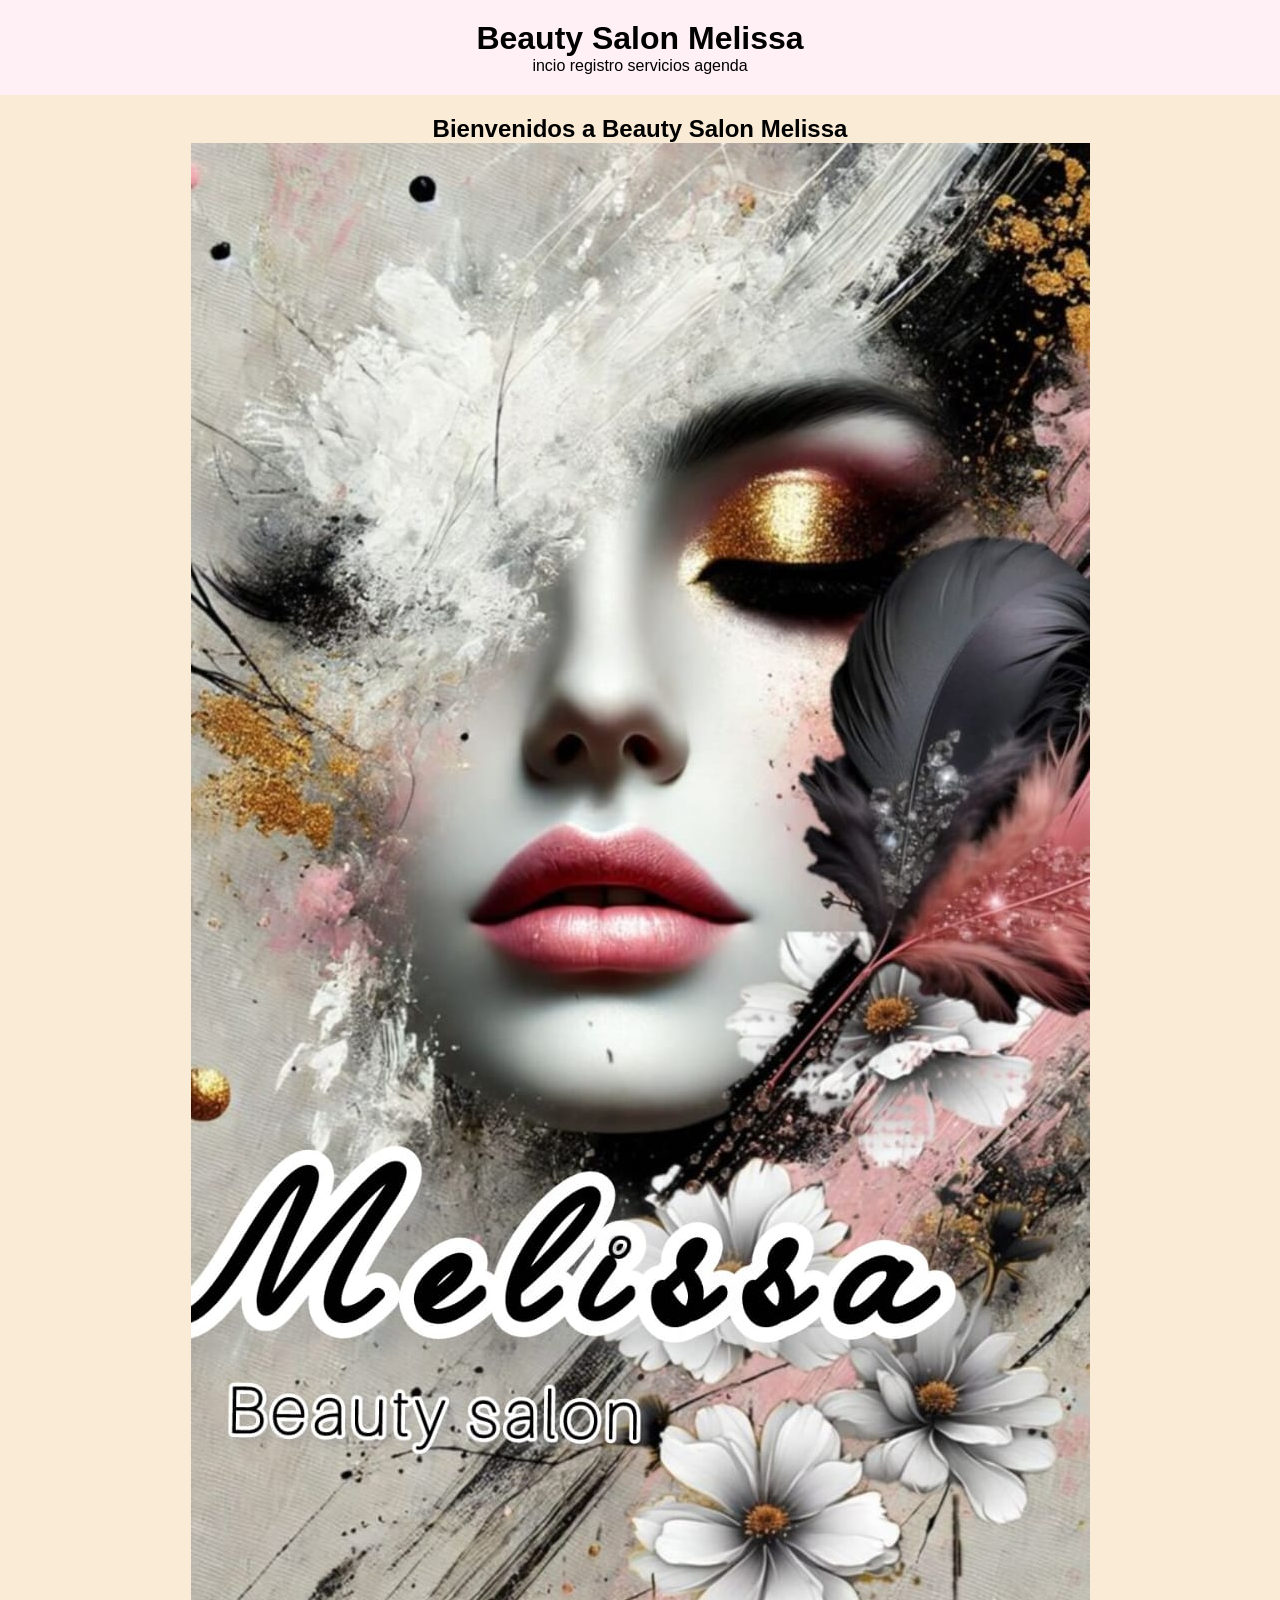
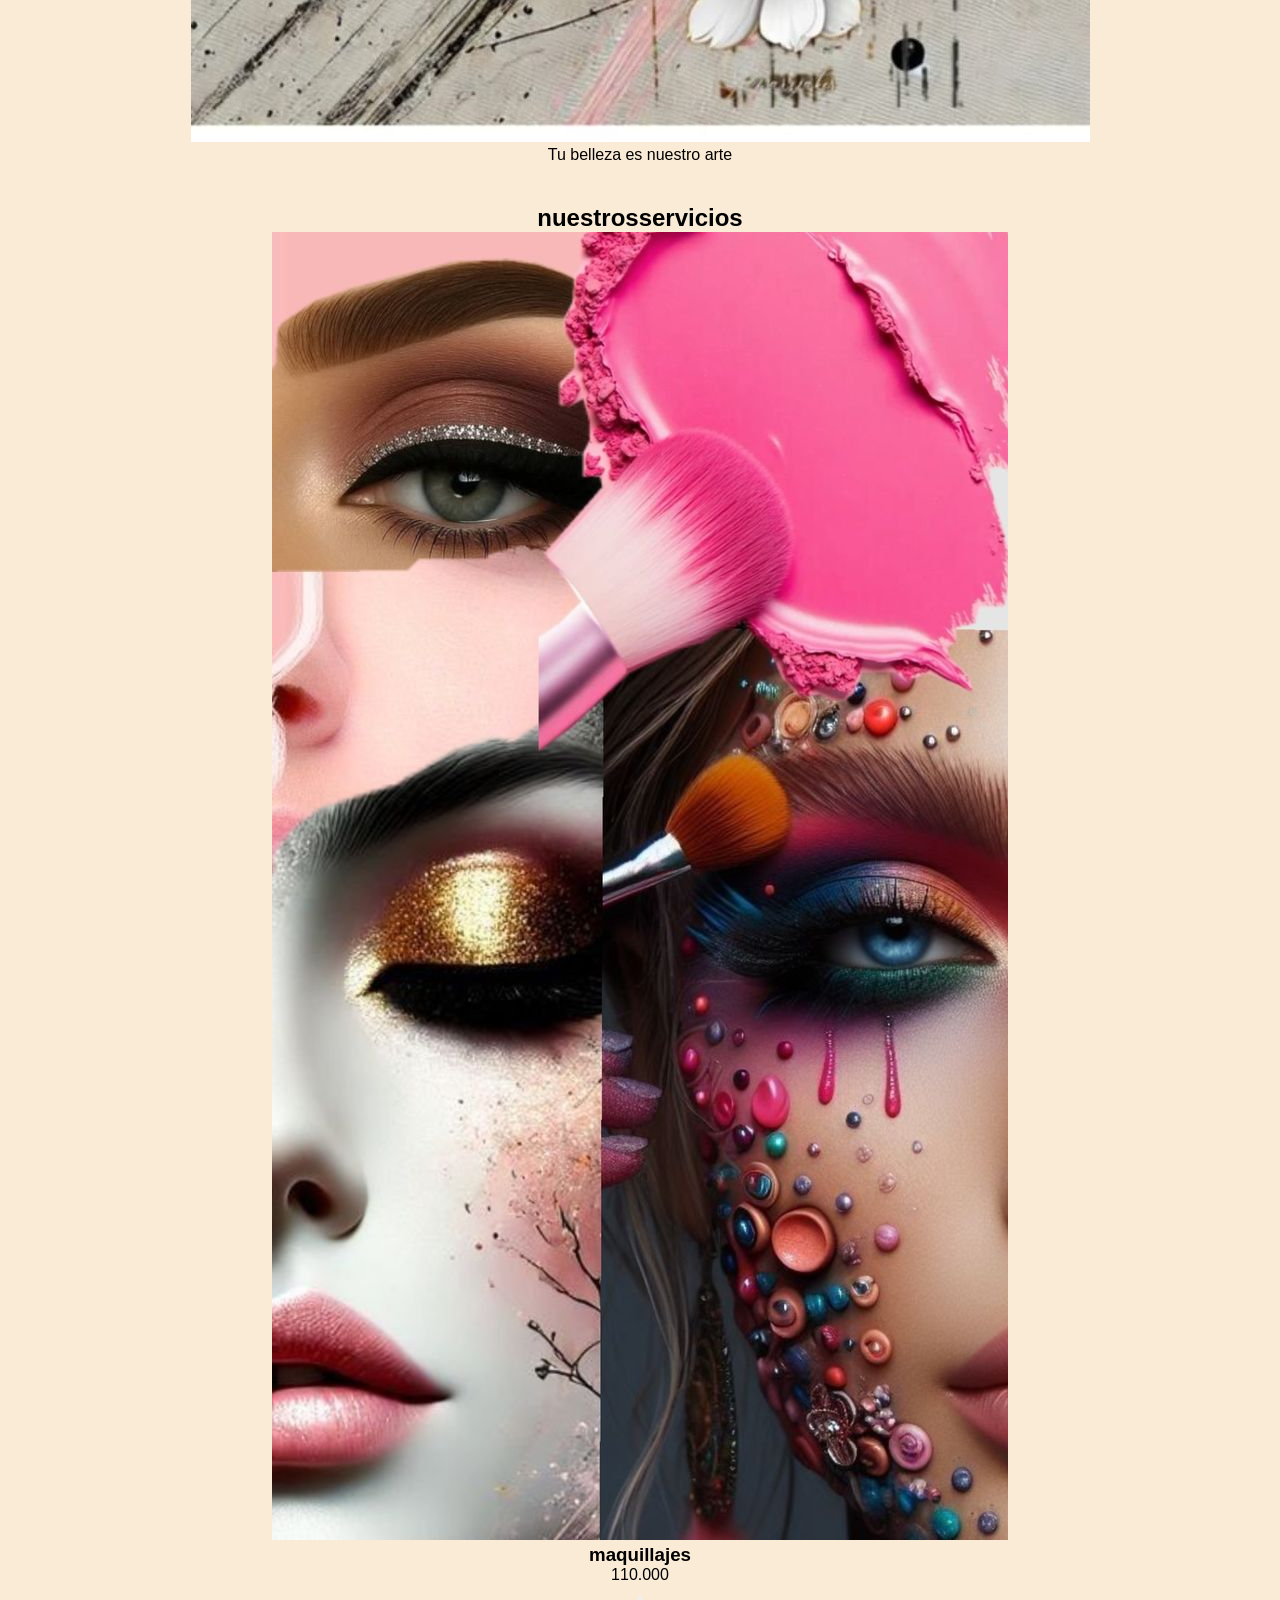
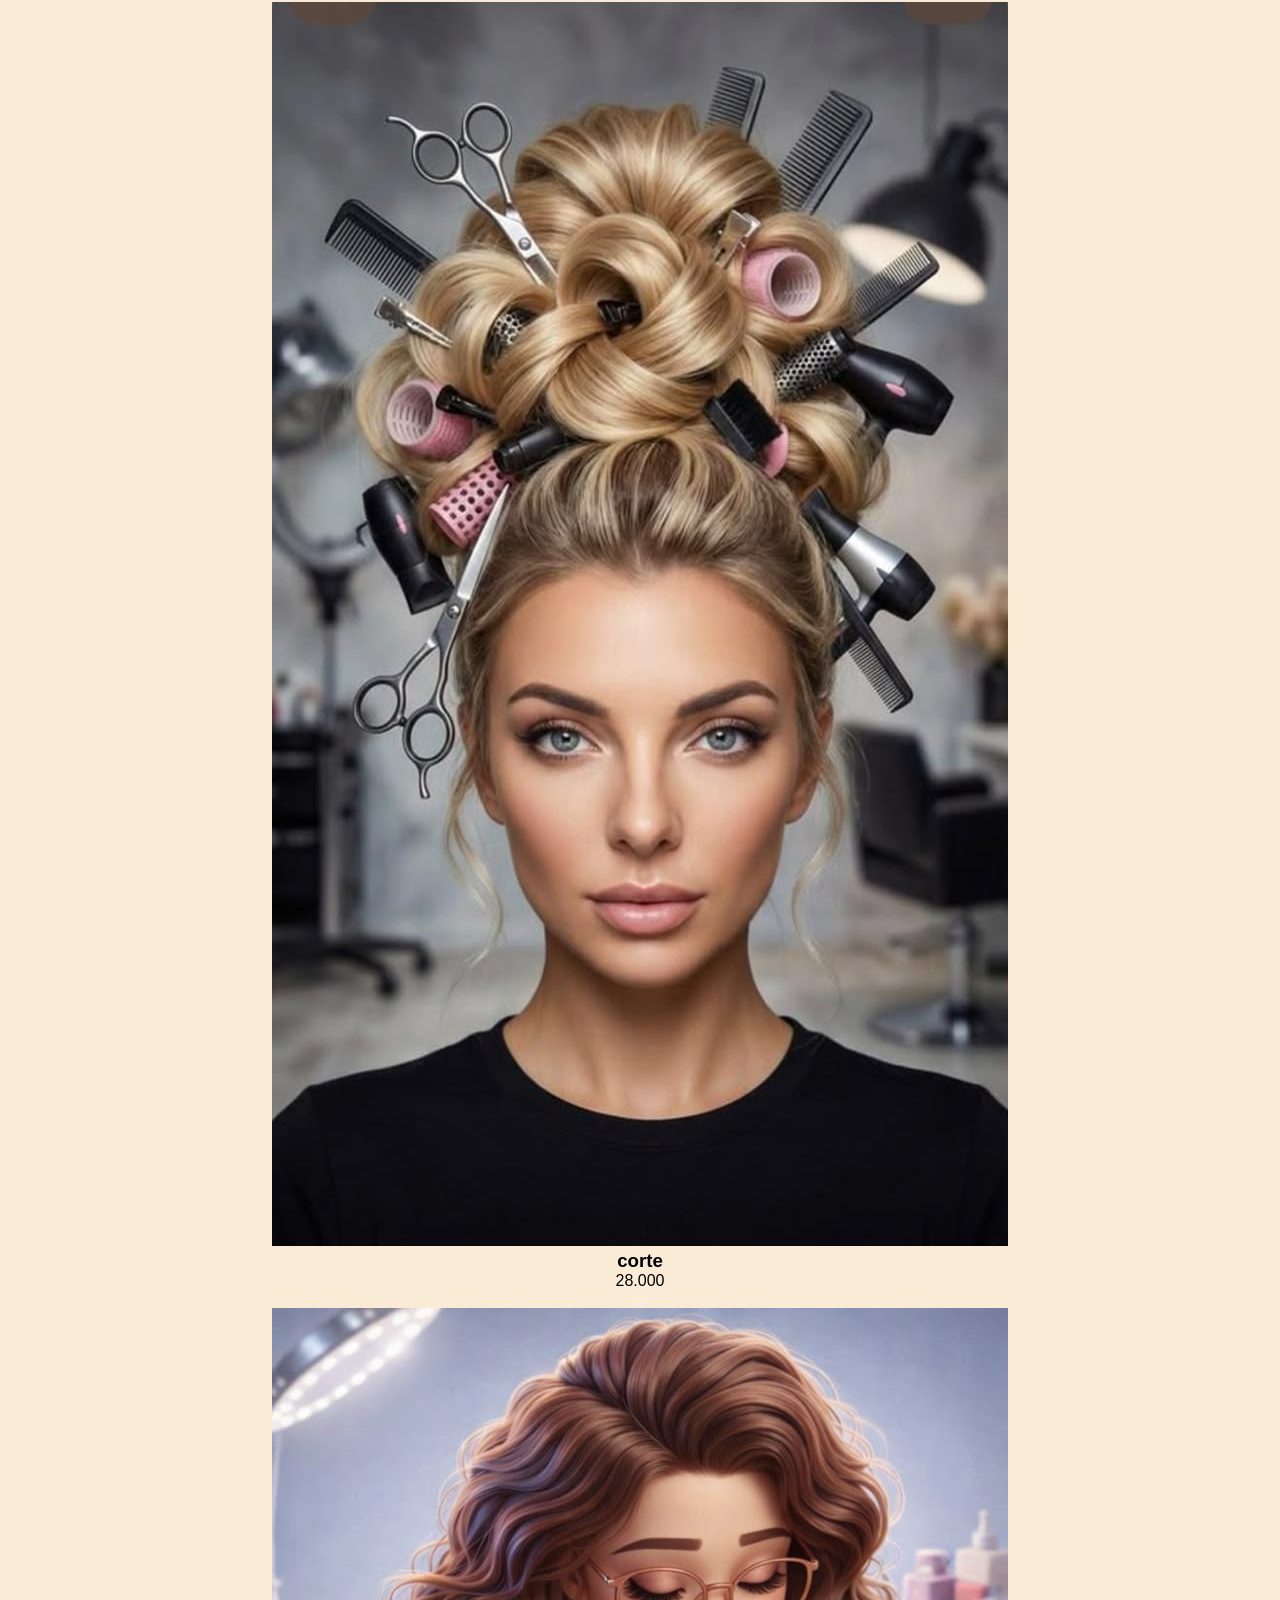
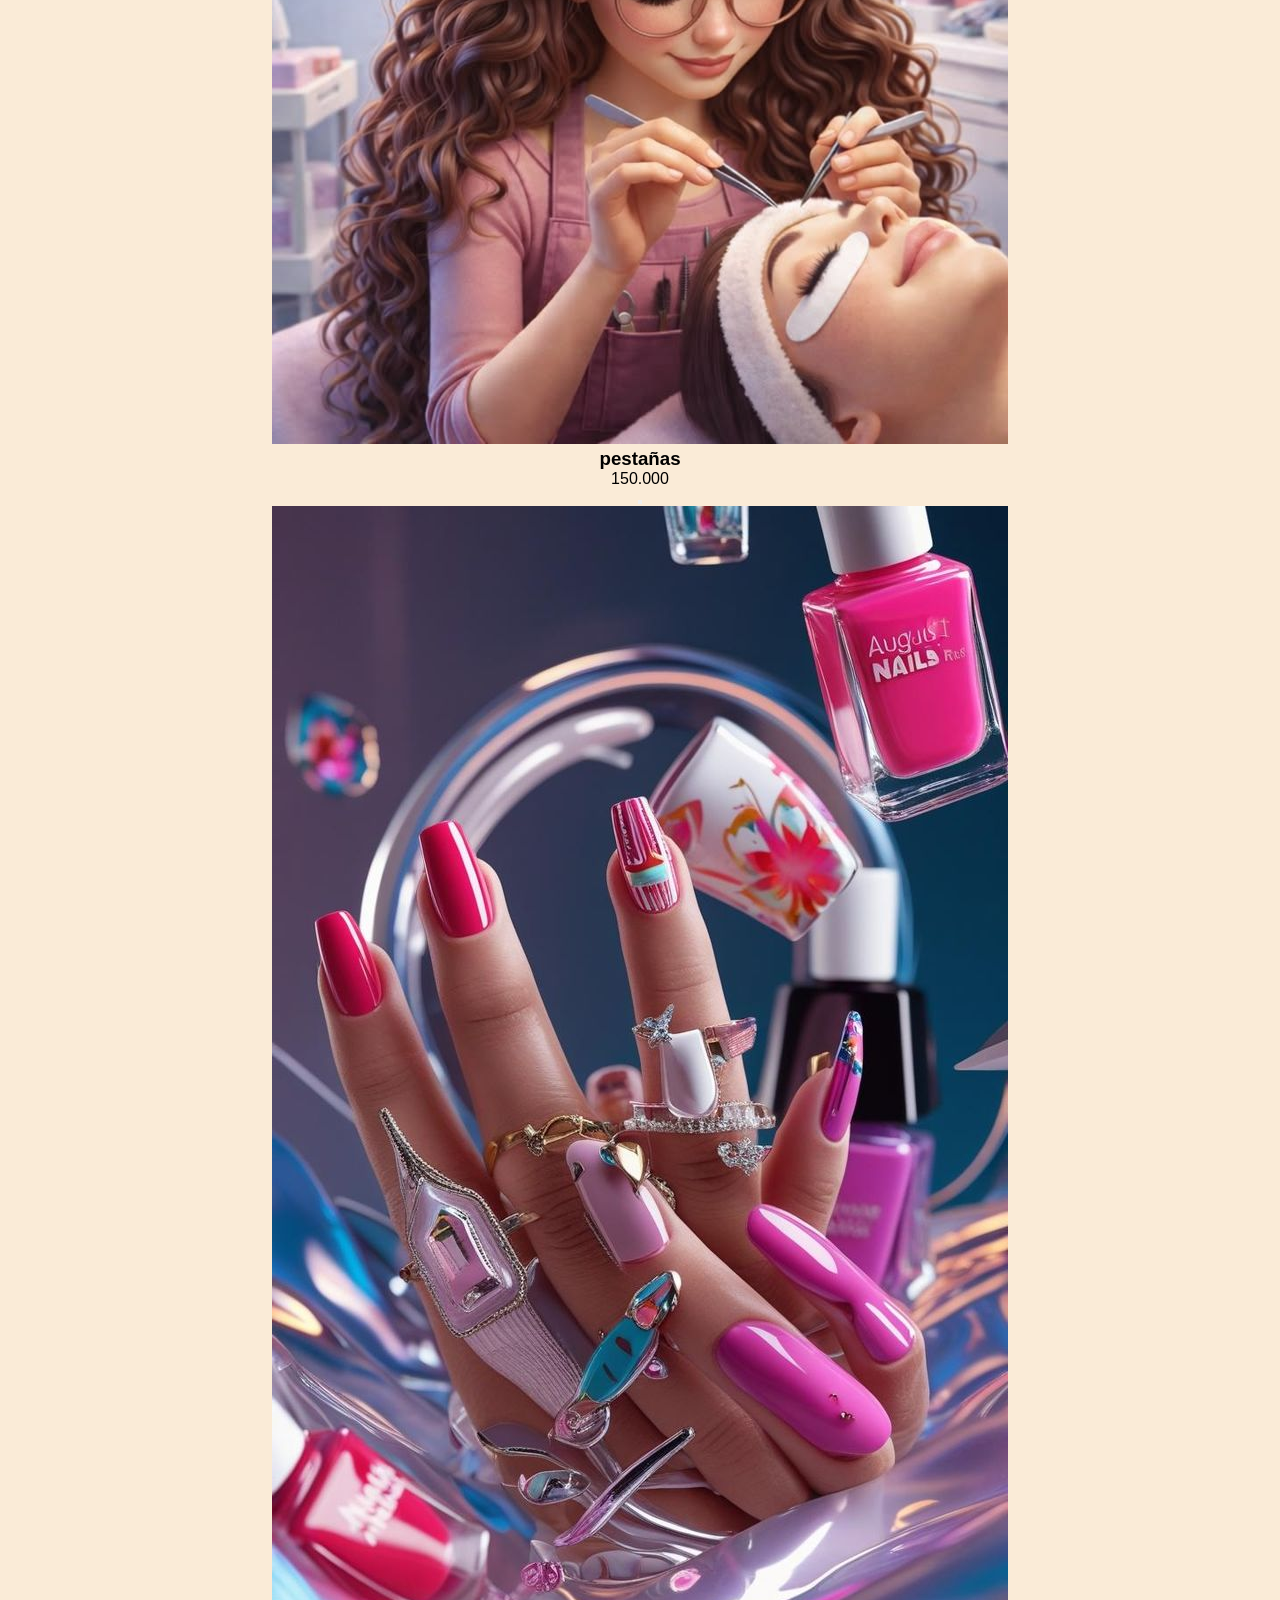
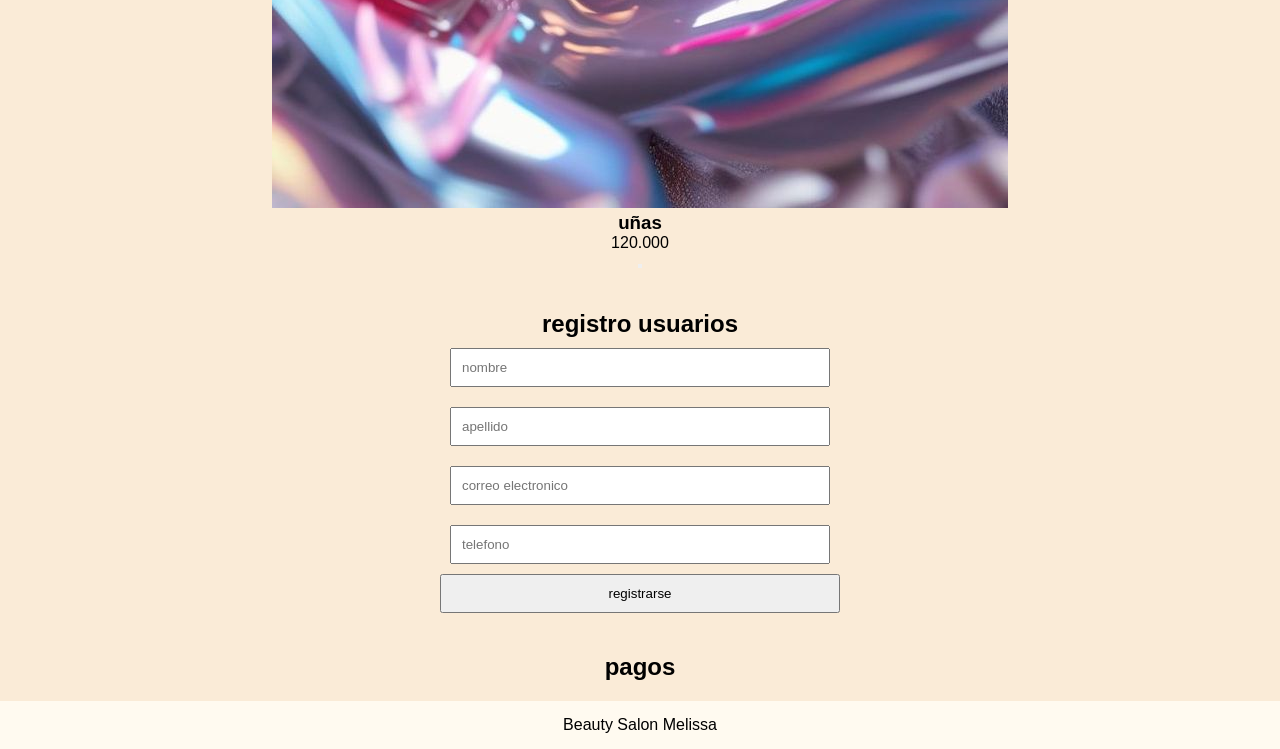
==== index.html @ 38e1acf8 "Fix HTML structure and update text content Corrected HTML formatting and improved text readability." ====
<!DOCTYPE html>
<html lang="es">
    <head>
        <meta charset="UTF-8">
        <meta name="viewport"content="width=devise-width,initial-scale=1.0">
        <title>Beauty Salon Melissa</title>
        <link rel="stylesheet" href="estilos.css">
        <head>
            <body>
                <header>
                    <h1>Beauty Salon Melissa</h1>
                    <nav>
                        <ul>
                            <li><a href="index.html">incio</a></li>
                            <li><a href="registro.html">registro</a></li>
                            <li><a href="servicios.html">servicios</a></li>
                            <li><a href="agenda.html">agenda</a></li>
                        </ul>
                    </nav>
                </header>
                <section id="incio">
                    <h2>Bienvenidos a Beauty Salon Melissa</h2>
                    <img src="portada.jpeg" alt="portada">
                    <p>Tu belleza es nuestro arte</p>
                </section> 
                <section id="servicios">
                    <h2>nuestrosservicios</h2>
                    <div class="servicio">
                        <img src="maquillaje.jpeg" alt="maquillaje">
                        <h3>maquillajes</h3>
                        <p>110.000</p>
                        <button onclick="agendar(maquillaje,110.000)">
                        </button>
                    </div>
                    <div class="servicio">
                        <img src="corte.jpeg" alt="corte">
                        <h3>corte</h3>
                        <p>28.000</p>
                        <button onclick="agendar(corte,28.000)">
                        </button>
                        </div>
                <div class="servicio">
                        <img src="pestañas.jpeg" alt="pestañas">
                        <h3>pestañas</h3>
                        <p>150.000</p>
                        <button onclick="agendar(pestañas,150.000)">
                        </button>
                        </div>
                         <div class="servicio">
                        <img src="uñas.jpeg" alt="uñas">
                        <h3>uñas</h3>
                        <p>120.000</p>
                        <button onclick="agendar(unas,120.000)">
                        </button>
                        </div>
                </section>
                <section id="registro">
                   <h2>registro usuarios</h2>
                   <form>
                    <input type="text"placeholder="nombre" required>
                    <input type="text"placeholder="apellido" required>
                    <input type="email"placeholder="correo electronico" required>
                    <input type="tel"placeholder="telefono" required>
                    <button type="submit">registrarse</button>
                   </form>
                </section>
                <section id="pagos">
                    <h2>pagos</h2>
                    <ul id="listapagos">
                    </ul>
                    <h3 id="total"></h3>
                </section>
                <footer>
                    <p>Beauty Salon Melissa</p>
                </footer>
                <script src="script.js"></script>
            </body>
            </html>
---- estilos.css ----
*{
margin:0;
padding:0;
box-sizing:border-box;
}
body{
    font-family:Arial, sans-serif;
    background-color: antiquewhite;
}
header{
    background-color: lavenderblush;
    color:black;
    text-align:center;
    padding:20px;
}
nav ul{
    list-style: none;
}
nav ul li {
    display: inline-block;
    margin: m15px;
}
nav ul li a{
    color: black;
    text-decoration: none;
}
section{
    text-align:center;
    padding:20px;
}
#inicioimg {
    width:80%;
    max-width:800px;
}
.producto {
background:white;
width:300px;
margin:20px auto;
padding:20px;
border-radius:10px;
box-shadow: 0  4px 10px rgba (0,0,0,0.1);
text-align:center;
}
.productoimg {
    width:100%;
    height:200px;
}
form{
    width:400px;
    margin:auto;
    display:flex;
    flex-direction:column;
}
form input {
    margin:10px;
    padding:10px;
}
form button {
    padding:10px;
    cursor:pointer;
}
#pagos{
    text-align: center;
    padding:20px;
}
footer{
    background: floralwhite;
    color:black;
    text-align:center;
    padding:15px;
}
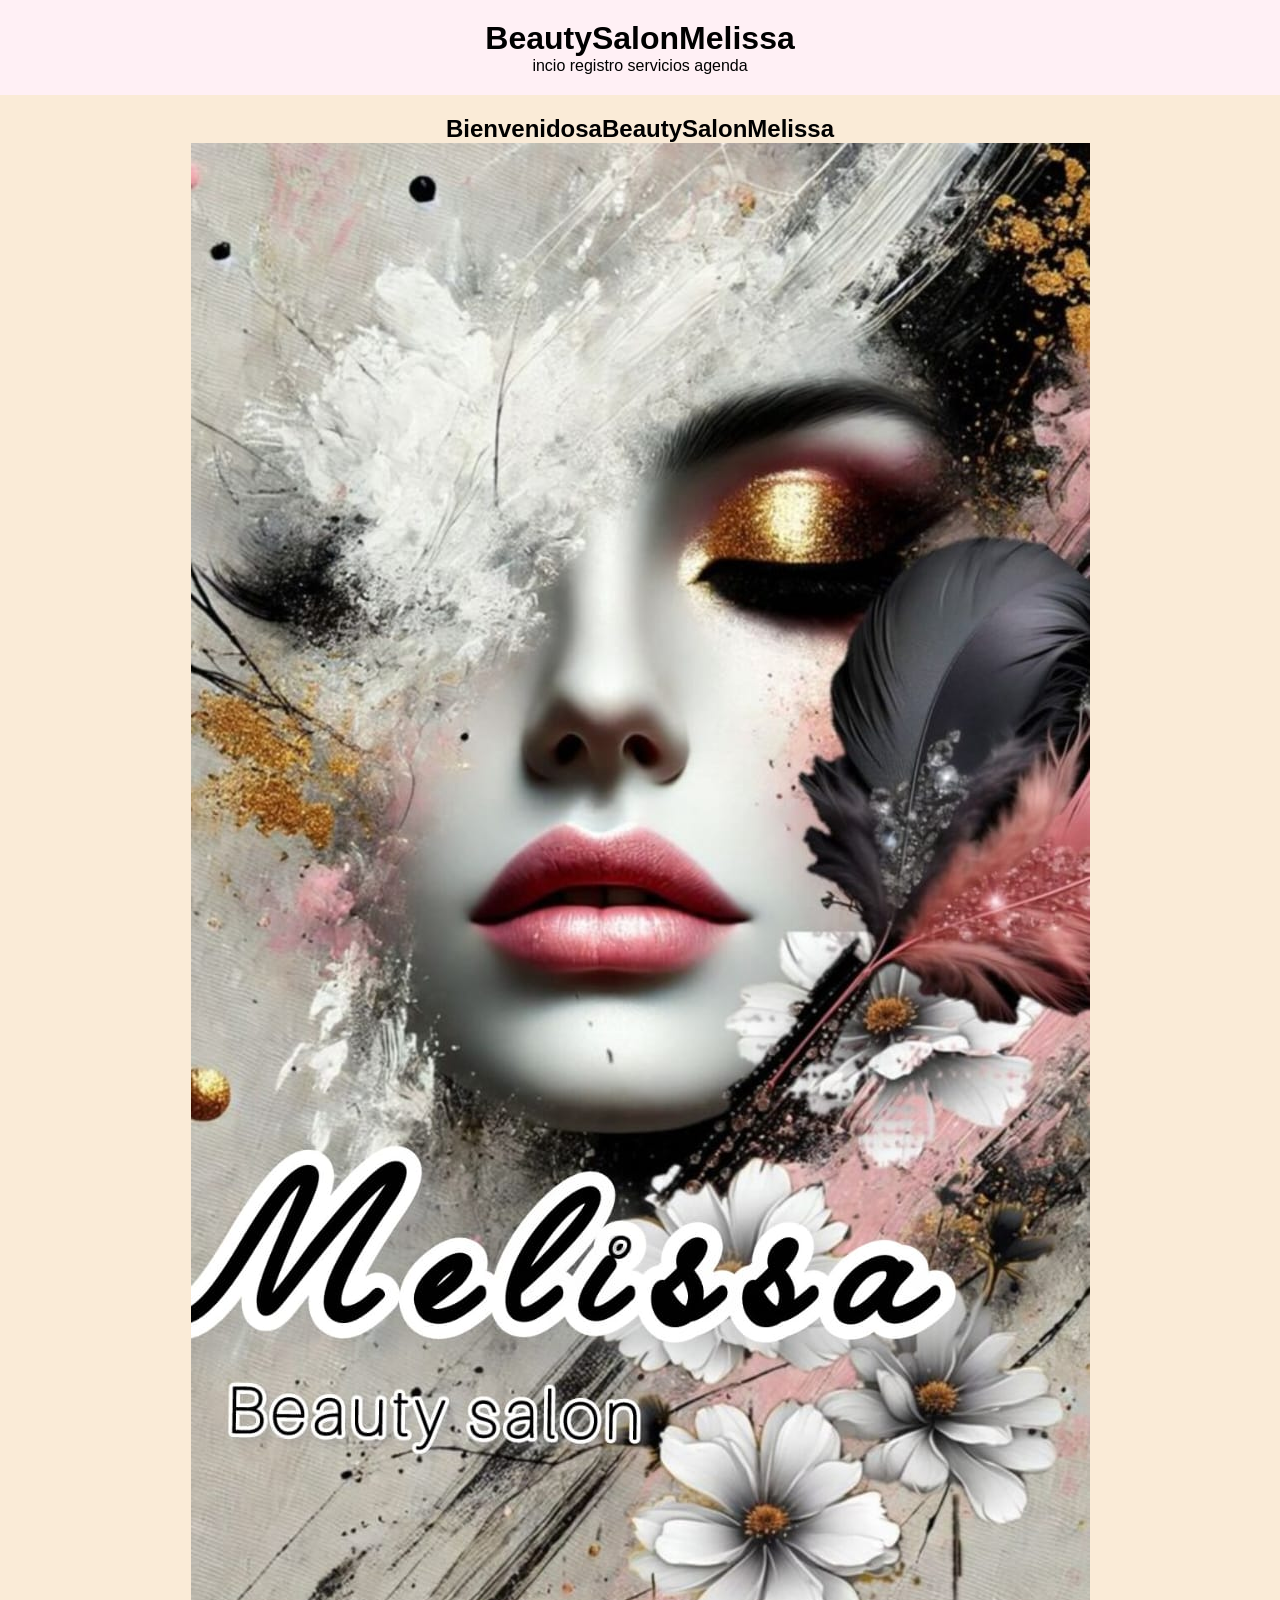
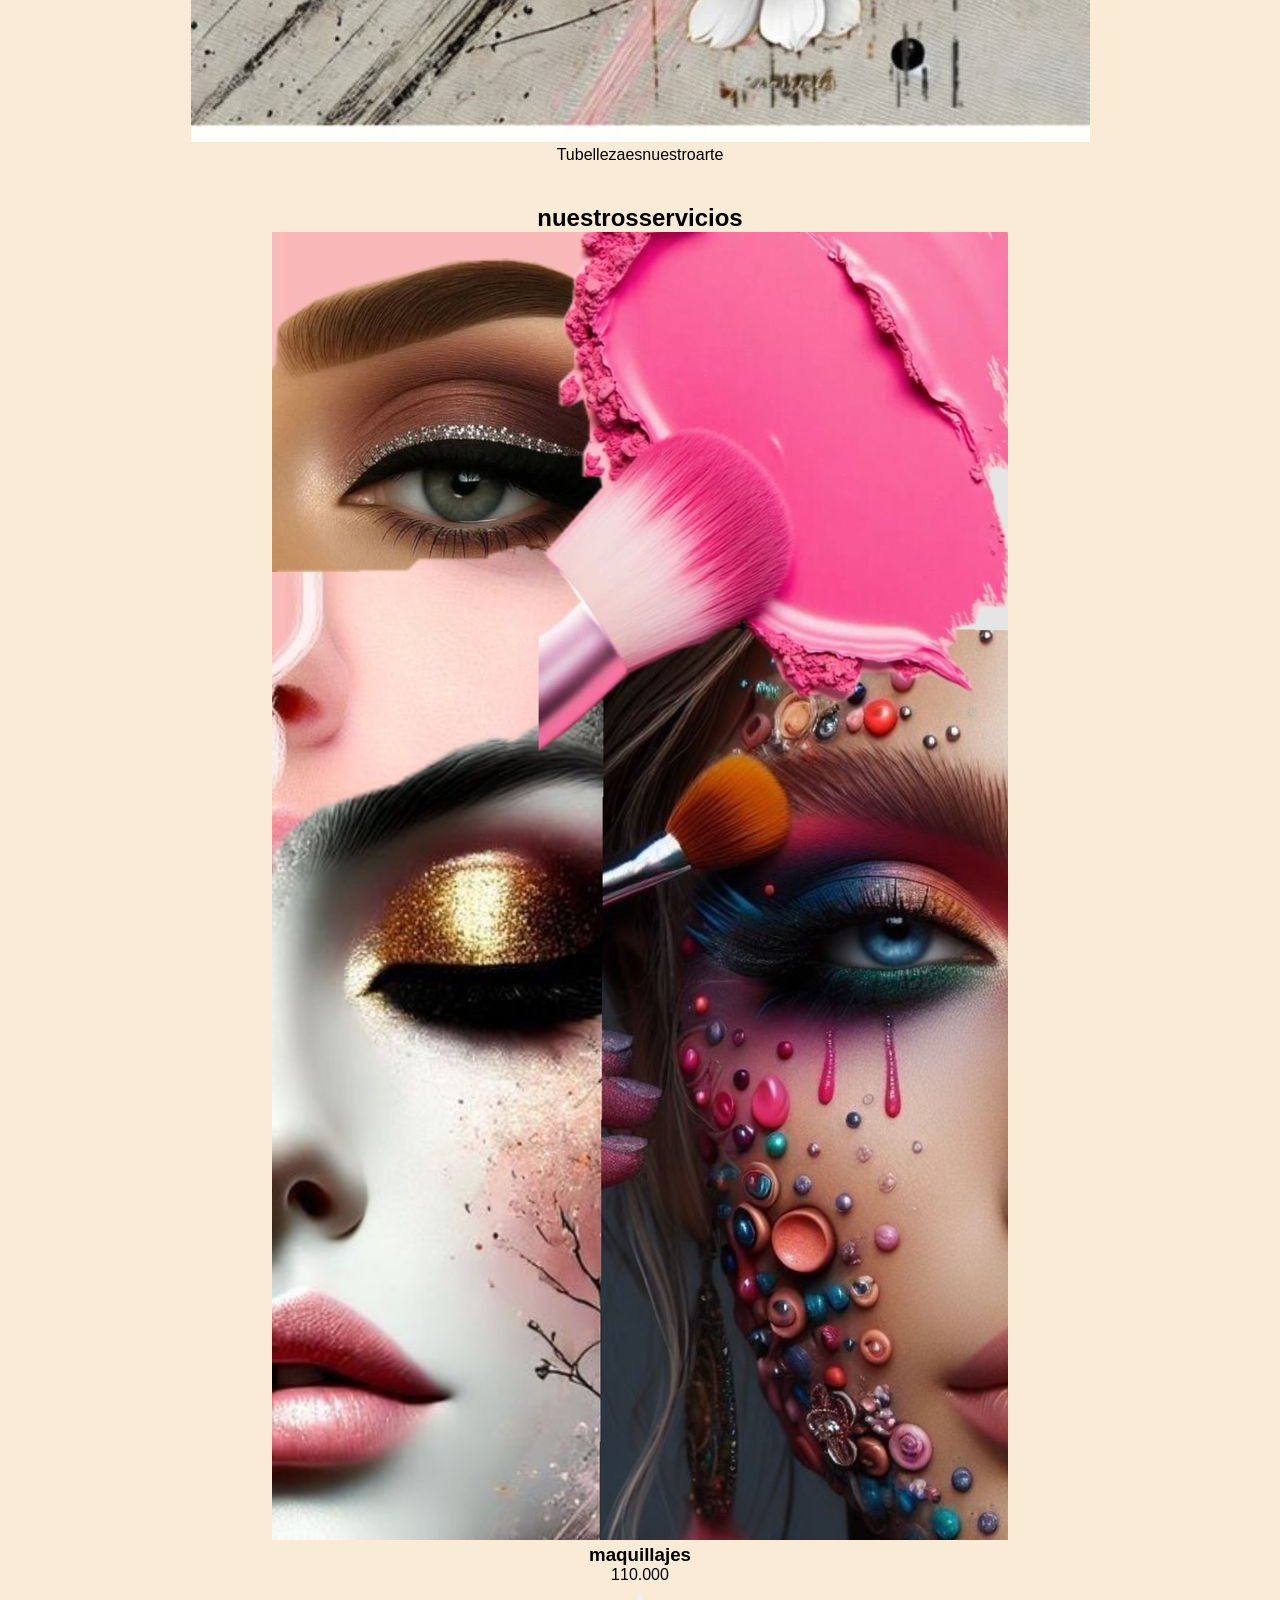
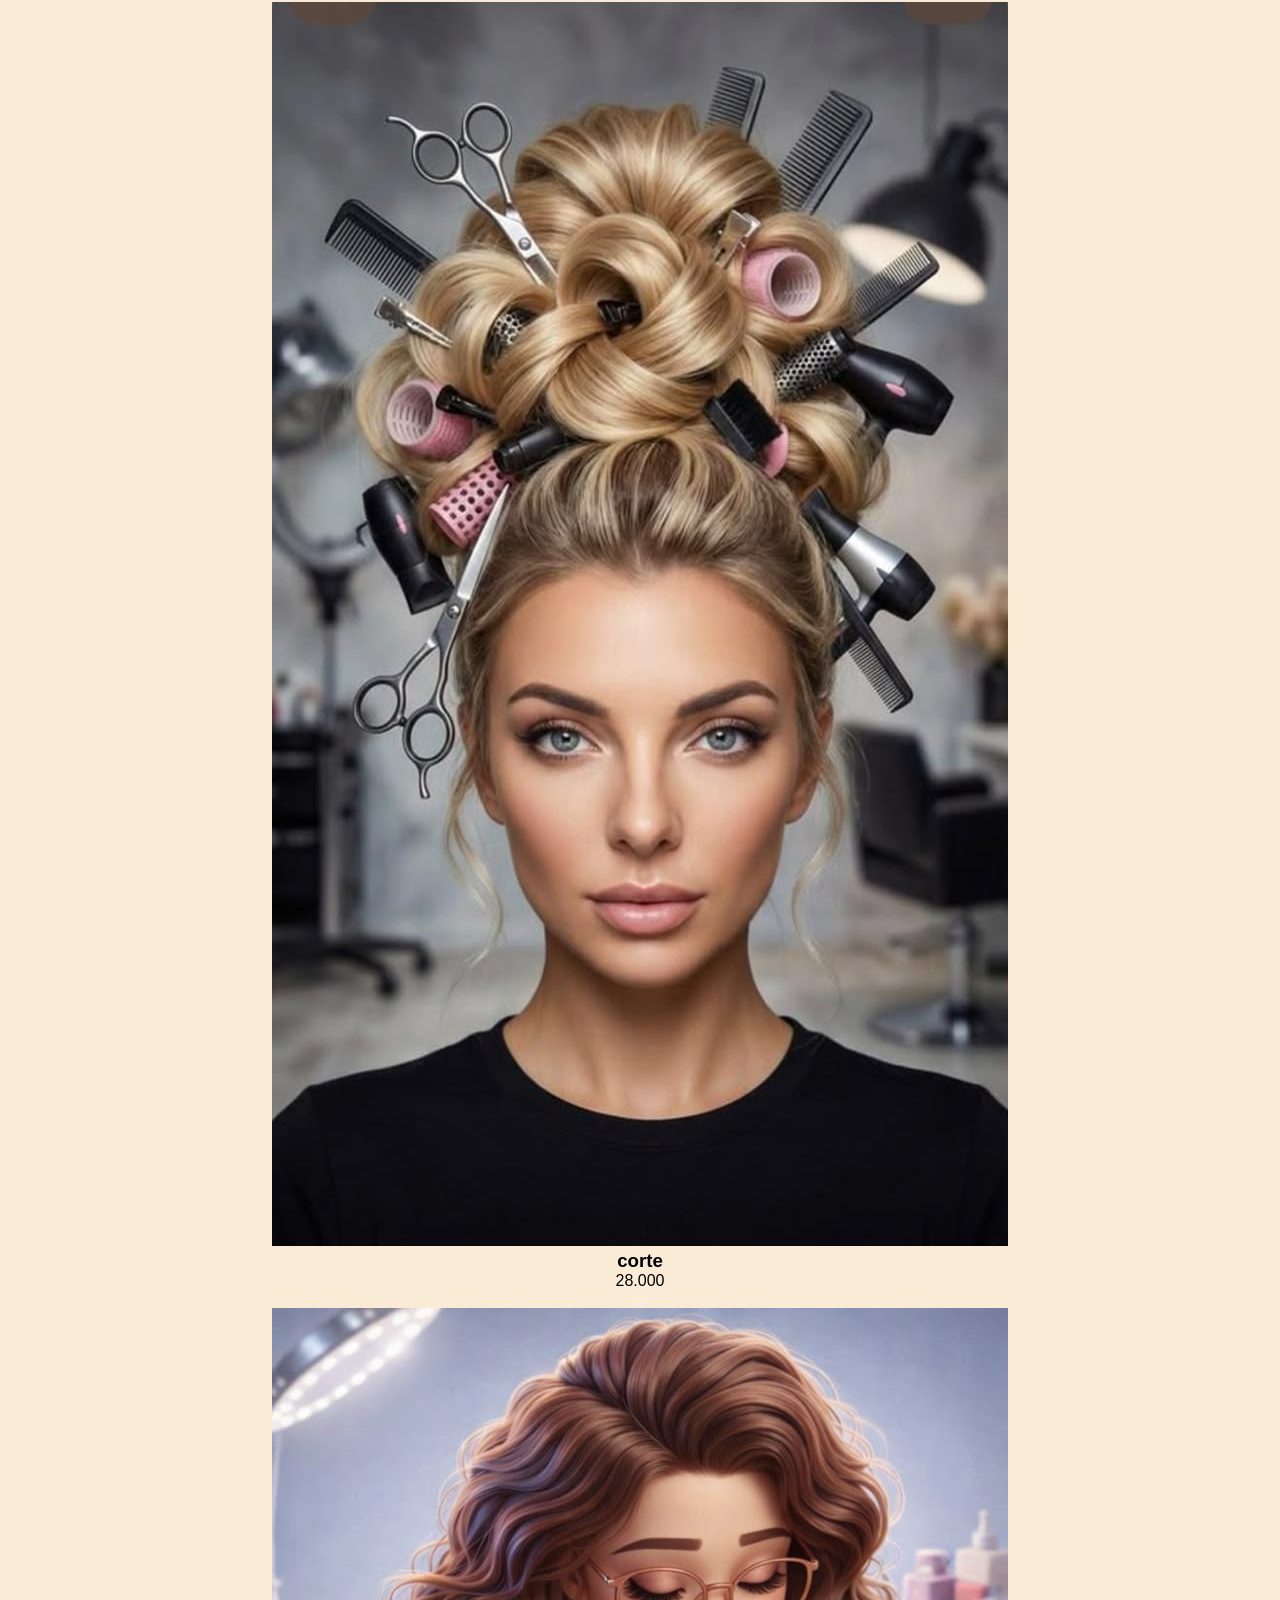
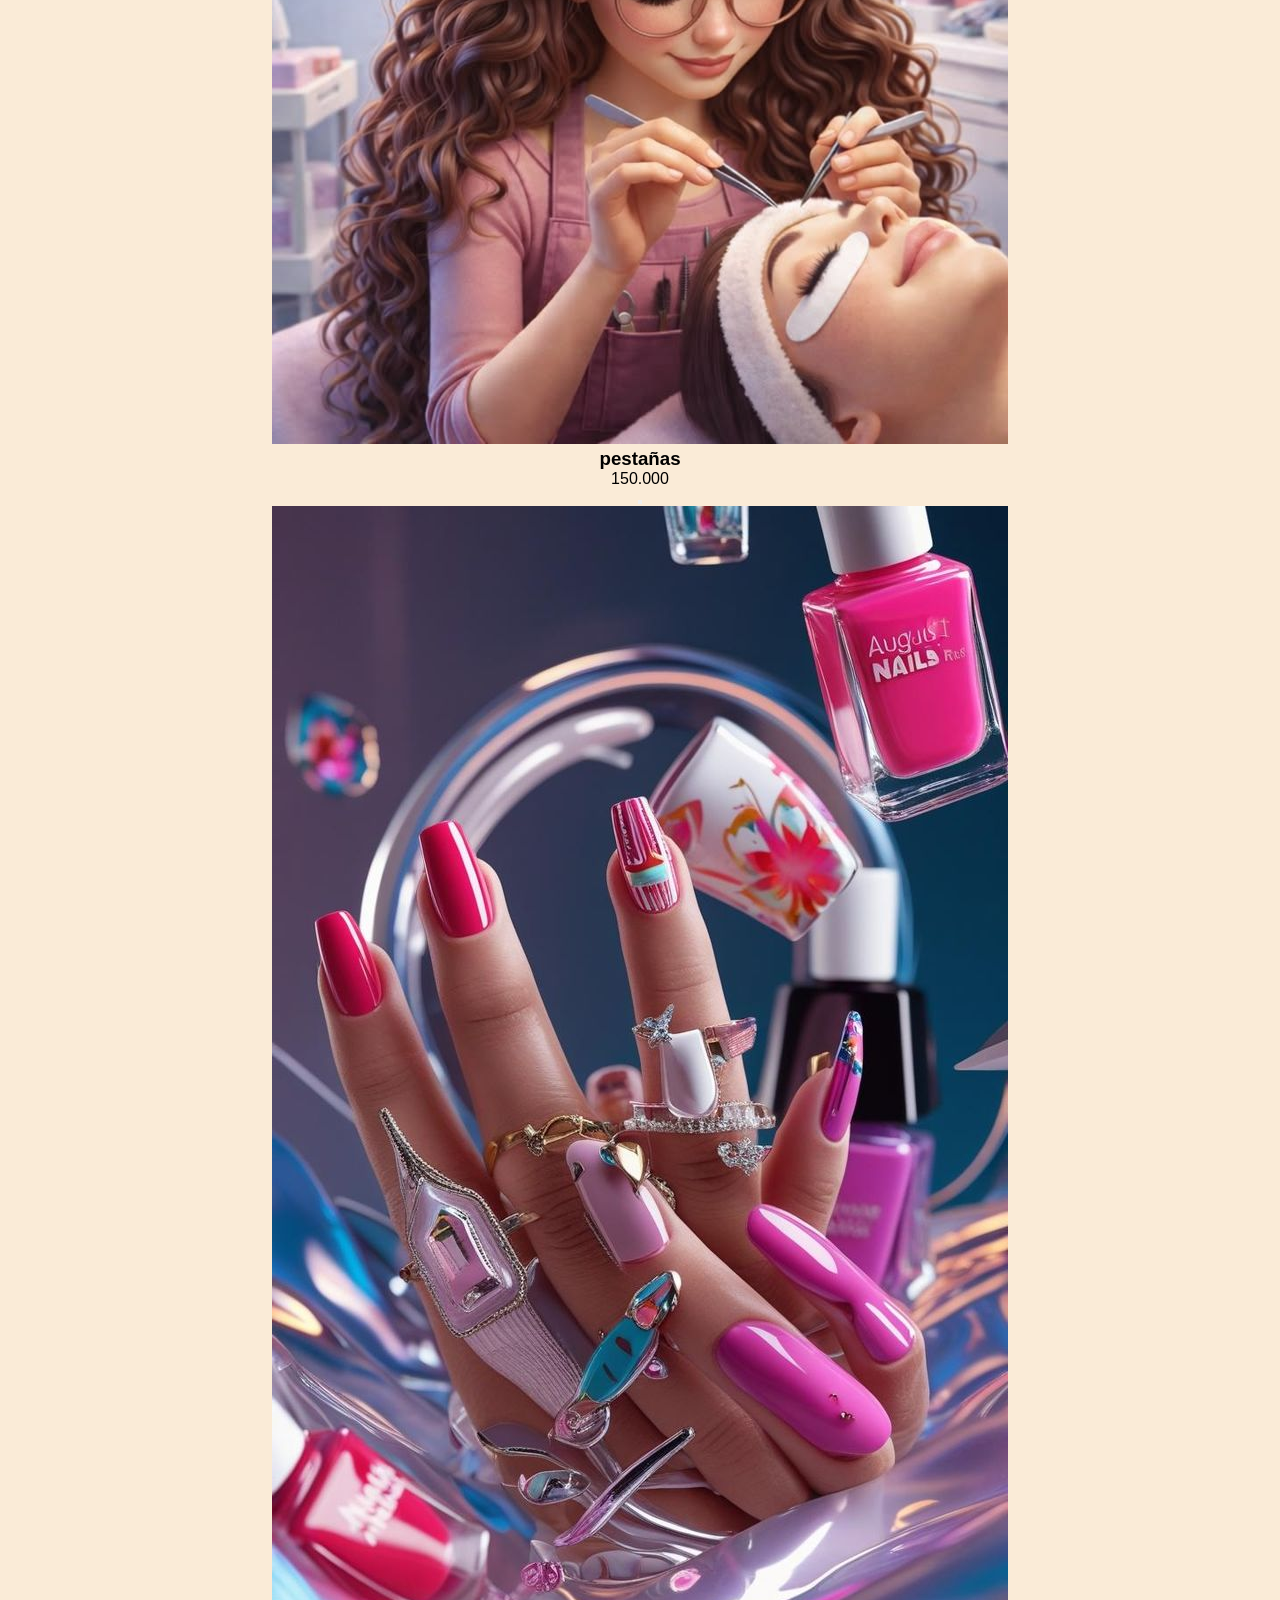
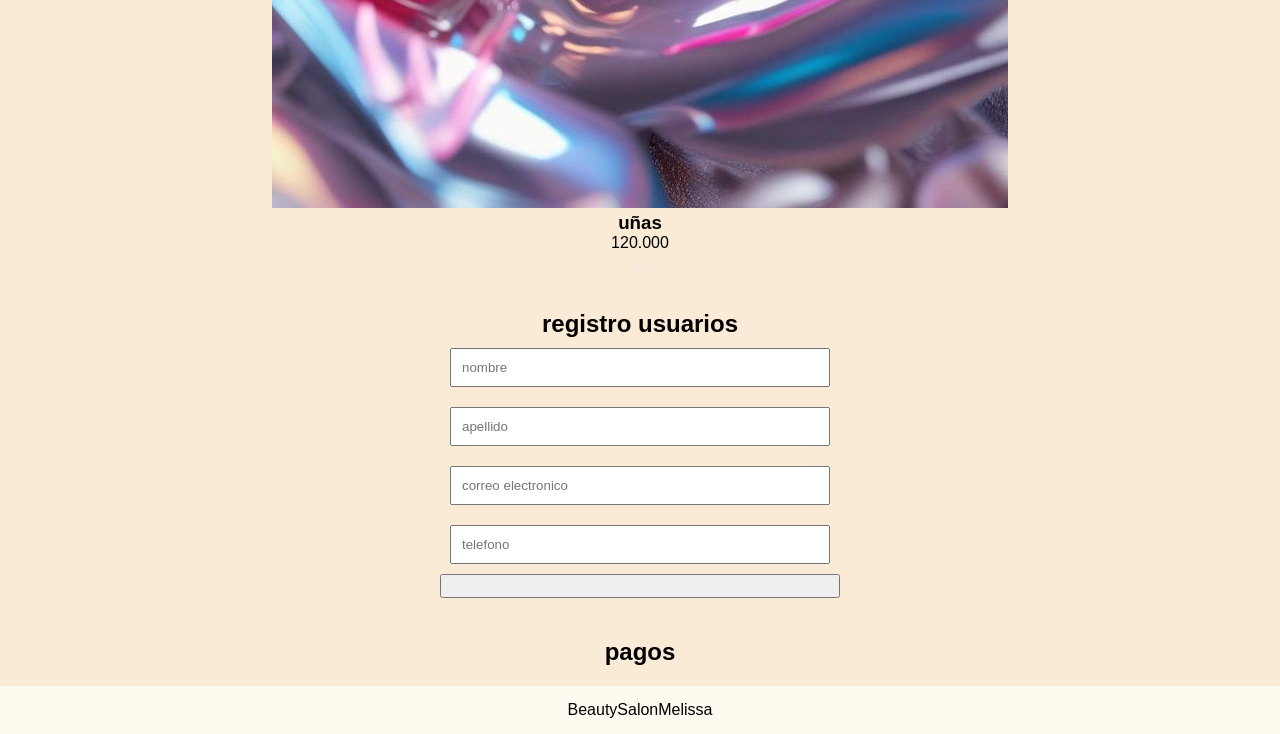
==== commit d9de77b3: "mi pagina web" ====
--- a/index.html
+++ b/index.html
@@ -1,78 +1,79 @@
-<!DOCTYPE html>
-<html lang="es">
-    <head>
-        <meta charset="UTF-8">
-        <meta name="viewport"content="width=devise-width,initial-scale=1.0">
-        <title>Beauty Salon Melissa</title>
-        <link rel="stylesheet" href="estilos.css">
-        <head>
-            <body>
-                <header>
-                    <h1>Beauty Salon Melissa</h1>
-                    <nav>
-                        <ul>
-                            <li><a href="index.html">incio</a></li>
-                            <li><a href="registro.html">registro</a></li>
-                            <li><a href="servicios.html">servicios</a></li>
-                            <li><a href="agenda.html">agenda</a></li>
-                        </ul>
-                    </nav>
-                </header>
-                <section id="incio">
-                    <h2>Bienvenidos a Beauty Salon Melissa</h2>
-                    <img src="portada.jpeg" alt="portada">
-                    <p>Tu belleza es nuestro arte</p>
-                </section> 
-                <section id="servicios">
-                    <h2>nuestrosservicios</h2>
-                    <div class="servicio">
-                        <img src="maquillaje.jpeg" alt="maquillaje">
-                        <h3>maquillajes</h3>
-                        <p>110.000</p>
-                        <button onclick="agendar(maquillaje,110.000)">
-                        </button>
-                    </div>
-                    <div class="servicio">
-                        <img src="corte.jpeg" alt="corte">
-                        <h3>corte</h3>
-                        <p>28.000</p>
-                        <button onclick="agendar(corte,28.000)">
-                        </button>
-                        </div>
-                <div class="servicio">
-                        <img src="pestañas.jpeg" alt="pestañas">
-                        <h3>pestañas</h3>
-                        <p>150.000</p>
-                        <button onclick="agendar(pestañas,150.000)">
-                        </button>
-                        </div>
-                         <div class="servicio">
-                        <img src="uñas.jpeg" alt="uñas">
-                        <h3>uñas</h3>
-                        <p>120.000</p>
-                        <button onclick="agendar(unas,120.000)">
-                        </button>
-                        </div>
-                </section>
-                <section id="registro">
-                   <h2>registro usuarios</h2>
-                   <form>
-                    <input type="text"placeholder="nombre" required>
-                    <input type="text"placeholder="apellido" required>
-                    <input type="email"placeholder="correo electronico" required>
-                    <input type="tel"placeholder="telefono" required>
-                    <button type="submit">registrarse</button>
-                   </form>
-                </section>
-                <section id="pagos">
-                    <h2>pagos</h2>
-                    <ul id="listapagos">
-                    </ul>
-                    <h3 id="total"></h3>
-                </section>
-                <footer>
-                    <p>Beauty Salon Melissa</p>
-                </footer>
-                <script src="script.js"></script>
-            </body>
-            </html>
+<!DOCTYPE html>
+<html lang="es">
+    <head>
+        <meta charset="UTF-8">
+        <meta name="viewport"content="width=device-width,initial-scale=1.0">
+        <title>BeautySalonMelissa</title>
+        <link rel="stylesheet" href="estilos.css">
+        <head>
+            <body>
+                <header>
+                    <h1>BeautySalonMelissa</h1>
+                    <nav>
+                        <ul>
+                            <li><a href="index.html">incio</a></li>
+                            <li><a href="registro.html">registro</a></li>
+                            <li><a href="servicios.html">servicios</a></li>
+                            <li><a href="agenda.html">agenda</a></li>
+                        </ul>
+                    </nav>
+                </header>
+                <section id="inicio">
+                    <h2>BienvenidosaBeautySalonMelissa</h2>
+                    <img src="portada.jpeg"alt="portada">
+                    <p>Tubellezaesnuestroarte</p>
+                </section> 
+                <section id="servicios">
+                    <h2>nuestrosservicios</h2>
+                    <div class="servicio">
+                        <img src="maquillaje.jpeg" alt="maquillaje">
+                        <h3>maquillajes</h3>
+                        <p>110.000</p>
+                        <button onclick="agendar(maquillaje,110.000)">
+                        </button>
+                    </div>
+                    <div class="servicio">
+                        <img src="corte.jpeg"alt="corte">
+                        <h3>corte</h3>
+                        <p>28.000</p>
+                        <button onclick="agendar(corte,28.000)">
+                        </button>
+                        </div>
+                <div class="servicio">
+                        <img src="pestañas.jpeg"alt="pestañas">
+                        <h3>pestañas</h3>
+                        <p>150.000</p>
+                        <button onclick="agendar(pestañas,150.000)">
+                        </button>
+                        </div>
+                        <div class="servicio">
+                        <img src="uñas.jpeg"alt="uñas">
+                        <h3>uñas</h3>
+                        <p>120.000</p>
+                        <button onclick="agendar(unas,120.000)">
+                        </button>
+                        </div>
+                </section>
+                <section id="registro">
+                   <h2>registro usuarios</h2>
+                   <form>
+                    <input type="text"placeholder="nombre"required>
+                    <input type="text"placeholder="apellido"required>
+                    <input type="email"placeholder="correo electronico"required>
+                    <input type="tel"placeholder="telefono"required>
+                    <button type="submit">
+                   </button>
+                   </form>
+                </section>
+                <section id="pagos">
+                    <h2>pagos</h2>
+                    <ul id="lista-pagos">
+                    </ul>
+                    <h3 id="total"></h3>
+                </section>
+                <footer>
+                    <p>BeautySalonMelissa</p>
+                </footer>
+                <script src="script.js"></script>
+            </body>
+            </html>
--- a/estilos.css
+++ b/estilos.css
@@ -1,71 +1,71 @@
-*{
-margin:0;
-padding:0;
-box-sizing:border-box;
-}
-body{
-    font-family:Arial, sans-serif;
-    background-color: antiquewhite;
-}
-header{
-    background-color: lavenderblush;
-    color:black;
-    text-align:center;
-    padding:20px;
-}
-nav ul{
-    list-style: none;
-}
-nav ul li {
-    display: inline-block;
-    margin: m15px;
-}
-nav ul li a{
-    color: black;
-    text-decoration: none;
-}
-section{
-    text-align:center;
-    padding:20px;
-}
-#inicioimg {
-    width:80%;
-    max-width:800px;
-}
-.producto {
-background:white;
-width:300px;
-margin:20px auto;
-padding:20px;
-border-radius:10px;
-box-shadow: 0  4px 10px rgba (0,0,0,0.1);
-text-align:center;
-}
-.productoimg {
-    width:100%;
-    height:200px;
-}
-form{
-    width:400px;
-    margin:auto;
-    display:flex;
-    flex-direction:column;
-}
-form input {
-    margin:10px;
-    padding:10px;
-}
-form button {
-    padding:10px;
-    cursor:pointer;
-}
-#pagos{
-    text-align: center;
-    padding:20px;
-}
-footer{
-    background: floralwhite;
-    color:black;
-    text-align:center;
-    padding:15px;
+*{
+margin:0;
+padding:0;
+box-sizing:border-box;
+}
+body{
+    font-family:Arial, sans-serif;
+    background-color: antiquewhite;
+}
+header{
+    background-color: lavenderblush;
+    color:black;
+    text-align:center;
+    padding:20px;
+}
+nav ul{
+    list-style: none;
+}
+nav ul li {
+    display: inline-block;
+    margin: m15px;
+}
+nav ul li a{
+    color: black;
+    text-decoration: none;
+}
+section{
+    text-align:center;
+    padding:20px;
+}
+#inicioimg {
+    width:80%;
+    max-width:800px;
+}
+.producto {
+background:white;
+width:300px;
+margin:20px auto;
+padding:20px;
+border-radius:10px;
+box-shadow: 0  4px 10px rgba (0,0,0,0.1);
+text-align:center;
+}
+.productoimg {
+    width:100%;
+    height:200px;
+}
+form{
+    width:400px;
+    margin:auto;
+    display:flex;
+    flex-direction:column;
+}
+form input {
+    margin:10px;
+    padding:10px;
+}
+form button {
+    padding:10px;
+    cursor:pointer;
+}
+#pagos{
+    text-align: center;
+    padding:20px;
+}
+footer{
+    background: floralwhite;
+    color:black;
+    text-align:center;
+    padding:15px;
 }
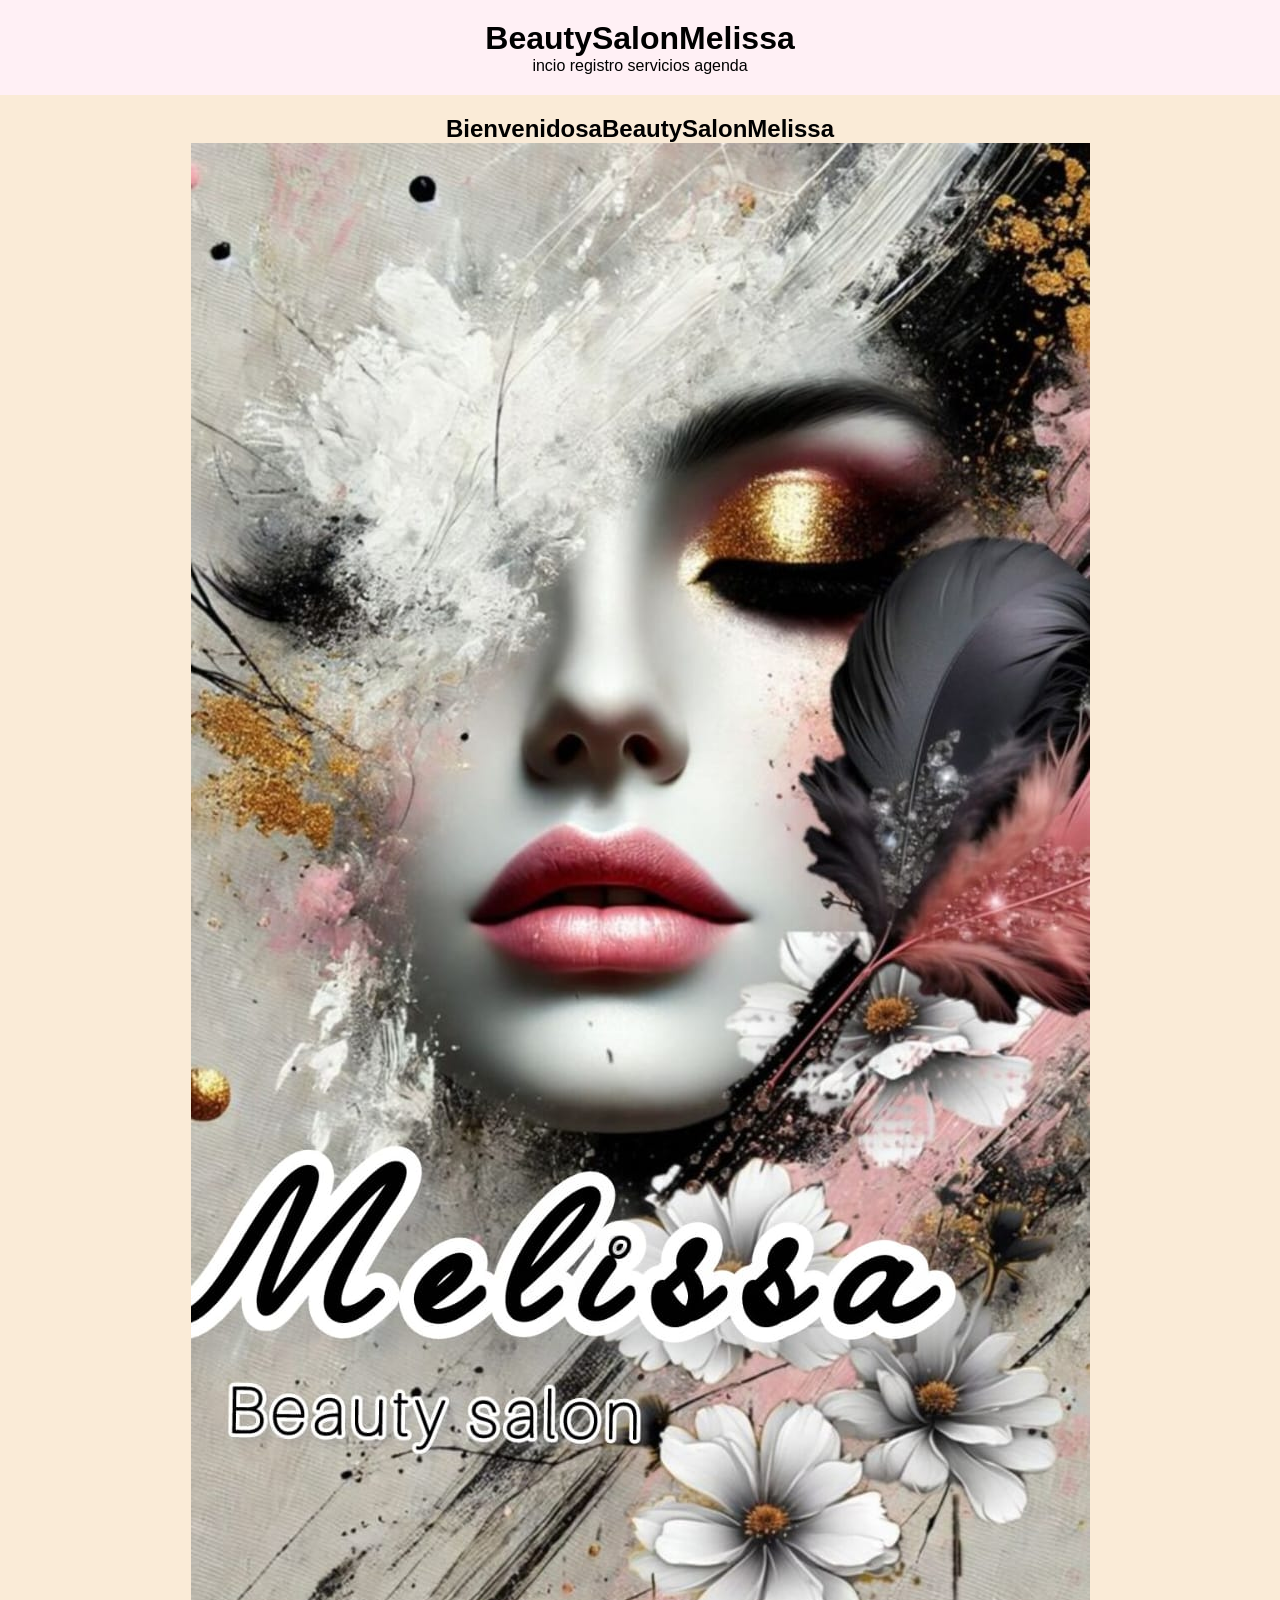
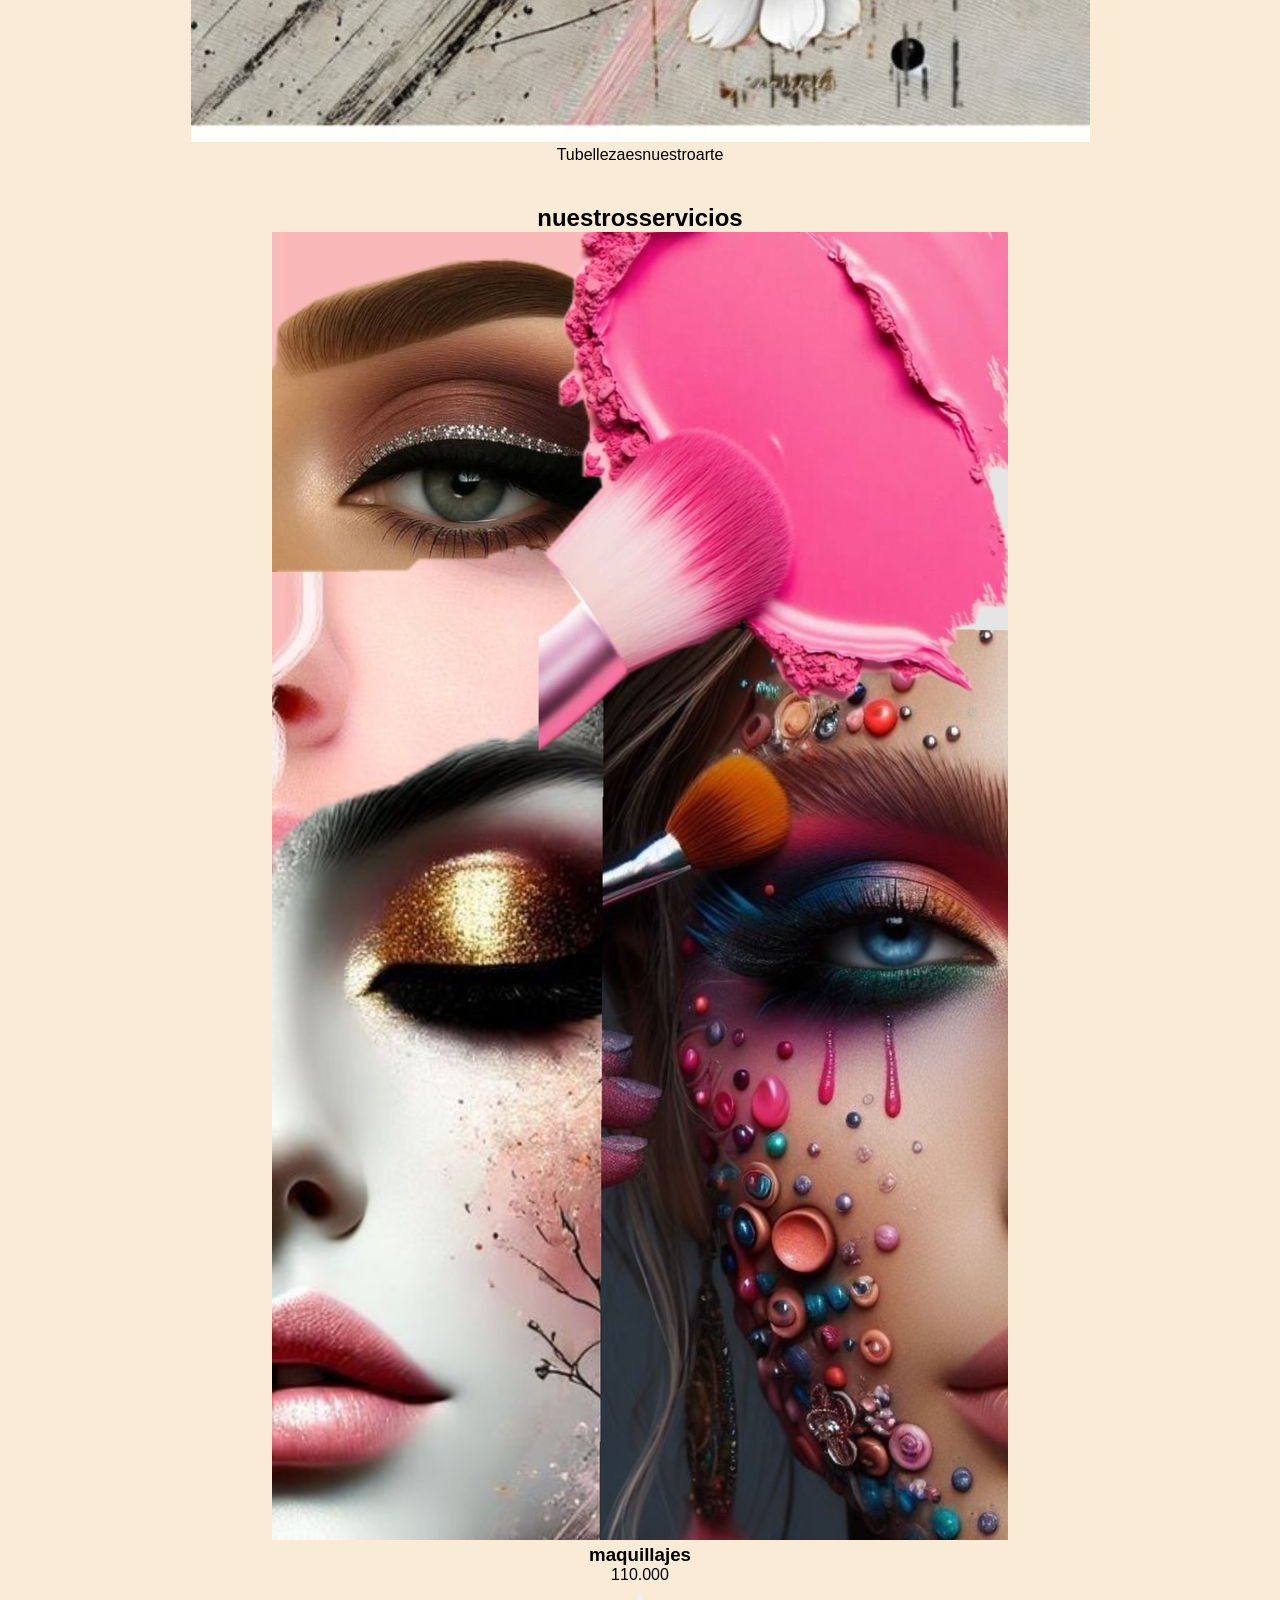
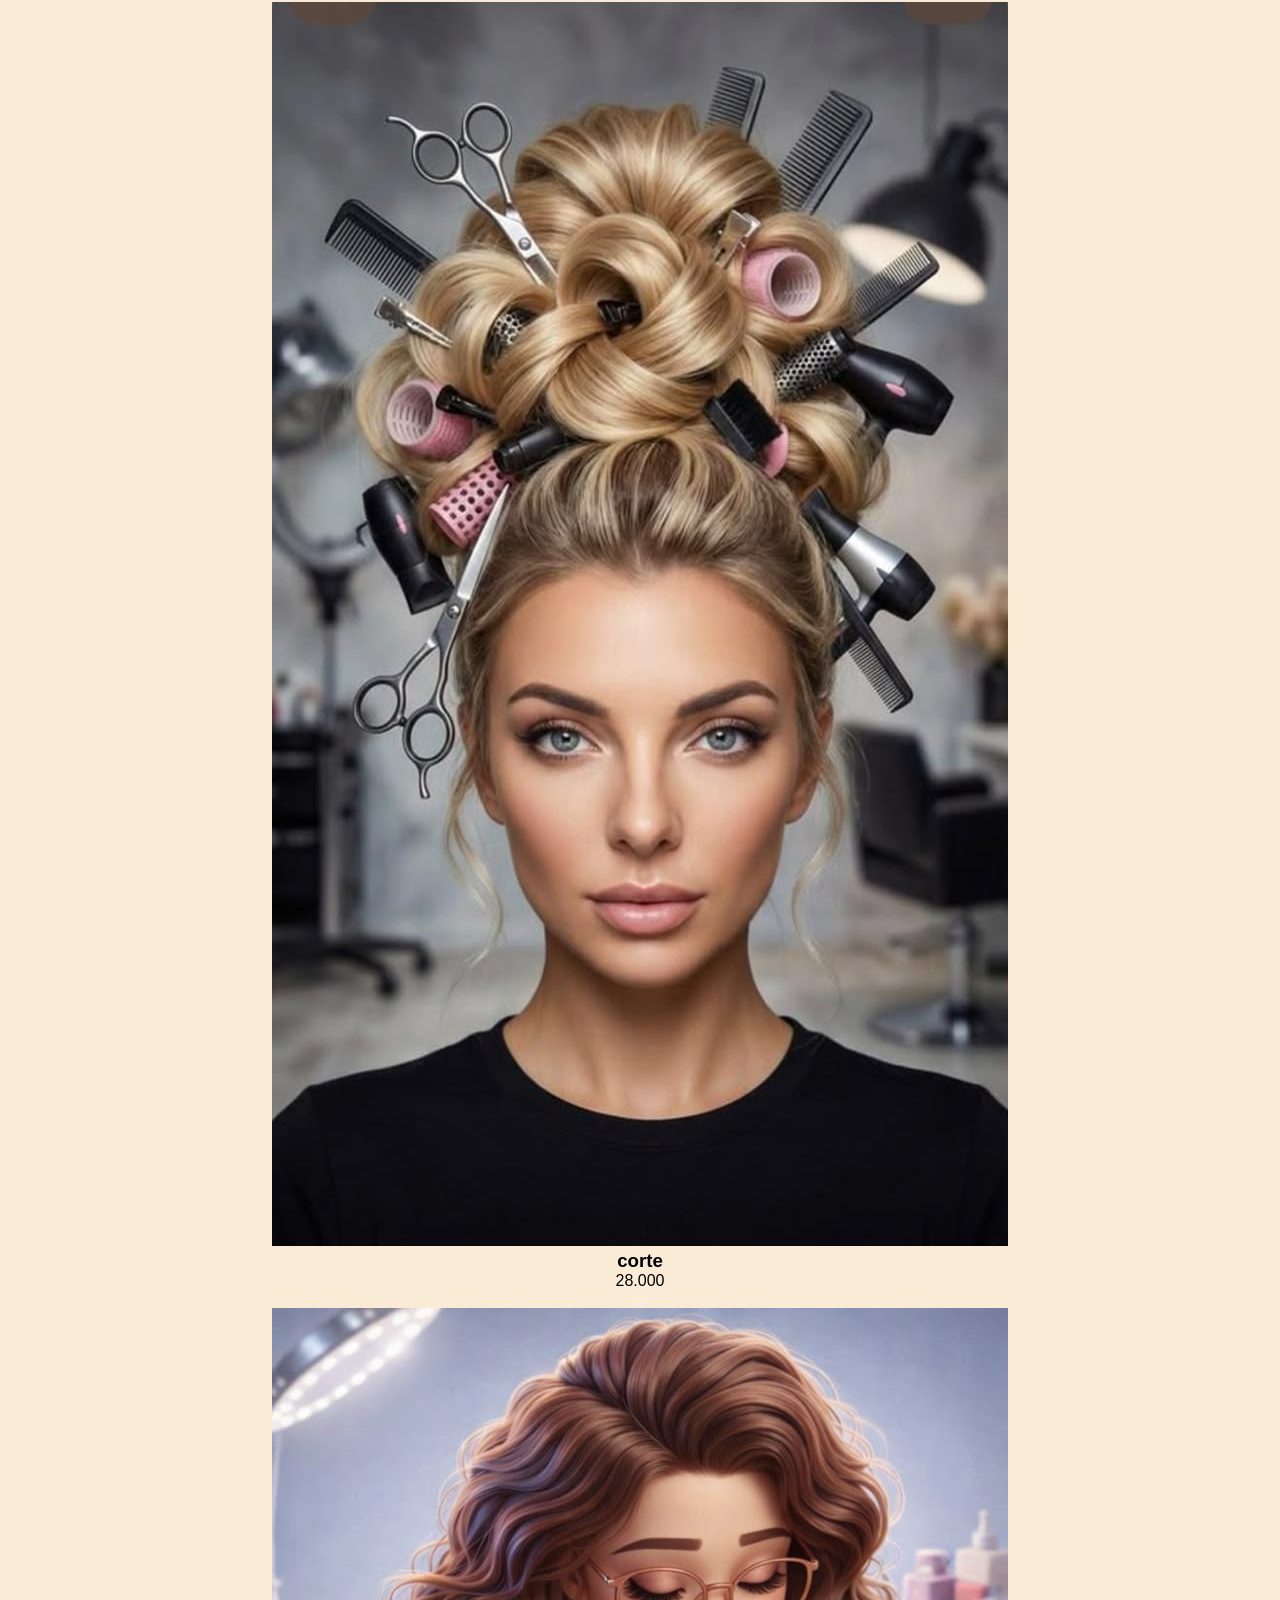
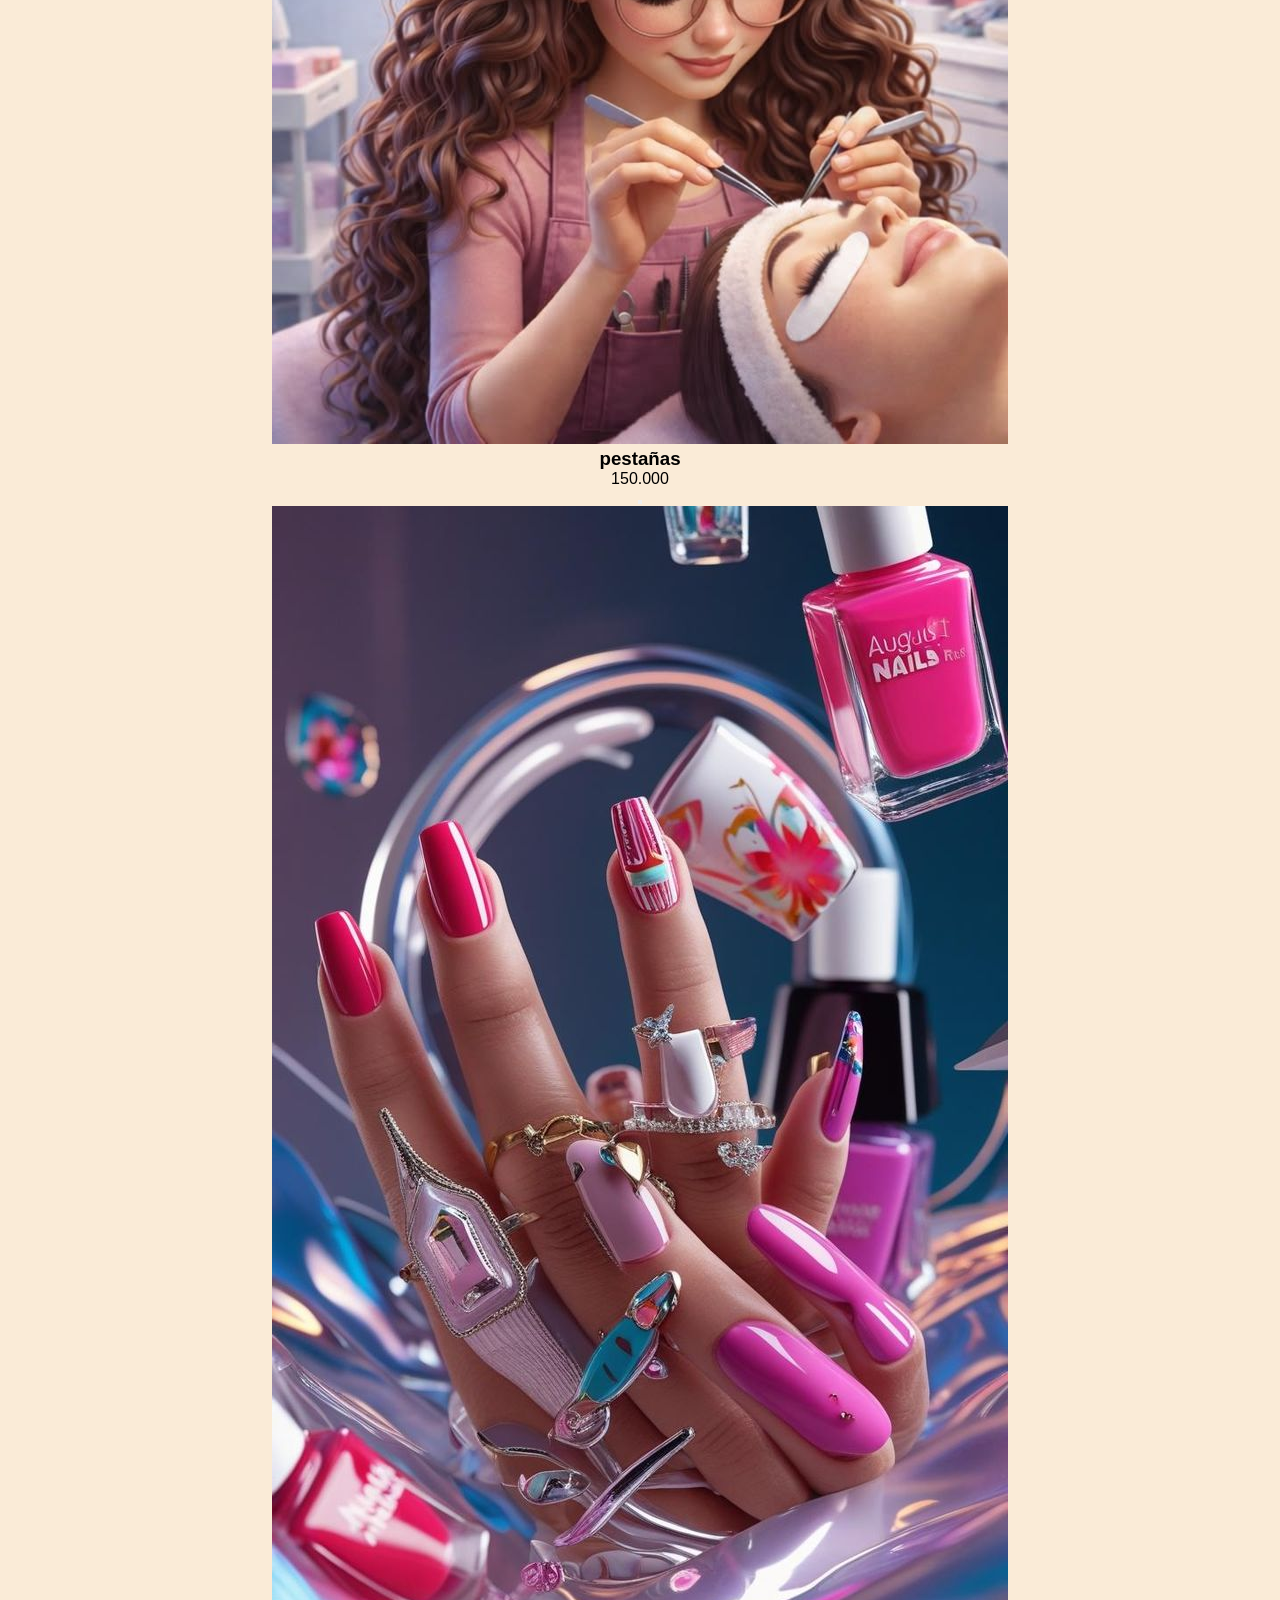
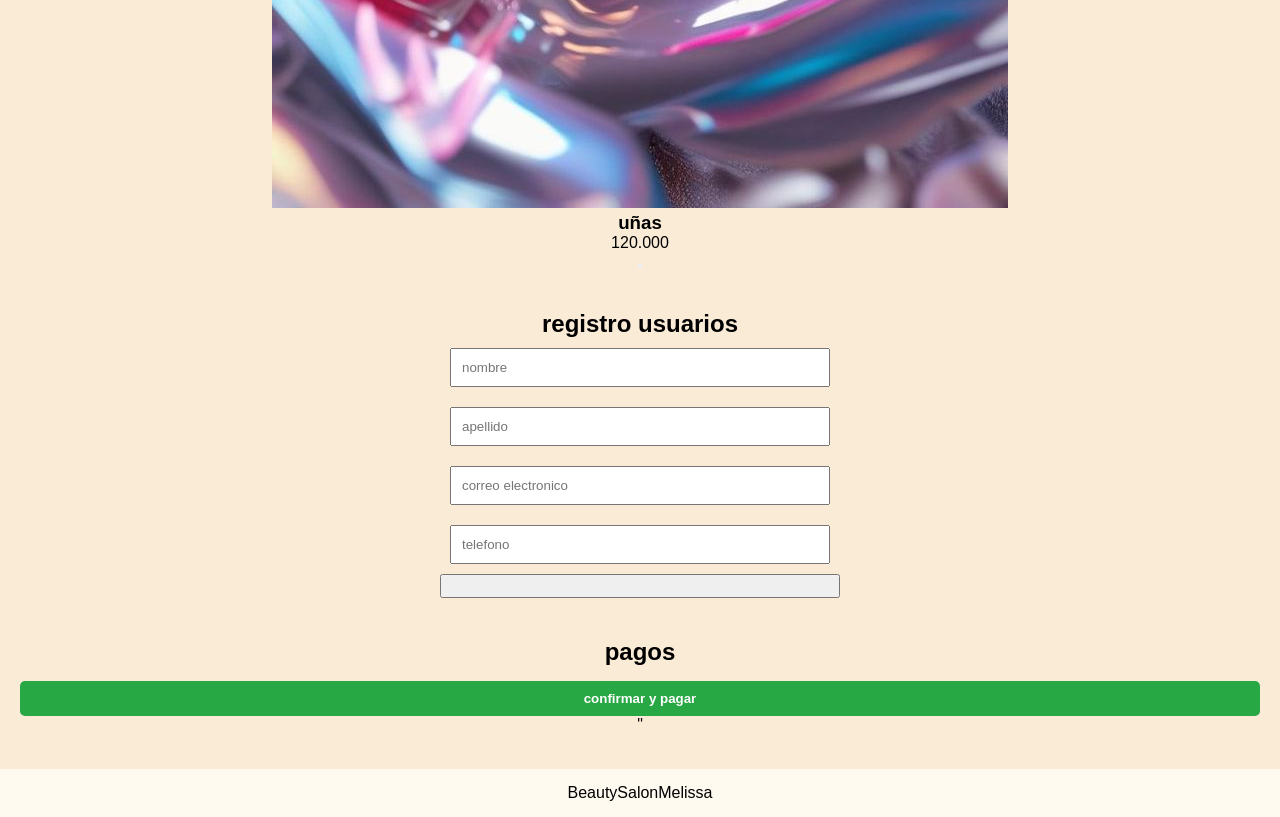
==== commit a268bd80: "Add files via upload index" ====
--- a/index.html
+++ b/index.html
@@ -1,79 +1,86 @@
-<!DOCTYPE html>
-<html lang="es">
-    <head>
-        <meta charset="UTF-8">
-        <meta name="viewport"content="width=device-width,initial-scale=1.0">
-        <title>BeautySalonMelissa</title>
-        <link rel="stylesheet" href="estilos.css">
-        <head>
-            <body>
-                <header>
-                    <h1>BeautySalonMelissa</h1>
-                    <nav>
-                        <ul>
-                            <li><a href="index.html">incio</a></li>
-                            <li><a href="registro.html">registro</a></li>
-                            <li><a href="servicios.html">servicios</a></li>
-                            <li><a href="agenda.html">agenda</a></li>
-                        </ul>
-                    </nav>
-                </header>
-                <section id="inicio">
-                    <h2>BienvenidosaBeautySalonMelissa</h2>
-                    <img src="portada.jpeg"alt="portada">
-                    <p>Tubellezaesnuestroarte</p>
-                </section> 
-                <section id="servicios">
-                    <h2>nuestrosservicios</h2>
-                    <div class="servicio">
-                        <img src="maquillaje.jpeg" alt="maquillaje">
-                        <h3>maquillajes</h3>
-                        <p>110.000</p>
-                        <button onclick="agendar(maquillaje,110.000)">
-                        </button>
-                    </div>
-                    <div class="servicio">
-                        <img src="corte.jpeg"alt="corte">
-                        <h3>corte</h3>
-                        <p>28.000</p>
-                        <button onclick="agendar(corte,28.000)">
-                        </button>
-                        </div>
-                <div class="servicio">
-                        <img src="pestañas.jpeg"alt="pestañas">
-                        <h3>pestañas</h3>
-                        <p>150.000</p>
-                        <button onclick="agendar(pestañas,150.000)">
-                        </button>
-                        </div>
-                        <div class="servicio">
-                        <img src="uñas.jpeg"alt="uñas">
-                        <h3>uñas</h3>
-                        <p>120.000</p>
-                        <button onclick="agendar(unas,120.000)">
-                        </button>
-                        </div>
-                </section>
-                <section id="registro">
-                   <h2>registro usuarios</h2>
-                   <form>
-                    <input type="text"placeholder="nombre"required>
-                    <input type="text"placeholder="apellido"required>
-                    <input type="email"placeholder="correo electronico"required>
-                    <input type="tel"placeholder="telefono"required>
-                    <button type="submit">
-                   </button>
-                   </form>
-                </section>
-                <section id="pagos">
-                    <h2>pagos</h2>
-                    <ul id="lista-pagos">
-                    </ul>
-                    <h3 id="total"></h3>
-                </section>
-                <footer>
-                    <p>BeautySalonMelissa</p>
-                </footer>
-                <script src="script.js"></script>
-            </body>
-            </html>
+<!DOCTYPE html>
+<html lang="es">
+    <head>
+        <meta charset="UTF-8">
+        <meta name="viewport"content="width=device-width,initial-scale=1.0">
+        <title>BeautySalonMelissa</title>
+        <link rel="stylesheet" href="estilos.css">
+        <head>
+            <body>
+                <header>
+                    <h1>BeautySalonMelissa</h1>
+                    <nav>
+                        <ul>
+                            <li><a href="index.html">incio</a></li>
+                            <li><a href="registro.html">registro</a></li>
+                            <li><a href="servicios.html">servicios</a></li>
+                            <li><a href="agenda.html">agenda</a></li>
+                        </ul>
+                    </nav>
+                </header>
+                <section id="inicio">
+                    <h2>BienvenidosaBeautySalonMelissa</h2>
+                    <img src="portada.jpeg"alt="portada">
+                    <p>Tubellezaesnuestroarte</p>
+                </section> 
+                <section id="servicios">
+                    <h2>nuestrosservicios</h2>
+                    <div class="servicio">
+                        <img src="maquillaje.jpeg" alt="maquillaje">
+                        <h3>maquillajes</h3>
+                        <p>110.000</p>
+                        <button onclick="agendar(maquillaje,110.000)">
+                        </button>
+                    </div>
+                    <div class="servicio">
+                        <img src="corte.jpeg"alt="corte">
+                        <h3>corte</h3>
+                        <p>28.000</p>
+                        <button onclick="agendar(corte,28.000)">
+                        </button>
+                        </div>
+                <div class="servicio">
+                        <img src="pestañas.jpeg"alt="pestañas">
+                        <h3>pestañas</h3>
+                        <p>150.000</p>
+                        <button onclick="agendar(pestañas,150.000)">
+                        </button>
+                        </div>
+                        <div class="servicio">
+                        <img src="uñas.jpeg"alt="uñas">
+                        <h3>uñas</h3>
+                        <p>120.000</p>
+                        <button onclick="agendar(unas,120.000)">
+                        </button>
+                        </div>
+                </section>
+                <section id="registro">
+                   <h2>registro usuarios</h2>
+                   <form>
+                    <input type="text"placeholder="nombre"required>
+                    <input type="text"placeholder="apellido"required>
+                    <input type="email"placeholder="correo electronico"required>
+                    <input type="tel"placeholder="telefono"required>
+                    <button type="submit"><registrarse</button>
+                   </form>
+                </section>
+                 <section id="pagos">
+                    <h2>pagos</h2>
+                    <!--aqui scrip.js metera la lista de lo que compro-->
+                    <ul id="lista-pagos"></ul>
+                    <!--el total va por fuera de la lista, suelto-->
+                        <h3 id="total"></h3>
+                    <!--CONTENEDOR OBLIGATORIO: Aui es donde scrip.js inyectara el boton verde-->
+                    <button type="button" id="btn-confirmar-pago"style="margin-top:15px; background-color: #28a745; color:white; padding:10px;border: none; border-radius: 5px; width: 100%; font-weight: bold; cursor: pointer;">
+                        confirmar y pagar
+                    </button>"
+                    <!--CAJA CONTENEDORA OBLIGATORIA: aqui es donde scrip.js metera el boton azul de wompi-->
+                    <div id="contenedor-wompi-real"style="margin-top:15px; width: 100%;"></div>
+                    <div id="mensaje-pago"style="margin-top:10px; font-weight:bold;"></div>
+                </section>
+                <footer>
+                    <p>BeautySalonMelissa</p>
+                </footer>
+                <script src="scrip.js"></script>
+            </body>
+            </html>
--- a/estilos.css
+++ b/estilos.css
@@ -1,71 +1,97 @@
-*{
-margin:0;
-padding:0;
-box-sizing:border-box;
-}
-body{
-    font-family:Arial, sans-serif;
-    background-color: antiquewhite;
-}
-header{
-    background-color: lavenderblush;
-    color:black;
-    text-align:center;
-    padding:20px;
-}
-nav ul{
-    list-style: none;
-}
-nav ul li {
-    display: inline-block;
-    margin: m15px;
-}
-nav ul li a{
-    color: black;
-    text-decoration: none;
-}
-section{
-    text-align:center;
-    padding:20px;
-}
-#inicioimg {
-    width:80%;
-    max-width:800px;
-}
-.producto {
-background:white;
-width:300px;
-margin:20px auto;
-padding:20px;
-border-radius:10px;
-box-shadow: 0  4px 10px rgba (0,0,0,0.1);
-text-align:center;
-}
-.productoimg {
-    width:100%;
-    height:200px;
-}
-form{
-    width:400px;
-    margin:auto;
-    display:flex;
-    flex-direction:column;
-}
-form input {
-    margin:10px;
-    padding:10px;
-}
-form button {
-    padding:10px;
-    cursor:pointer;
-}
-#pagos{
-    text-align: center;
-    padding:20px;
-}
-footer{
-    background: floralwhite;
-    color:black;
-    text-align:center;
-    padding:15px;
+*{
+margin:0;
+padding:0;
+box-sizing:border-box;
+}
+body{
+    font-family:Arial, sans-serif;
+    background-color: antiquewhite;
+}
+header{
+    background-color: lavenderblush;
+    color:black;
+    text-align:center;
+    padding:20px;
+}
+nav ul{
+    list-style: none;
+}
+nav ul li {
+    display: inline-block;
+    margin: m15px;
+}
+nav ul li a{
+    color: black;
+    text-decoration: none;
+}
+section{
+    text-align:center;
+    padding:20px;
+}
+#inicioimg {
+    width:80%;
+    max-width:800px;
+}
+.producto {
+background:white;
+width:300px;
+margin:20px auto;
+padding:20px;
+border-radius:10px;
+box-shadow: 0  4px 10px rgba (0,0,0,0.1);
+text-align:center;
+}
+.productoimg {
+    width:100%;
+    height:200px;
+}
+form{
+    width:400px;
+    margin:auto;
+    display:flex;
+    flex-direction:column;
+}
+form input {
+    margin:10px;
+    padding:10px;
+}
+form button {
+    padding:10px;
+    cursor:pointer;
+}
+#pagos{
+    text-align: center;
+    padding:20px;
+}
+footer{
+    background: floralwhite;
+    color:black;
+    text-align:center;
+    padding:15px;
+}
+/* Estilos aplicados directamente al botón dinámico que genera Wompi */
+#btn-pagos-wompi {
+    display: block;
+    width: 100%;
+    max-width: 350px;
+    margin: 20px auto;
+    padding: 14px 20px;
+    background-color: #00c3de !important; /* Azul oficial de Wompi */
+    color: #ffffff !important;
+    font-size: 16px;
+    font-weight: bold;
+    border: none;
+    border-radius: 8px;
+    cursor: pointer;
+    box-shadow: 0 4px 6px rgba(0, 0, 0, 0.1);
+    transition: background-color 0.3s ease, transform 0.2s ease;
+}
+
+#btn-pagos-wompi:hover {
+    background-color: #00a0b8 !important; /* Azul más oscuro al pasar el cursor */
+    transform: translateY(-2px);
+}
+
+#btn-pagos-wompi:active {
+    transform: translateY(0);
 }
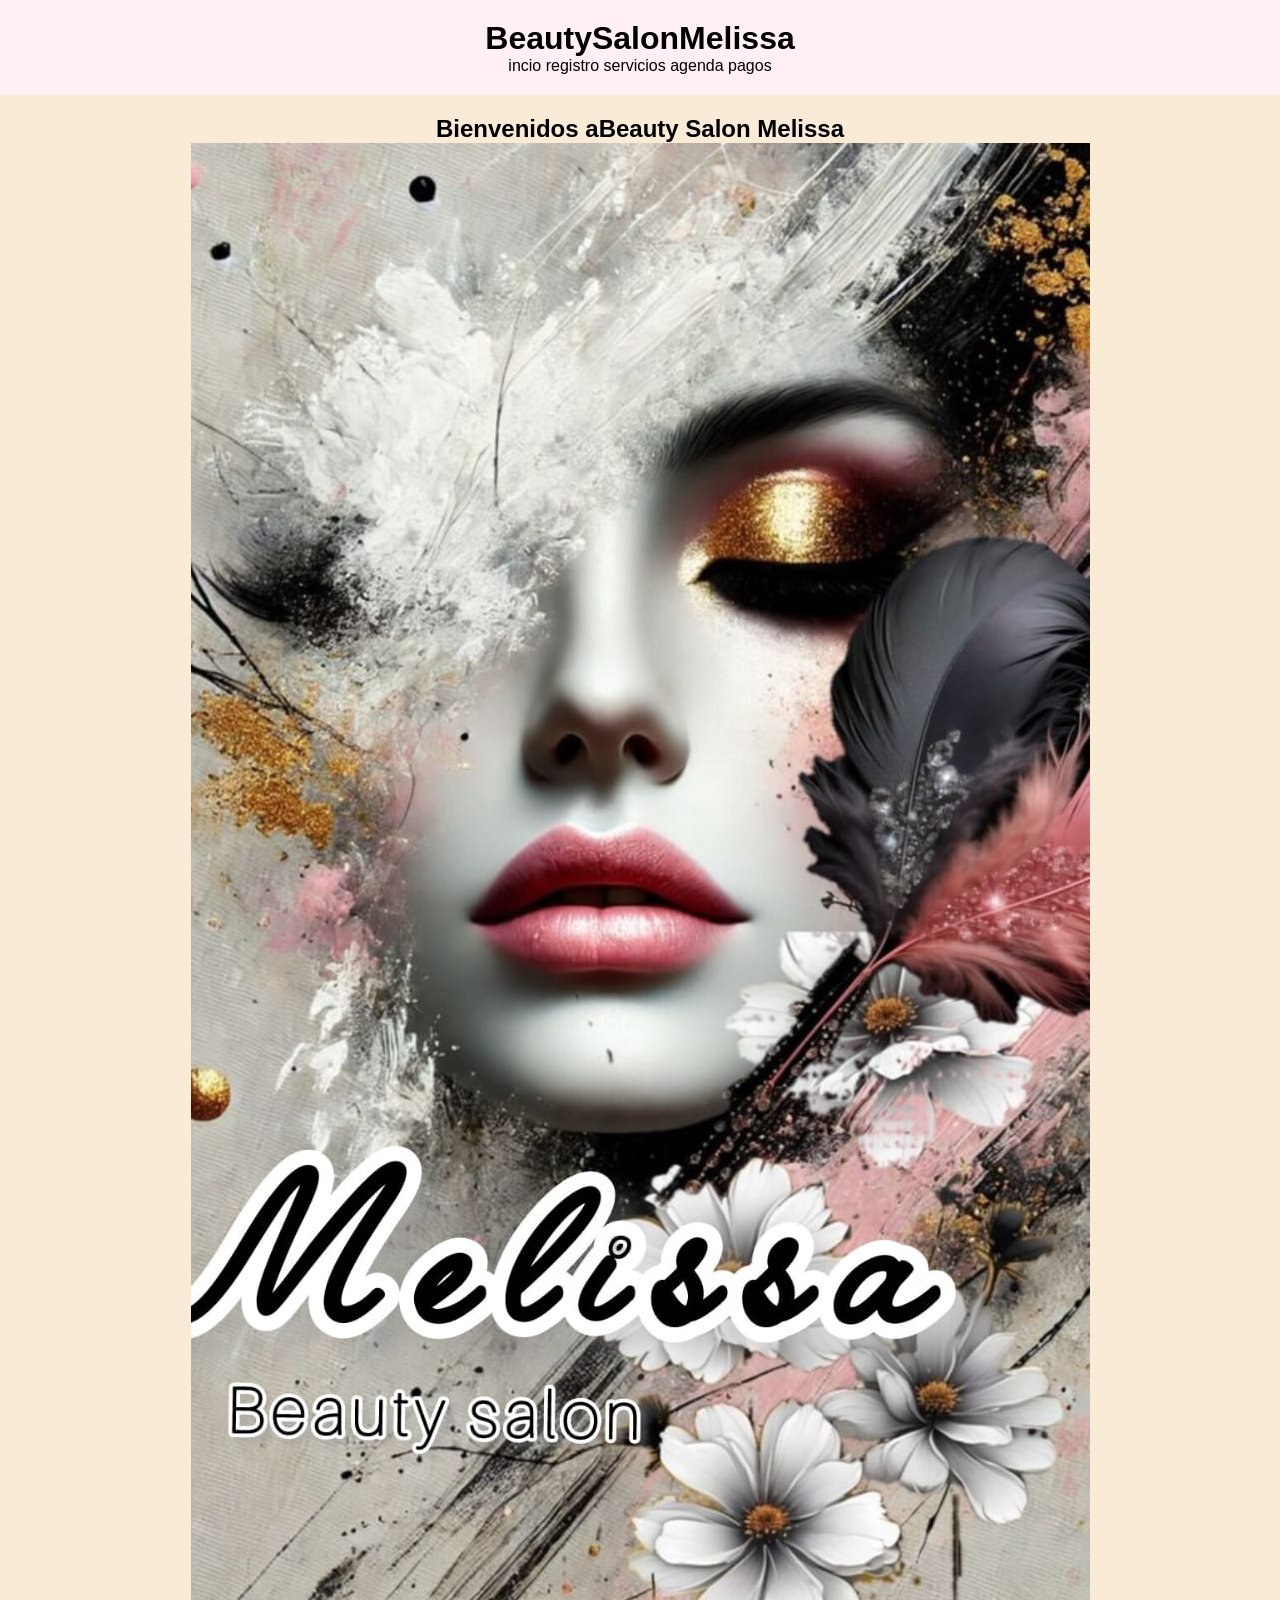
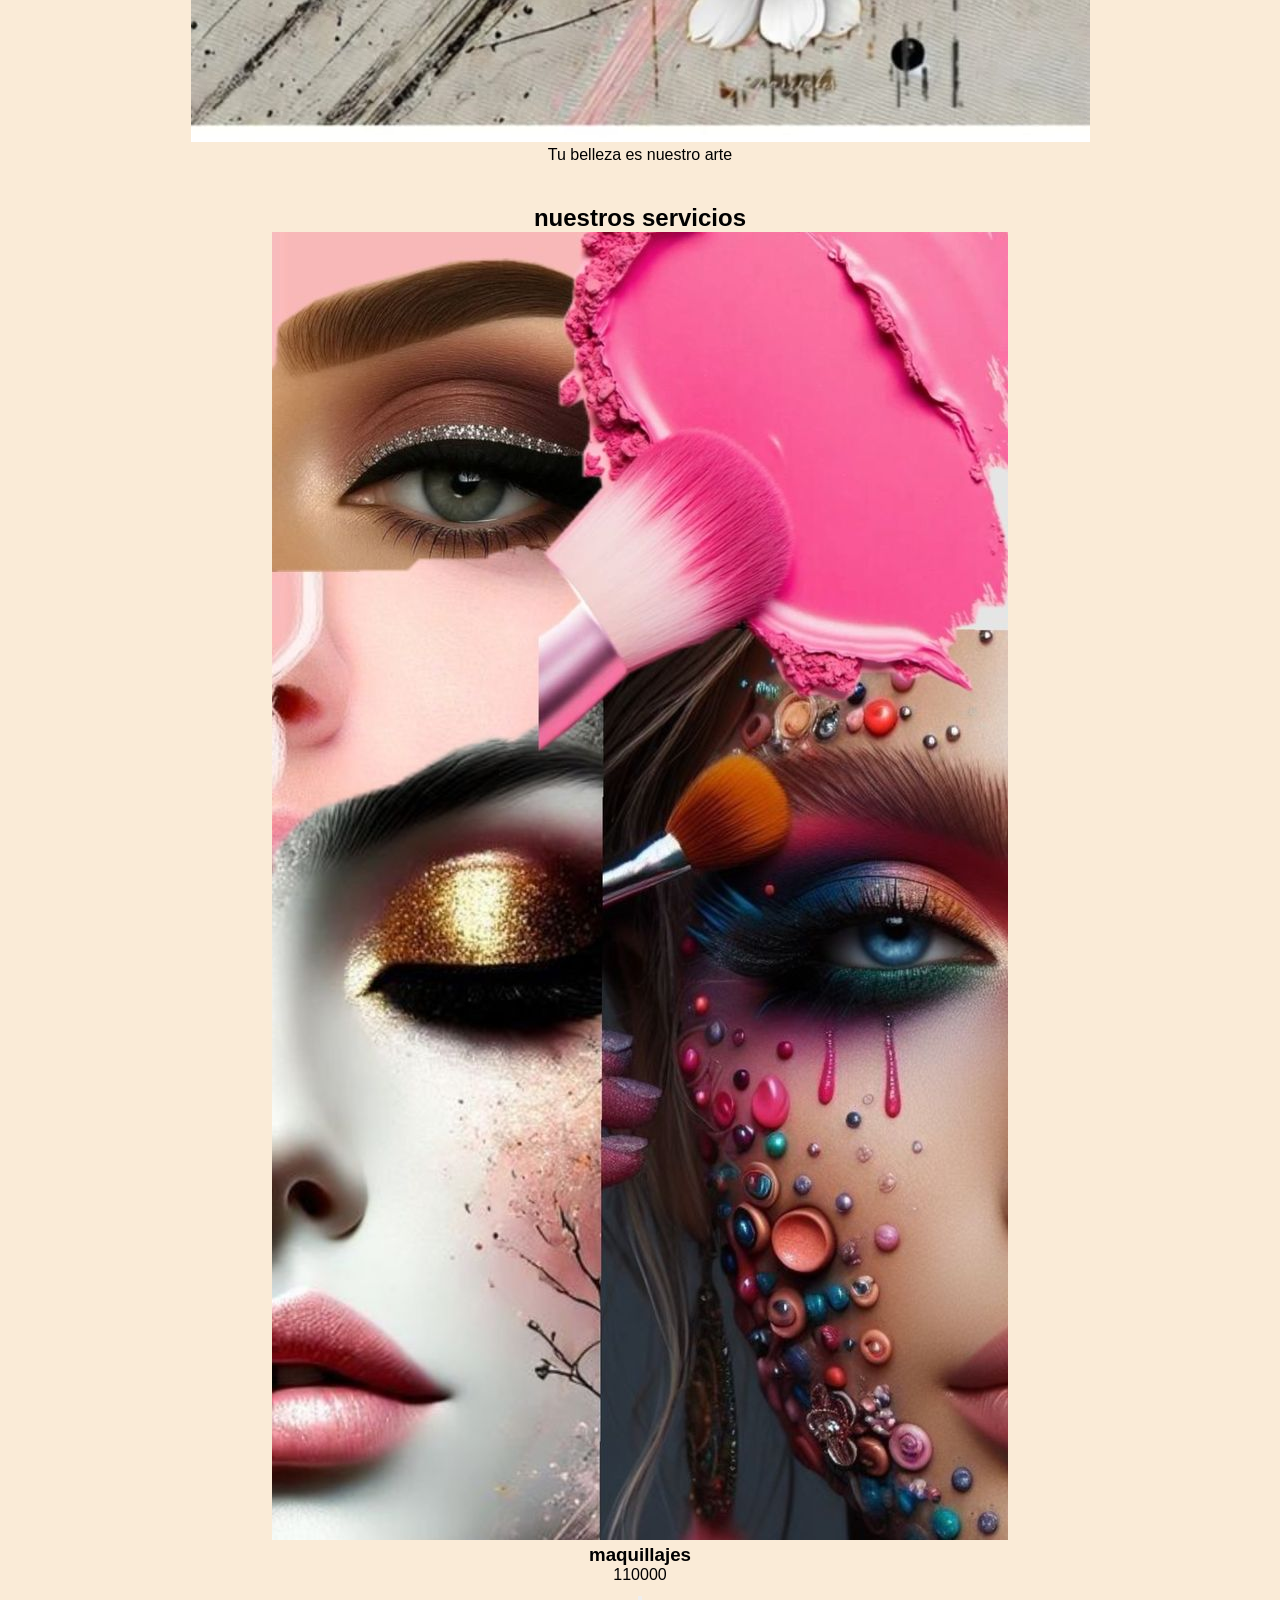
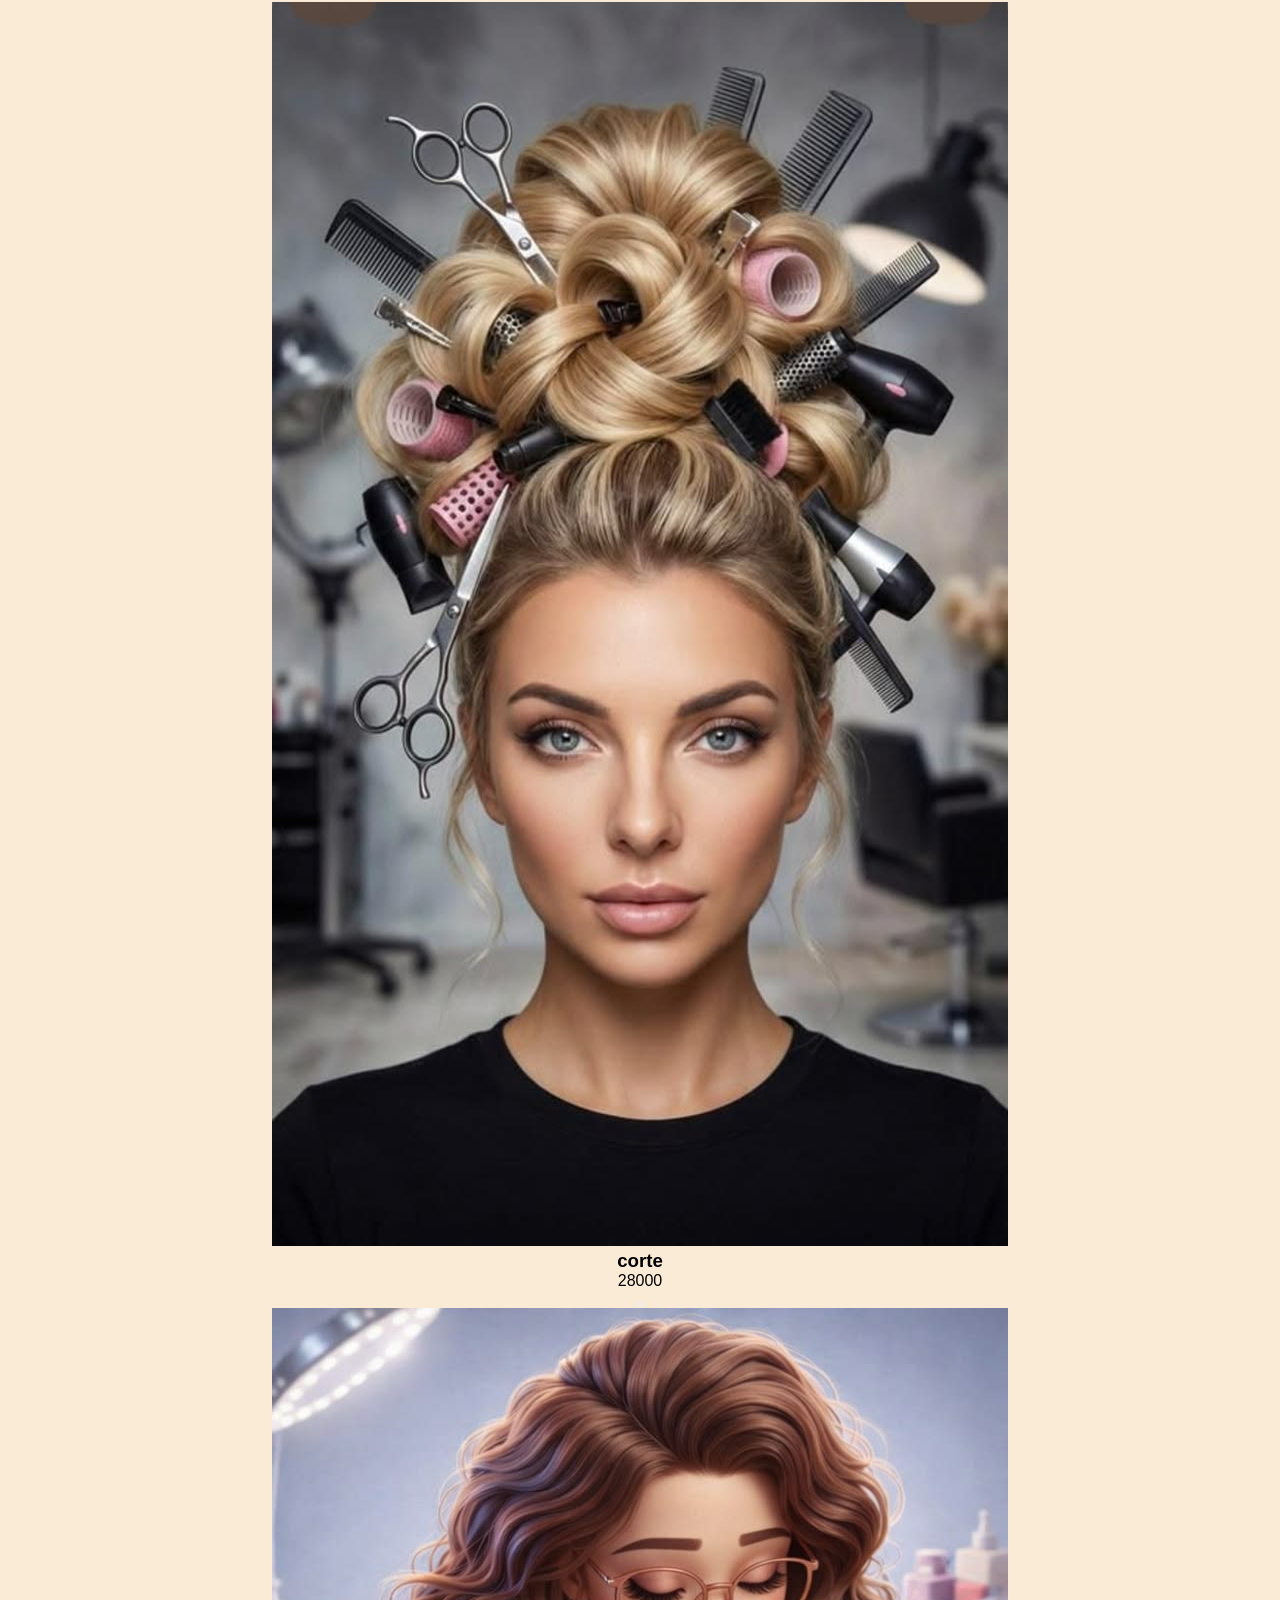
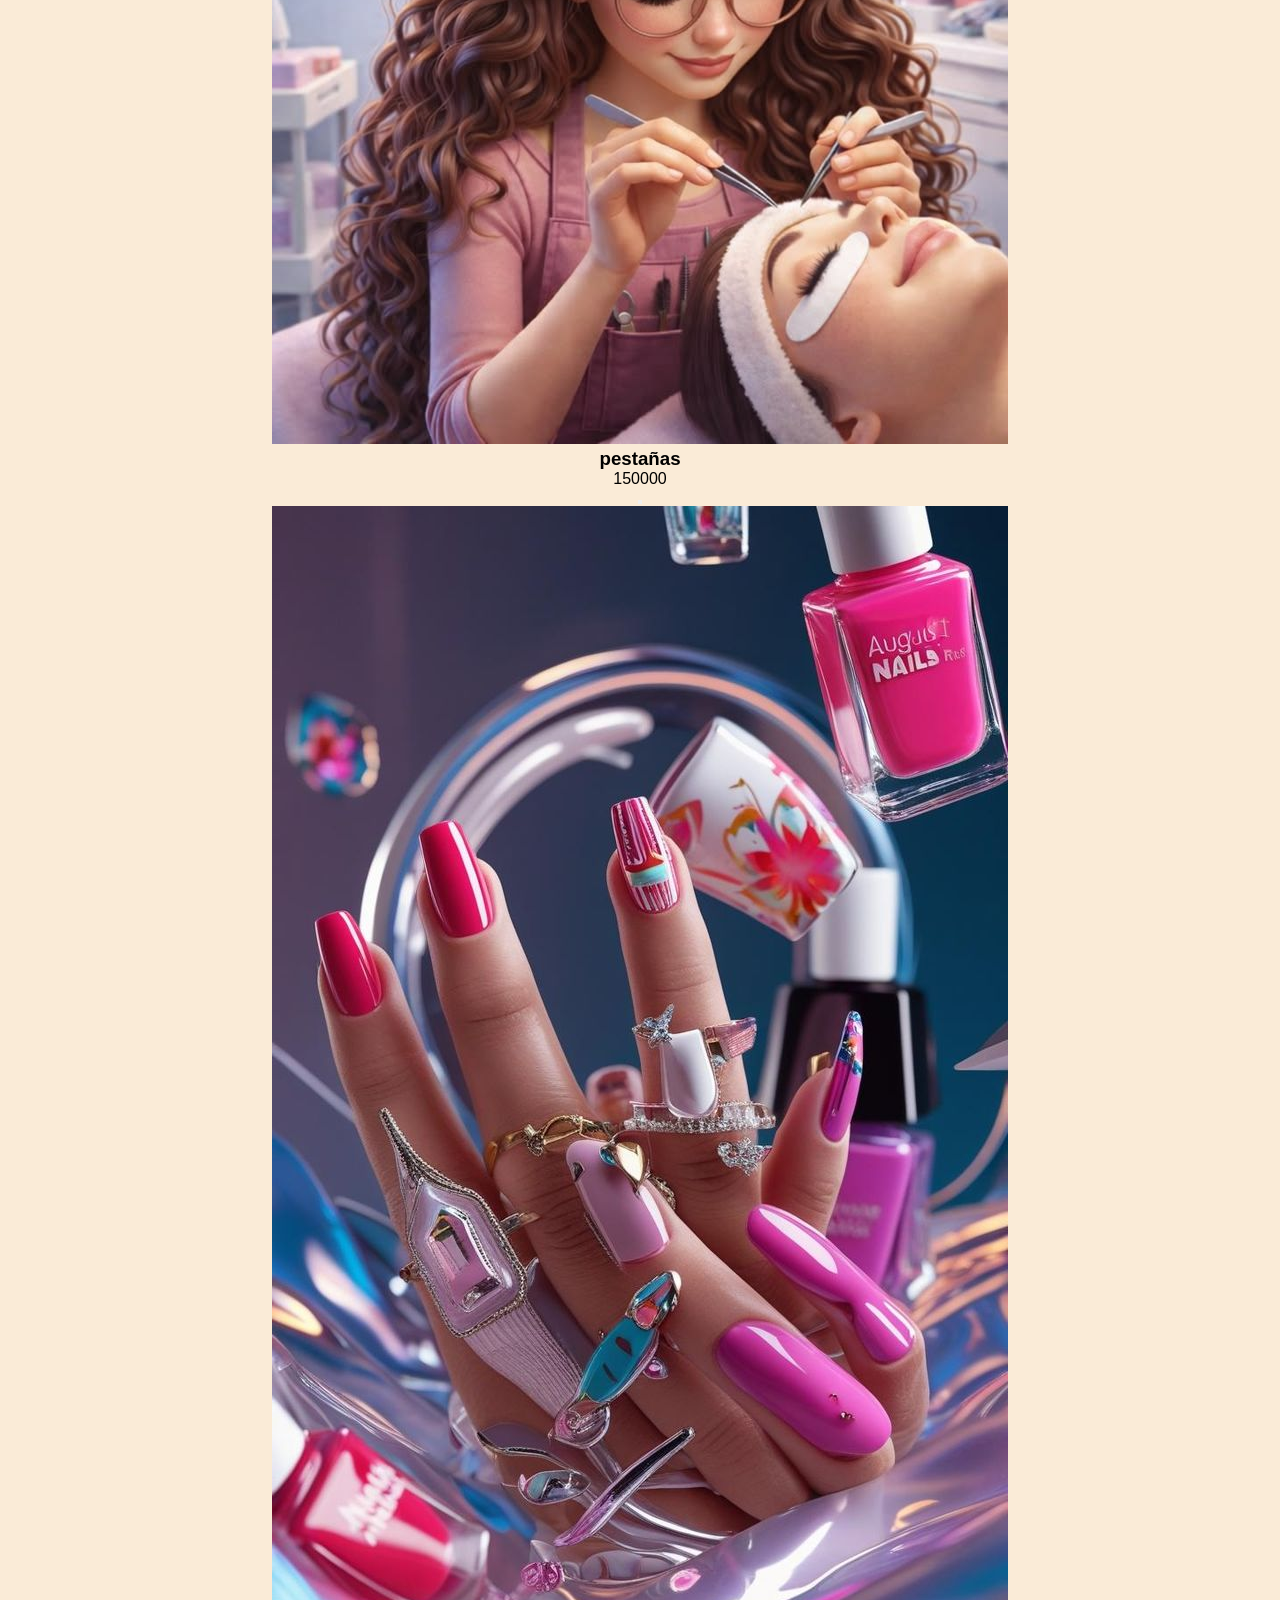
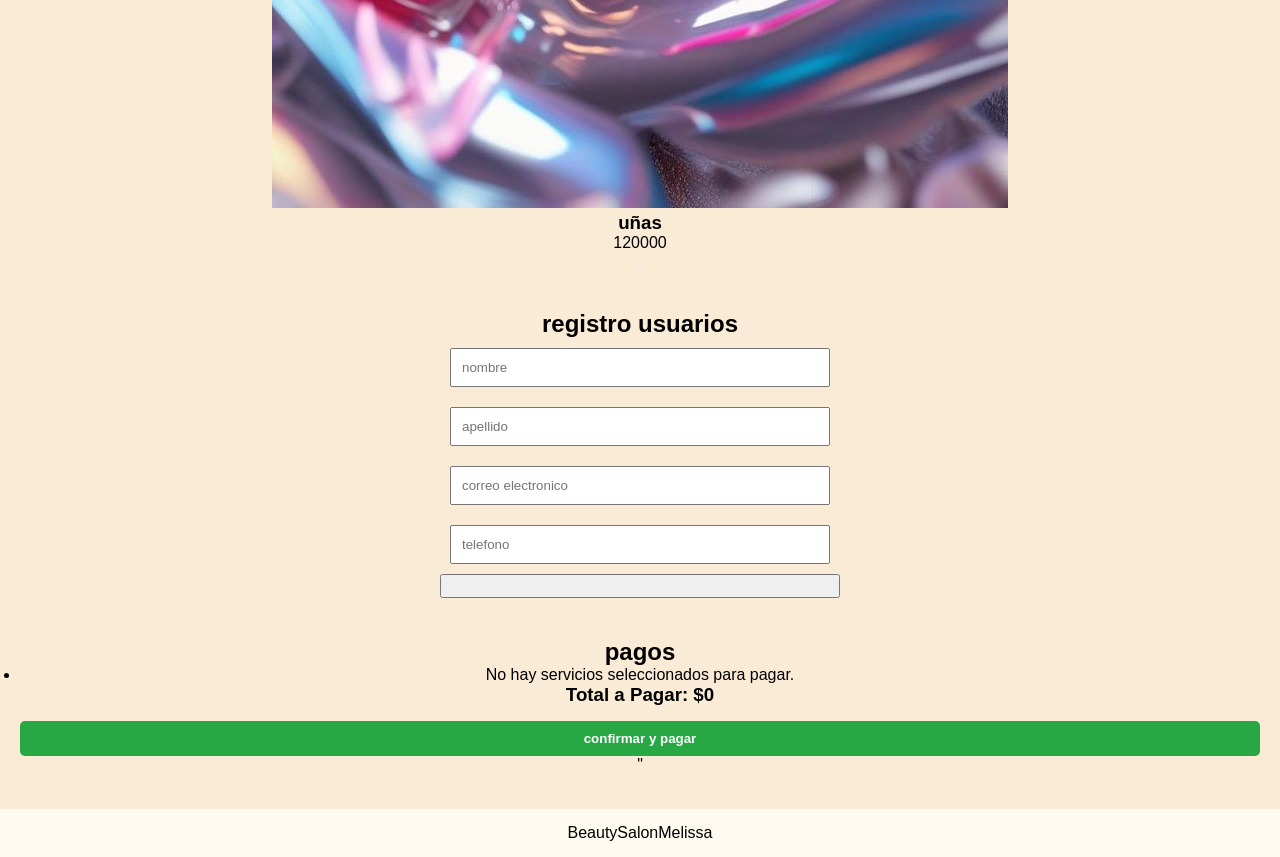
==== commit 74f3712a: "Add files via upload index" ====
--- a/index.html
+++ b/index.html
@@ -3,7 +3,7 @@
     <head>
         <meta charset="UTF-8">
         <meta name="viewport"content="width=device-width,initial-scale=1.0">
-        <title>BeautySalonMelissa</title>
+        <title>Beauty Salon Melissa</title>
         <link rel="stylesheet" href="estilos.css">
         <head>
             <body>
@@ -15,42 +15,43 @@
                             <li><a href="registro.html">registro</a></li>
                             <li><a href="servicios.html">servicios</a></li>
                             <li><a href="agenda.html">agenda</a></li>
+                            <li><a href="pagos.html">pagos</a></li>
                         </ul>
                     </nav>
                 </header>
                 <section id="inicio">
-                    <h2>BienvenidosaBeautySalonMelissa</h2>
+                    <h2>Bienvenidos aBeauty Salon Melissa</h2>
                     <img src="portada.jpeg"alt="portada">
-                    <p>Tubellezaesnuestroarte</p>
+                    <p>Tu belleza es nuestro arte</p>
                 </section> 
                 <section id="servicios">
-                    <h2>nuestrosservicios</h2>
+                    <h2>nuestros servicios</h2>
                     <div class="servicio">
                         <img src="maquillaje.jpeg" alt="maquillaje">
                         <h3>maquillajes</h3>
-                        <p>110.000</p>
-                        <button onclick="agendar(maquillaje,110.000)">
+                        <p>110000</p>
+                        <button onclick="agendar('maquillaje',110000)">
                         </button>
                     </div>
                     <div class="servicio">
                         <img src="corte.jpeg"alt="corte">
                         <h3>corte</h3>
-                        <p>28.000</p>
-                        <button onclick="agendar(corte,28.000)">
+                        <p>28000</p>
+                        <button onclick="agendar('corte',28000)">
                         </button>
                         </div>
                 <div class="servicio">
                         <img src="pestañas.jpeg"alt="pestañas">
                         <h3>pestañas</h3>
-                        <p>150.000</p>
-                        <button onclick="agendar(pestañas,150.000)">
+                        <p>150000</p>
+                        <button onclick="agendar('pestañas',150000)">
                         </button>
                         </div>
                         <div class="servicio">
                         <img src="uñas.jpeg"alt="uñas">
                         <h3>uñas</h3>
-                        <p>120.000</p>
-                        <button onclick="agendar(unas,120.000)">
+                        <p>120000</p>
+                        <button onclick="agendar('unas',120000)">
                         </button>
                         </div>
                 </section>
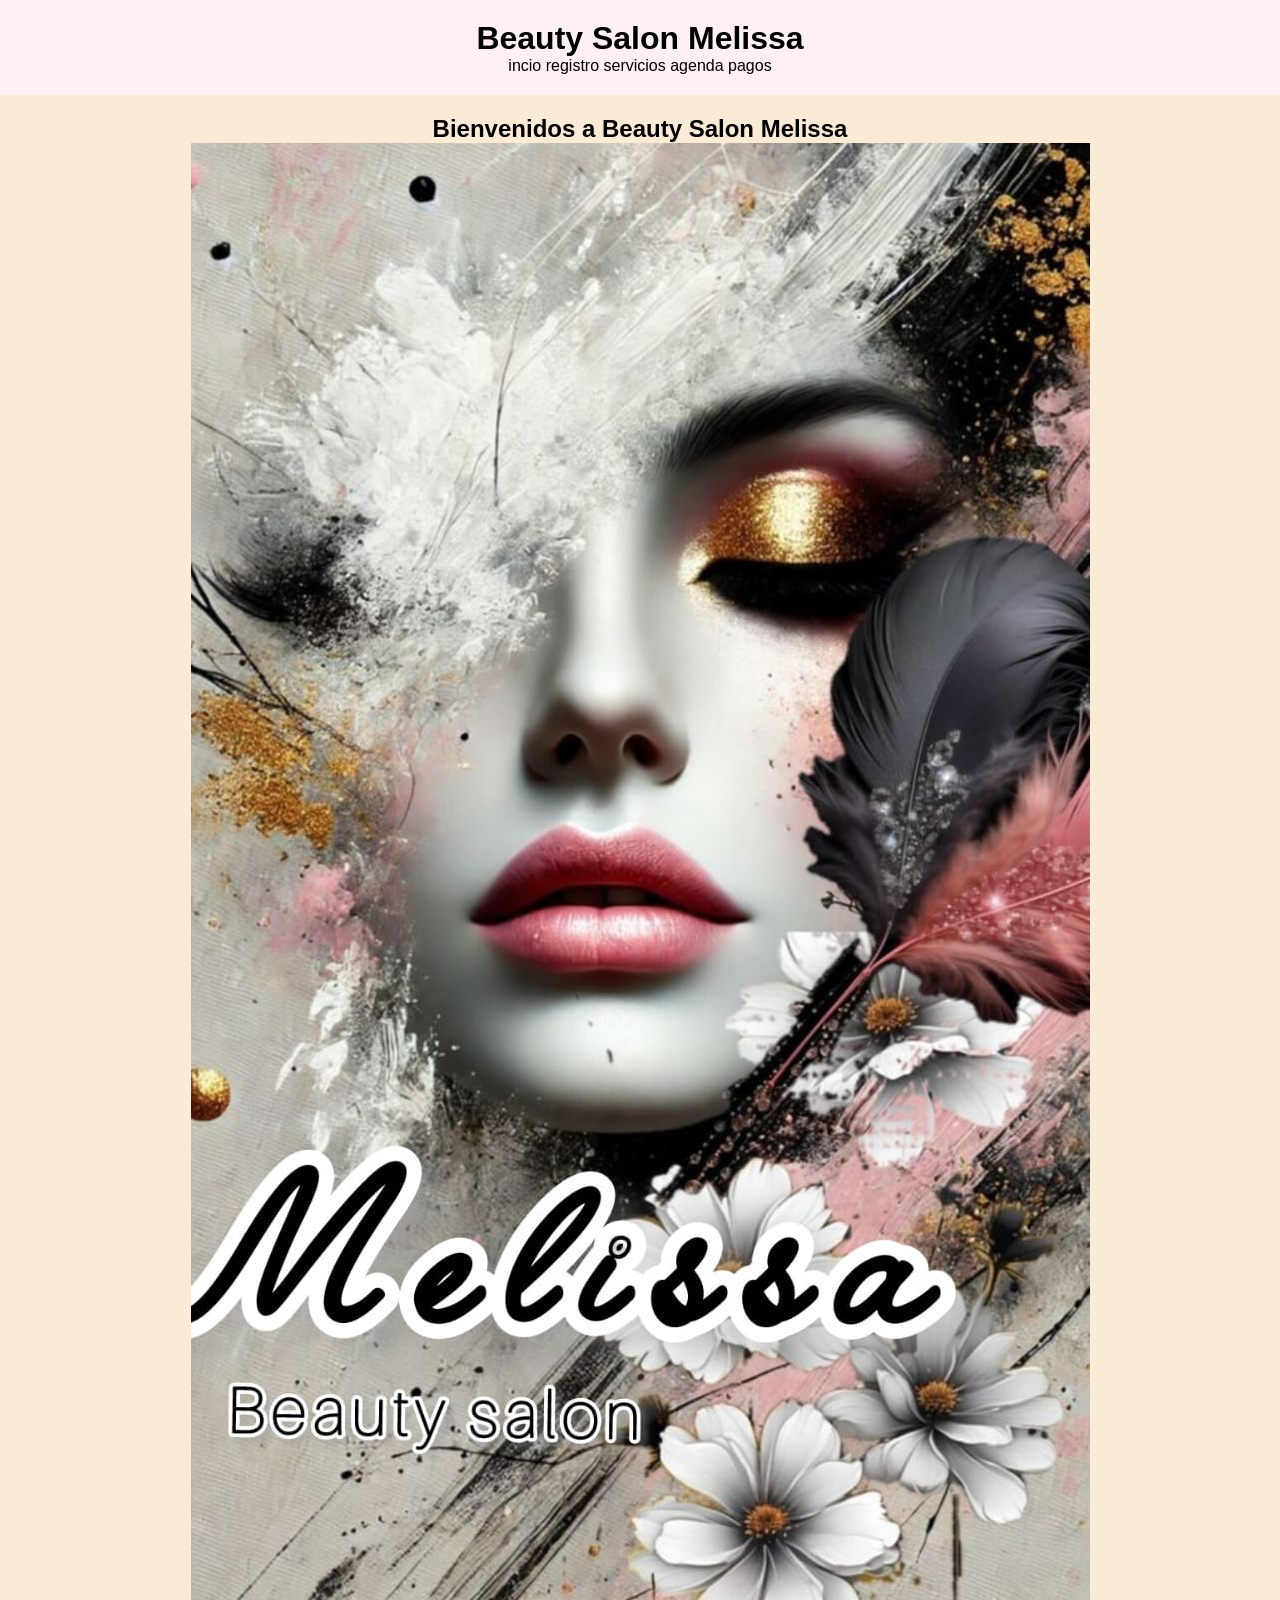
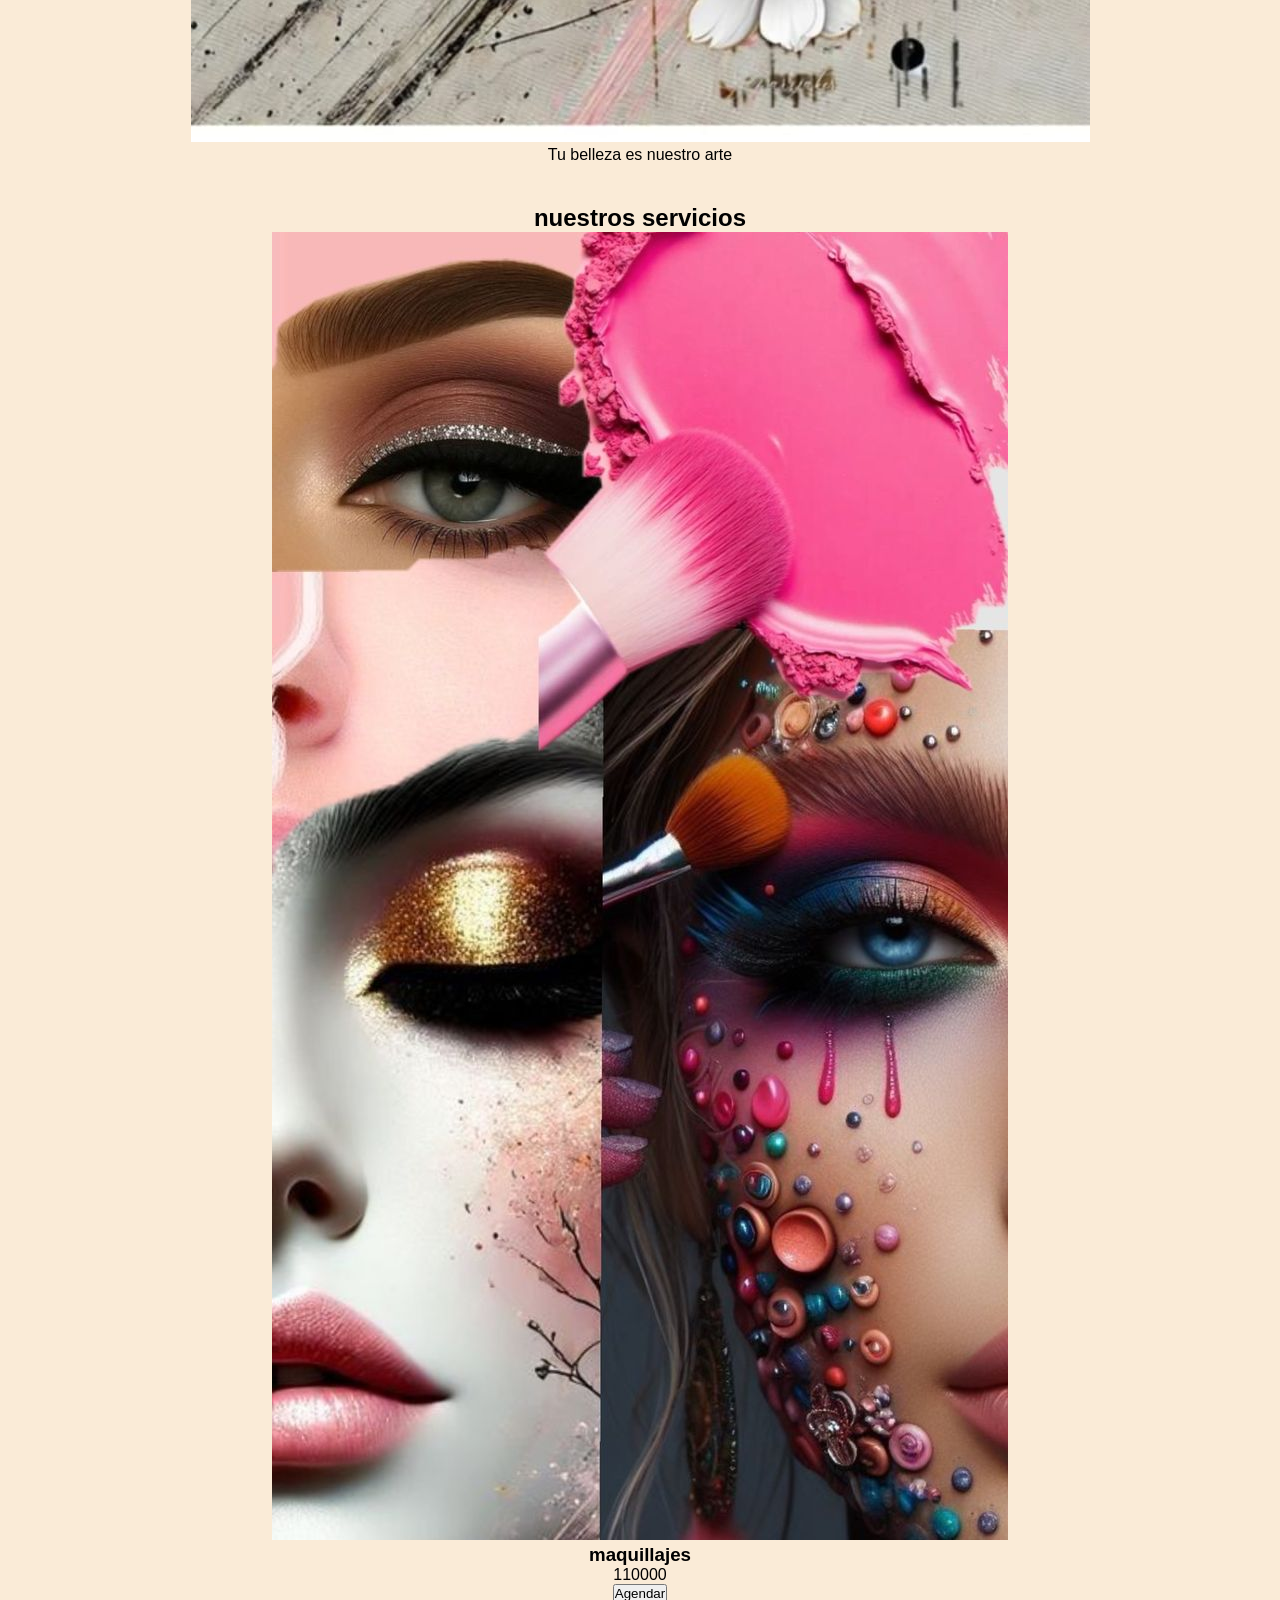
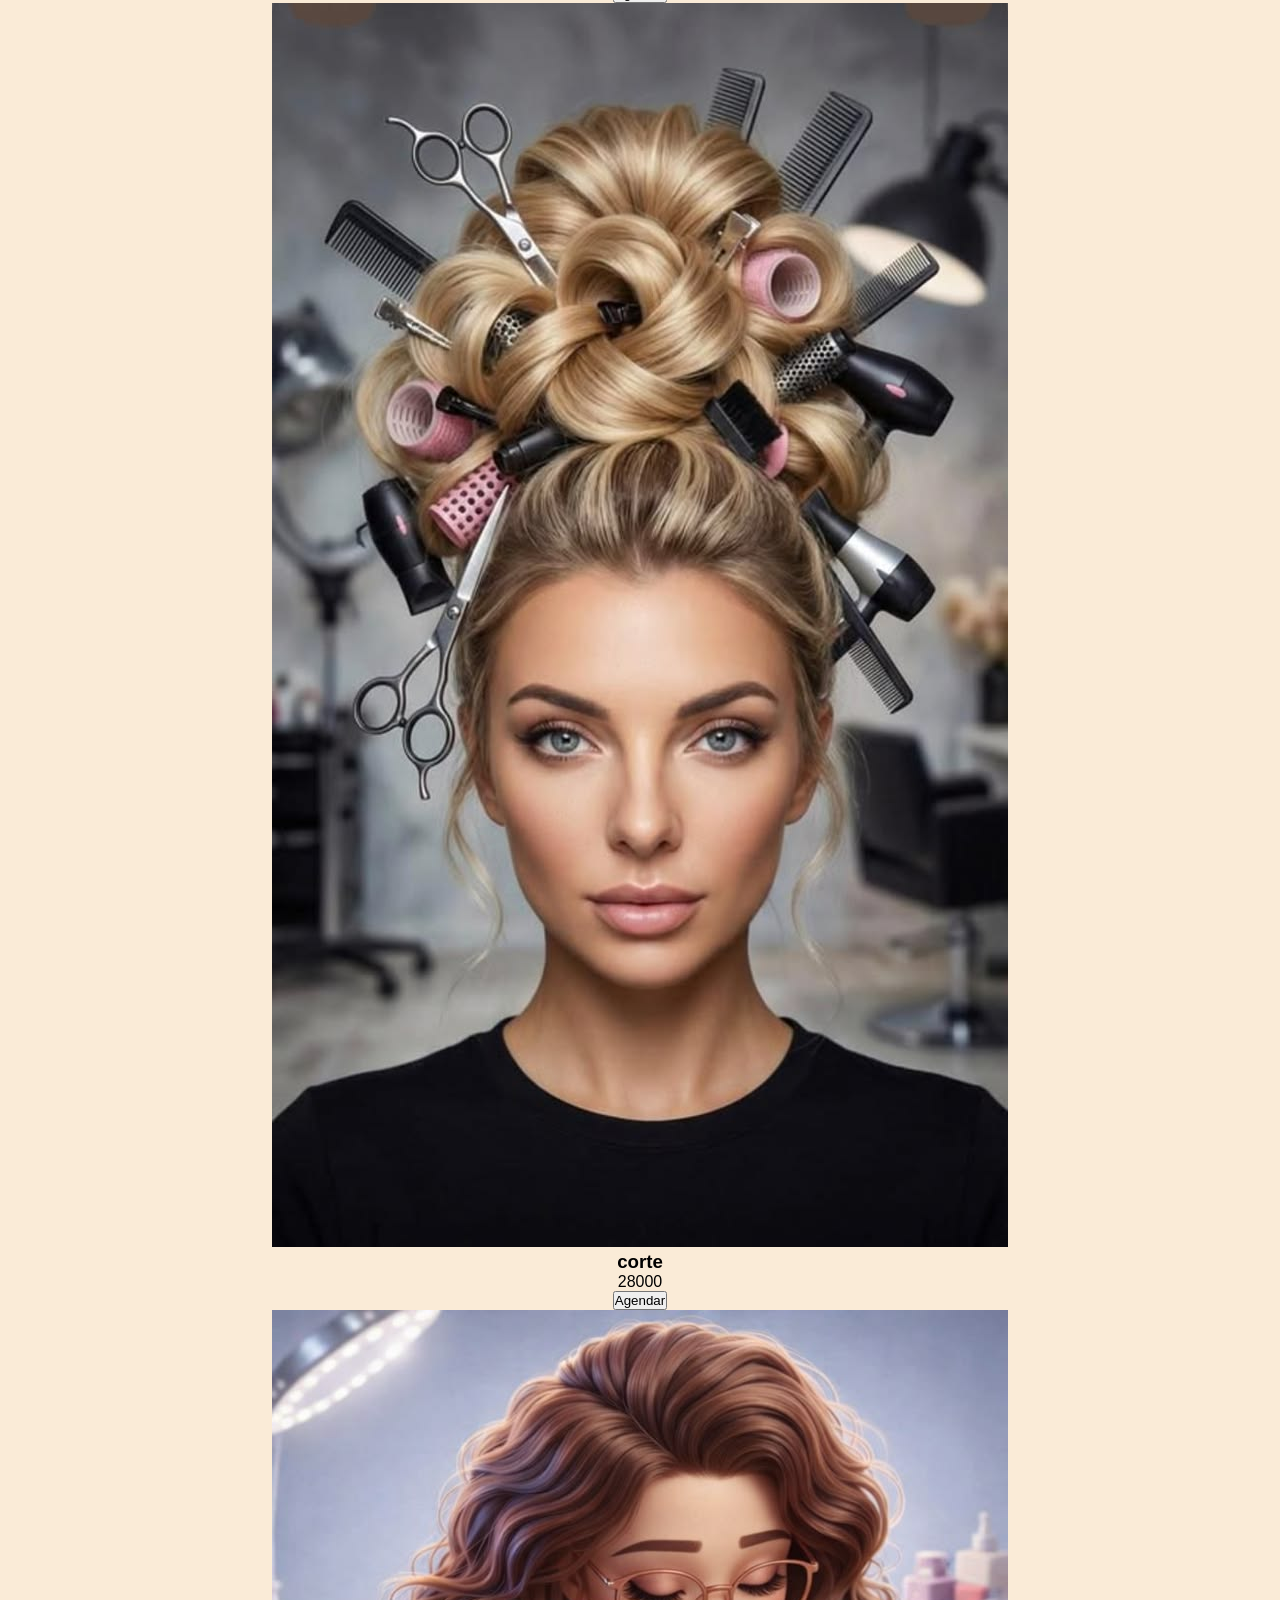
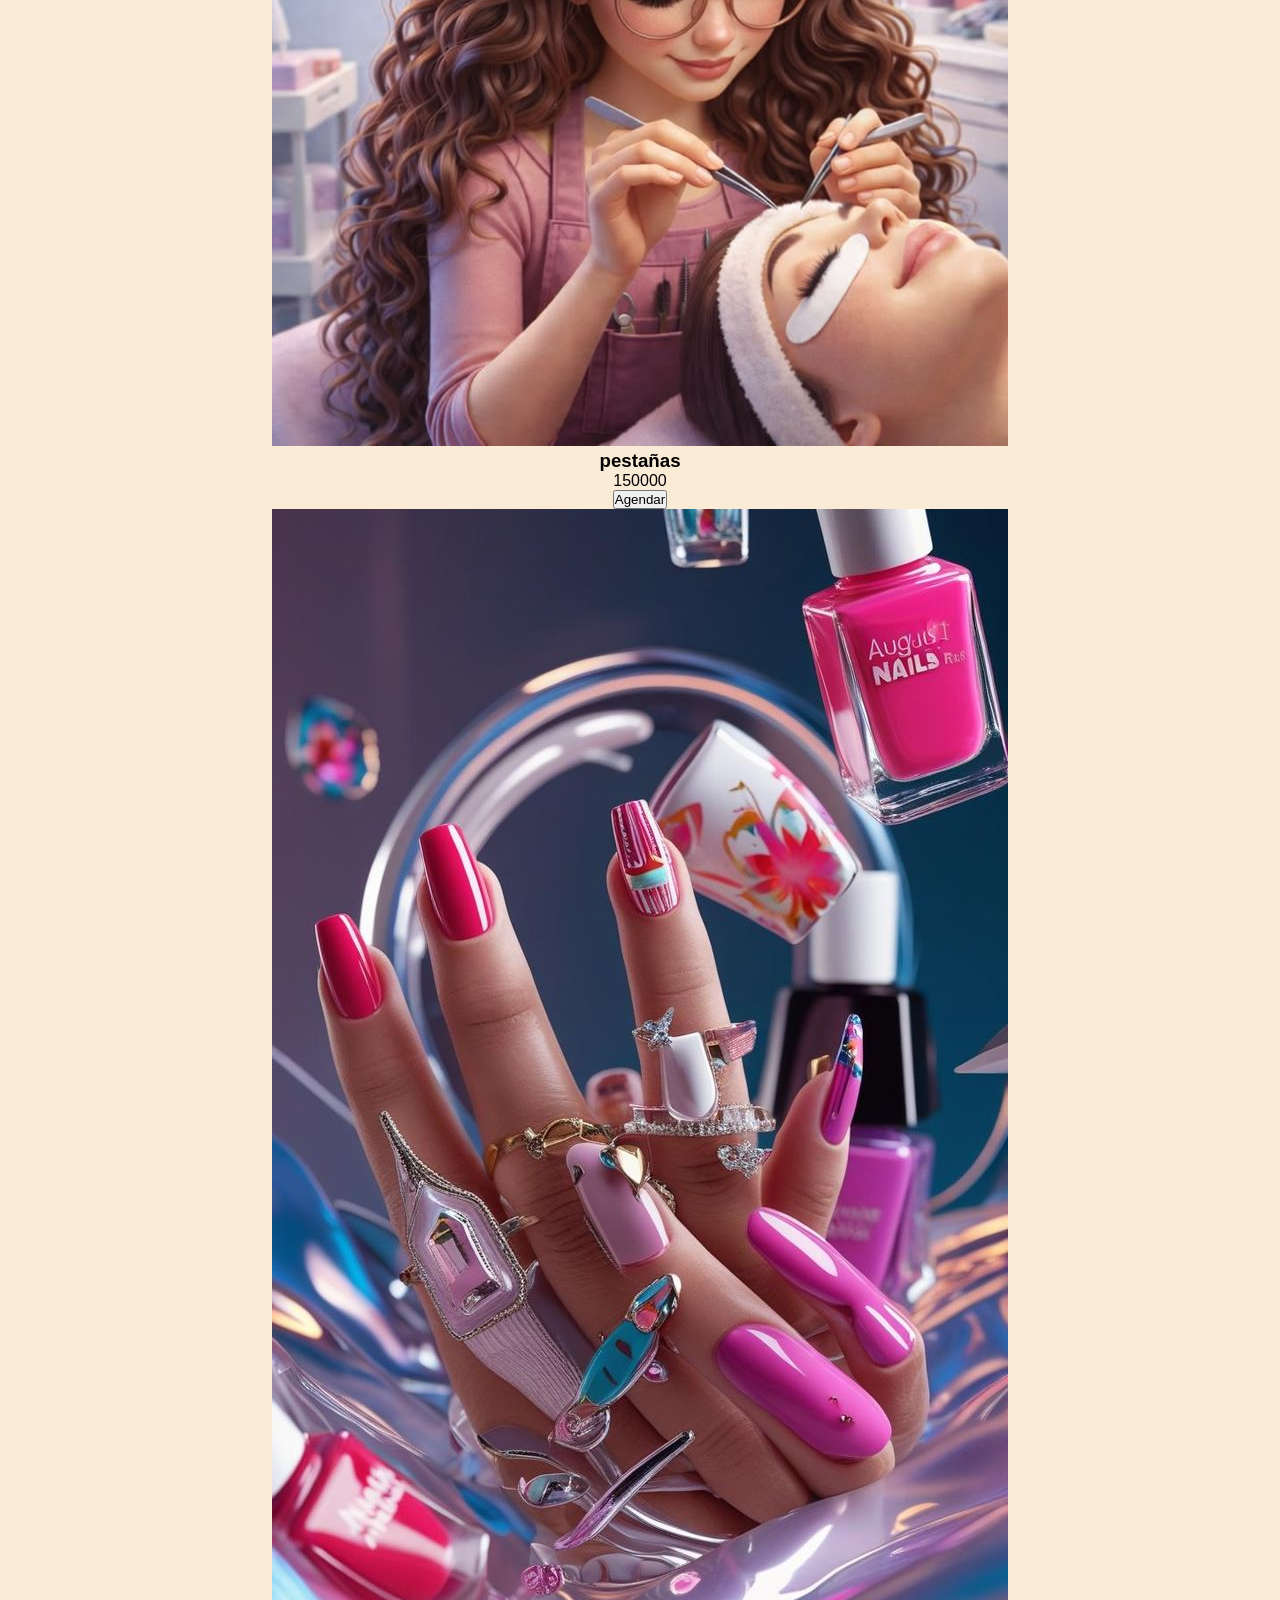
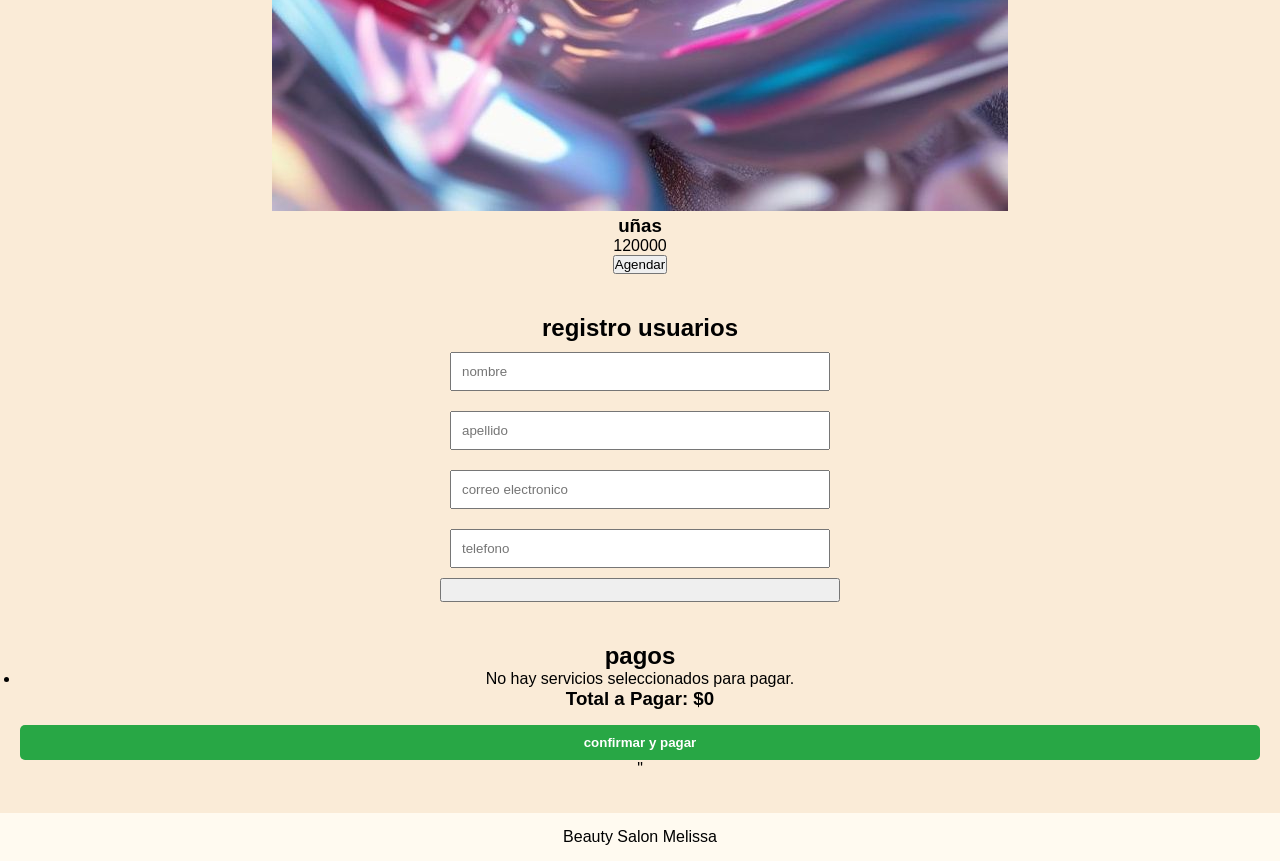
==== commit 98f6a246: "Add files via upload index" ====
--- a/index.html
+++ b/index.html
@@ -8,7 +8,7 @@
         <head>
             <body>
                 <header>
-                    <h1>BeautySalonMelissa</h1>
+                    <h1>Beauty Salon Melissa</h1>
                     <nav>
                         <ul>
                             <li><a href="index.html">incio</a></li>
@@ -20,39 +20,39 @@
                     </nav>
                 </header>
                 <section id="inicio">
-                    <h2>Bienvenidos aBeauty Salon Melissa</h2>
+                    <h2>Bienvenidos a Beauty Salon Melissa</h2>
                     <img src="portada.jpeg"alt="portada">
                     <p>Tu belleza es nuestro arte</p>
                 </section> 
                 <section id="servicios">
                     <h2>nuestros servicios</h2>
+                    <!--targeta de maquillaje-->
                     <div class="servicio">
                         <img src="maquillaje.jpeg" alt="maquillaje">
                         <h3>maquillajes</h3>
                         <p>110000</p>
-                        <button onclick="agendar('maquillaje',110000)">
-                        </button>
+                        <button onclick="agendar('maquillaje',110000)">Agendar</button>
                     </div>
+                    <!--targeta de corte-->
                     <div class="servicio">
                         <img src="corte.jpeg"alt="corte">
                         <h3>corte</h3>
                         <p>28000</p>
-                        <button onclick="agendar('corte',28000)">
-                        </button>
+                        <button onclick="agendar('corte',28000)">Agendar</button>
                         </div>
-                <div class="servicio">
+                         <!--targeta de pestañas-->
+                         <div class="servicio">
                         <img src="pestañas.jpeg"alt="pestañas">
                         <h3>pestañas</h3>
                         <p>150000</p>
-                        <button onclick="agendar('pestañas',150000)">
-                        </button>
+                        <button onclick="agendar('pestañas',150000)">Agendar</button>
                         </div>
+                        <!--targeta de uñas-->
                         <div class="servicio">
                         <img src="uñas.jpeg"alt="uñas">
                         <h3>uñas</h3>
                         <p>120000</p>
-                        <button onclick="agendar('unas',120000)">
-                        </button>
+                        <button onclick="agendar('unas',120000)">Agendar</button>
                         </div>
                 </section>
                 <section id="registro">
@@ -80,7 +80,7 @@
                     <div id="mensaje-pago"style="margin-top:10px; font-weight:bold;"></div>
                 </section>
                 <footer>
-                    <p>BeautySalonMelissa</p>
+                    <p>Beauty Salon Melissa</p>
                 </footer>
                 <script src="scrip.js"></script>
             </body>
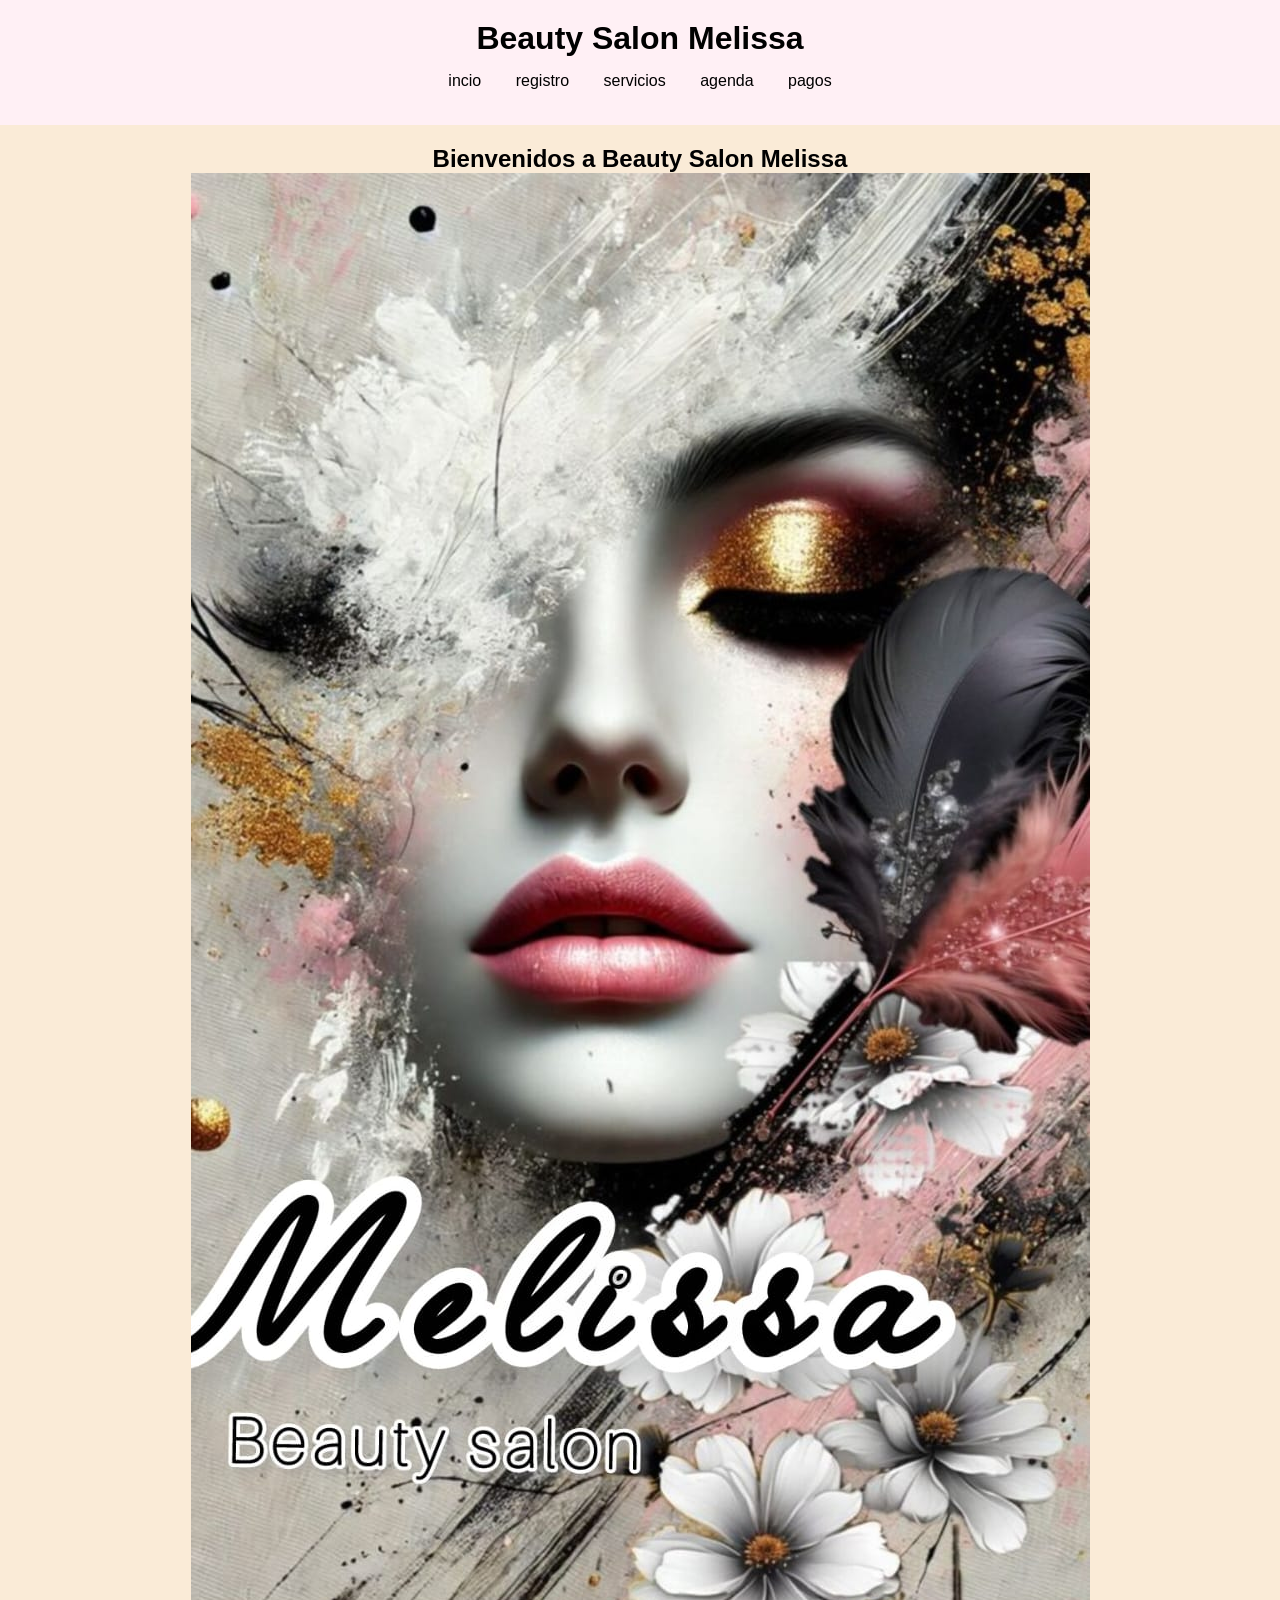
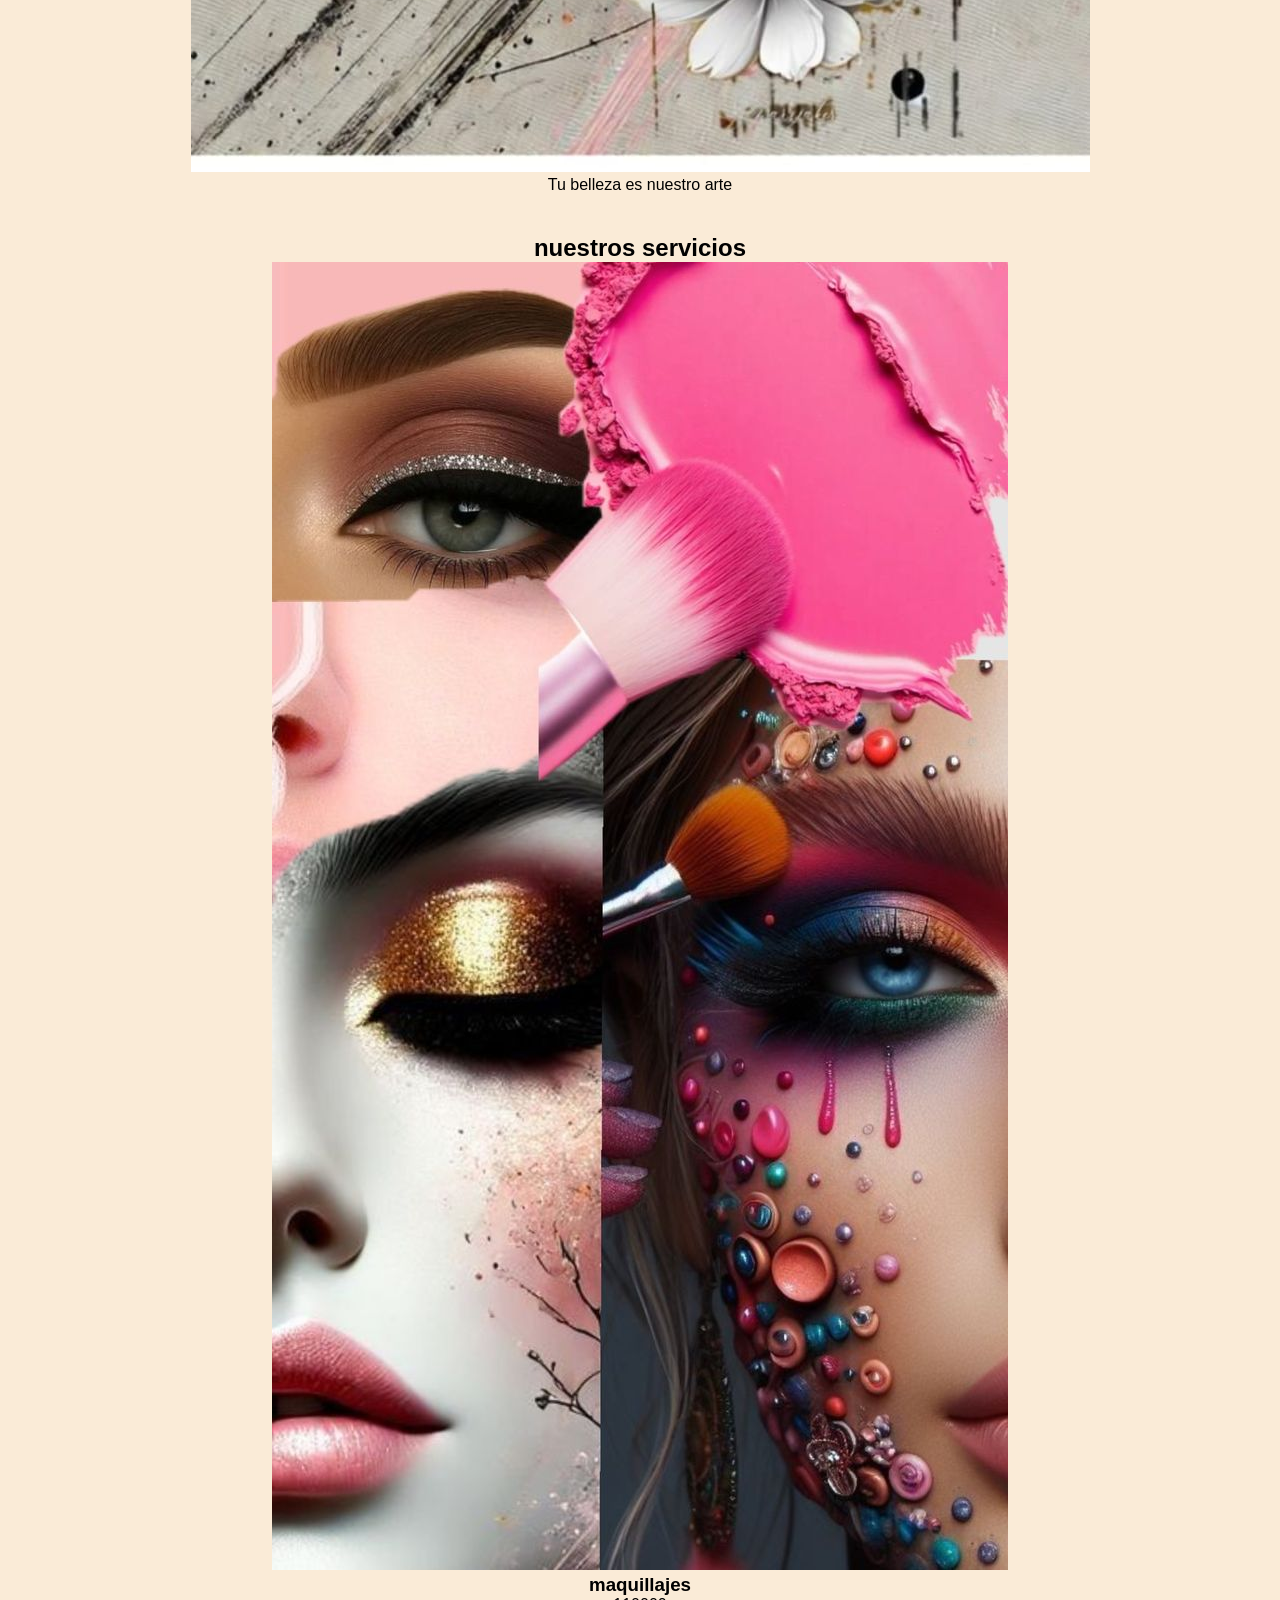
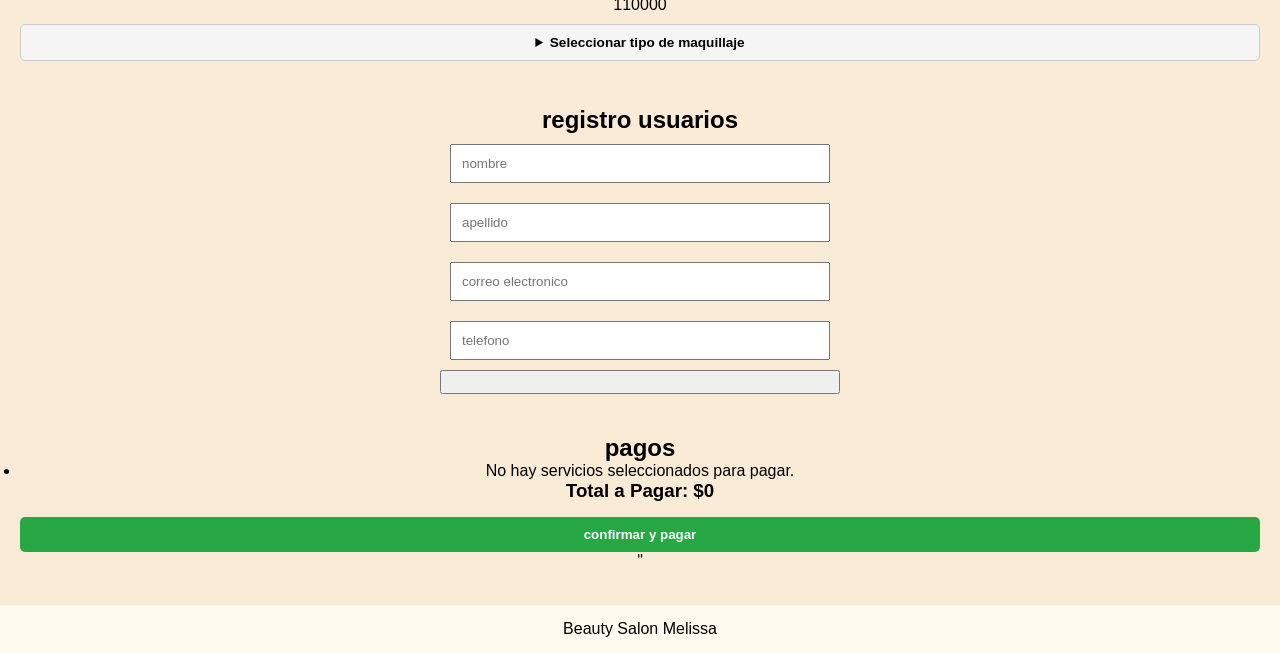
==== commit ae93858e: "Add files via upload" ====
--- a/index.html
+++ b/index.html
@@ -31,13 +31,56 @@
                         <img src="maquillaje.jpeg" alt="maquillaje">
                         <h3>maquillajes</h3>
                         <p>110000</p>
-                        <button onclick="agendar('maquillaje',110000)">Agendar</button>
+                          <details class="desplegable-servicios">
+      <summary class="boton-desplegar">Seleccionar tipo de maquillaje</summary>
+      <div class="lista-opciones">
+        <label class="opcion-servicio">
+          <input type="radio" name="maquillaje" value="maquillaje-social">
+          <span>maquillaje social</span>
+          <span class="precio">$110000</span>
+        </label>
+        <label class="opcion-servicio">
+          <input type="radio" name="maquillaje" value="maquillaje-novia">
+          <span>maquilla de novia</span>
+          <span class="precio">$160000</span>
+        </label>
+        <label class="opcion-servicio">
+          <input type="radio" name="maquillaje" value="maquillaje-halloween">
+          <span>maquillaje de halloween</span>
+          <span class="precio">$80000</span>
+        </label>
+                        <button onclick="agendar('maquillaje')">Agendar</button>
                     </div>
                     <!--targeta de corte-->
                     <div class="servicio">
                         <img src="corte.jpeg"alt="corte">
                         <h3>corte</h3>
                         <p>28000</p>
+                          <details class="desplegable-servicios">
+      <summary class="boton-desplegar">Seleccionar Tipo de Corte / Cepillado</summary>
+      <div class="lista-opciones">
+        <label class="opcion-servicio">
+          <input type="radio" name="servicio-corte" value="corte-dama">
+          <span>corte-dama</span>
+          <span class="precio">$20000</span>
+        </label>
+        <label class="opcion-servicio">
+          <input type="radio" name="servicio-corte" value="corte-caballero">
+          <span>corte-caballero</span>
+          <span class="precio">$30000</span>
+        </label>
+        <label class="opcion-servicio">
+          <input type="radio" name="servicio-corte" value="cepillado-corto">
+          <span>Cepillado Cabello Corto</span>
+          <span class="precio">$20000</span>
+        </label>
+        <label class="opcion-servicio">
+          <input type="radio" name="servicio-corte" value="cepillado-largo">
+          <span>Cepillado Cabello Largo</span>
+          <span class="precio">$50000</span>
+        </label>
+      </div>
+    </details>
                         <button onclick="agendar('corte',28000)">Agendar</button>
                         </div>
                          <!--targeta de pestañas-->
@@ -45,6 +88,24 @@
                         <img src="pestañas.jpeg"alt="pestañas">
                         <h3>pestañas</h3>
                         <p>150000</p>
+                          <details class="desplegable-servicios">
+      <summary class="boton-desplegar">Seleccionar tipo de pestañas</summary>
+      <div class="lista-opciones">
+        <label class="opcion-servicio">
+          <input type="radio" name="pestañas" value="pestañas-3D-4D">
+          <span>pestañas 3D-4D</span>
+          <span class="precio">$180000</span>
+        </label>
+        <label class="opcion-servicio">
+          <input type="radio" name="pestañas" value="pestañas-ojo de gato">
+          <span>pestañas ojo de gato</span>
+          <span class="precio">$160000</span>
+        </label>
+        <label class="opcion-servicio">
+          <input type="radio" name="pestañas" value="pestañas-hibridas">
+          <span>pestqañas hibridas</span>
+          <span class="precio">$150000</span>
+        </label>
                         <button onclick="agendar('pestañas',150000)">Agendar</button>
                         </div>
                         <!--targeta de uñas-->
@@ -52,7 +113,32 @@
                         <img src="uñas.jpeg"alt="uñas">
                         <h3>uñas</h3>
                         <p>120000</p>
-                        <button onclick="agendar('unas',120000)">Agendar</button>
+                          <details class="desplegable-servicios">
+      <summary class="boton-desplegar">Seleccionar Tipo de uñas</summary>
+      <div class="lista-opciones">
+        <label class="opcion-servicio">
+          <input type="radio" name="servicio-uñas" value="uñas-tradicional">
+          <span>uñas tradicional</span>
+          <span class="precio">$30000</span>
+        </label>
+        <label class="opcion-servicio">
+          <input type="radio" name="servicio-uñas" value="uñas-semipermanente">
+          <span>uñas semipermanente</span>
+          <span class="precio">$50000</span>
+        </label>
+        <label class="opcion-servicio">
+          <input type="radio" name="servicio-uñas" value="uñas-acrilicas">
+          <span>uñas acrilicas</span>
+          <span class="precio">$120000</span>
+        </label>
+        <label class="opcion-servicio">
+          <input type="radio" name="servicio-uñas" value="uñas-dipping">
+          <span>uñas dipping</span>
+          <span class="precio">$60000</span>
+        </label>
+      </div>
+    </details>
+                        <button onclick="agendar('unas')">Agendar</button>
                         </div>
                 </section>
                 <section id="registro">
--- a/estilos.css
+++ b/estilos.css
@@ -18,7 +18,7 @@
 }
 nav ul li {
     display: inline-block;
-    margin: m15px;
+    margin: 15px;
 }
 nav ul li a{
     color: black;
@@ -94,4 +94,50 @@
 
 #btn-pagos-wompi:active {
     transform: translateY(0);
+}
+/* --- ESTILOS PARA EL DESPLEGABLE DE SERVICIOS Y PRECIOS --- */
+
+/* El botón que el usuario presiona para abrir las opciones */
+.boton-desplegar {
+  background-color: #f5f5f5;
+  padding: 10px;
+  border-radius: 5px;
+  cursor: pointer;
+  font-size: 0.85rem;
+  font-weight: bold;
+  border: 1px solid #ccc;
+  text-align: center;
+  margin-top: 10px;
+  margin-bottom: 5px;
+}
+
+/* La cajita que se abre con la lista de servicios internos */
+.lista-opciones {
+  border: 1px solid #ccc;
+  padding: 10px;
+  background-color: #fff;
+  max-height: 150px;
+  overflow-y: auto; /* Pon scroll si añades muchas opciones */
+  text-align: left;  /* Alinea el texto a la izquierda para que se vea ordenado */
+}
+
+/* Formato para cada fila de servicio (Nombre + Precio) */
+.opcion-servicio {
+  display: flex;
+  align-items: center;
+  justify-content: space-between;
+  font-size: 0.85rem;
+  margin-bottom: 8px;
+  cursor: pointer;
+}
+
+/* Espacio entre el círculo de selección y el texto */
+.opcion-servicio input {
+  margin-right: 8px;
+}
+
+/* Hace que el precio resalte en negrita */
+.opcion-servicio .precio {
+  font-weight: bold;
+  color: #333;
 }
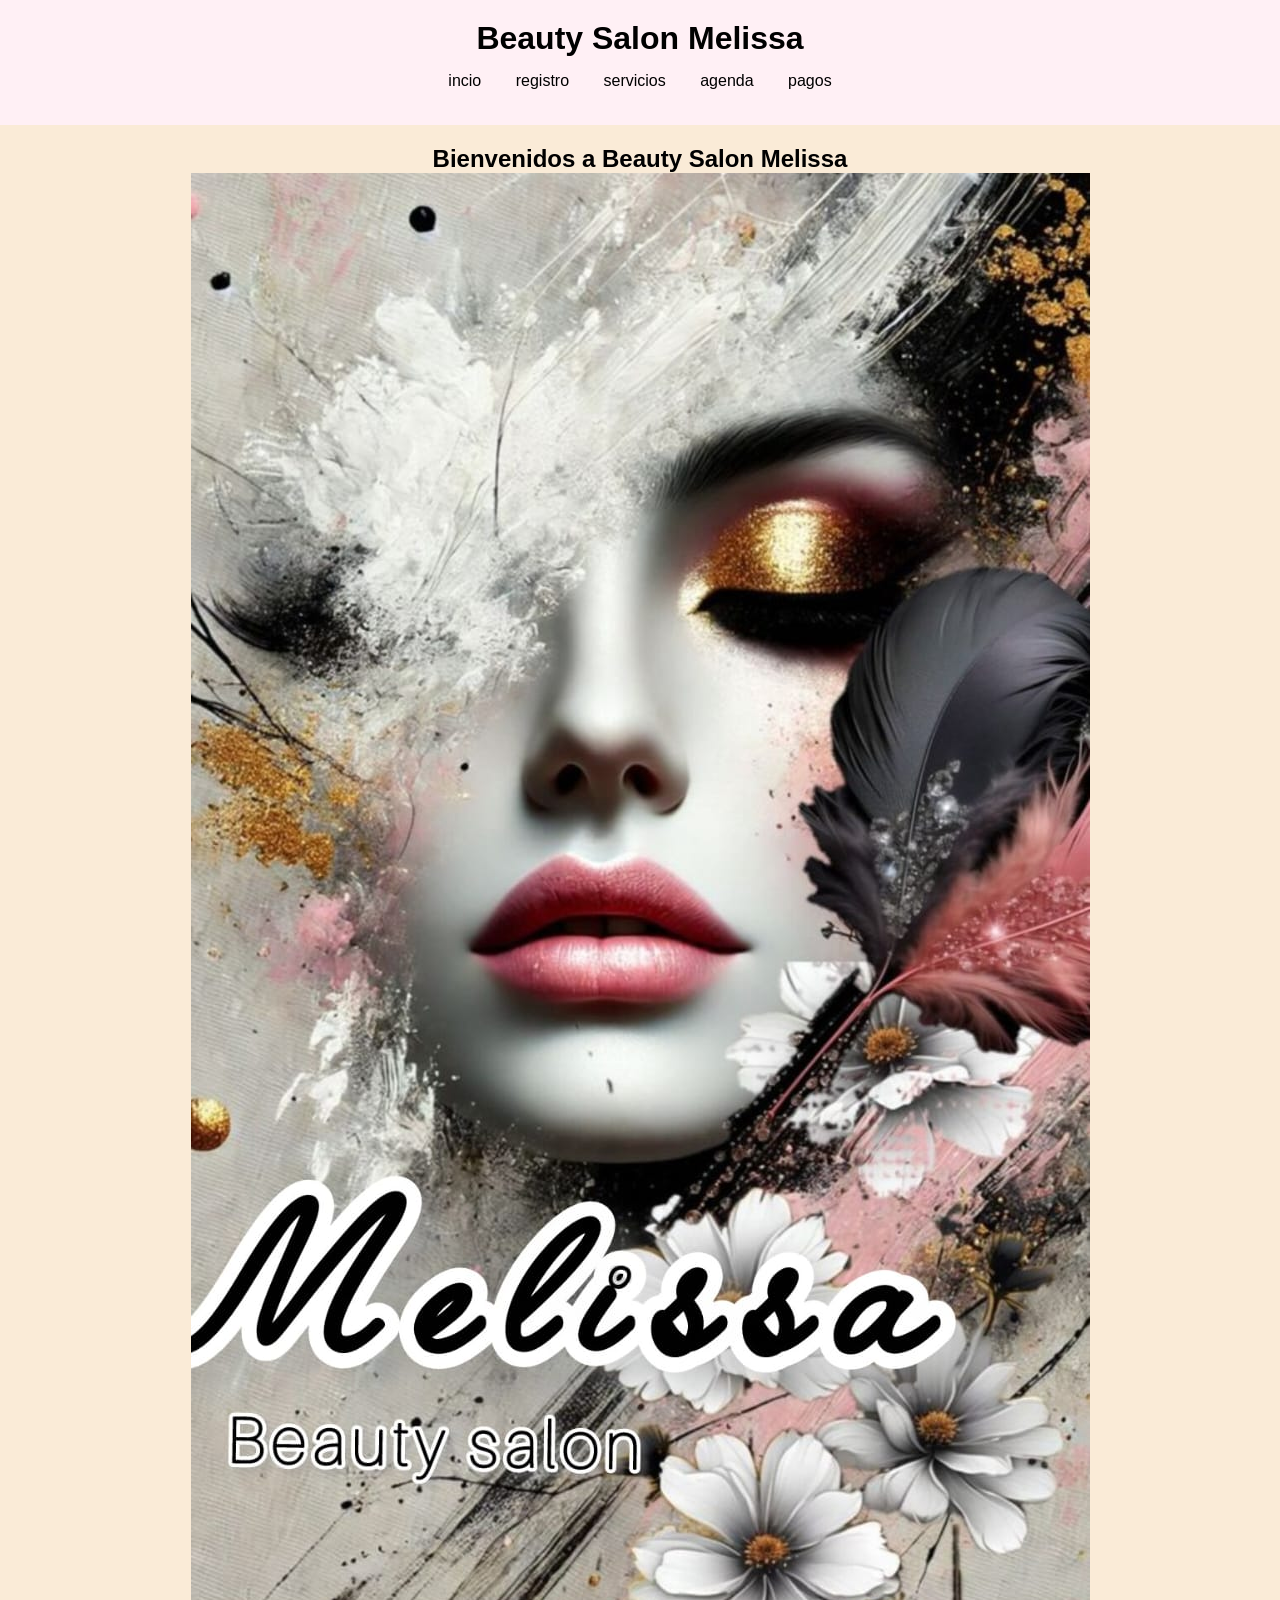
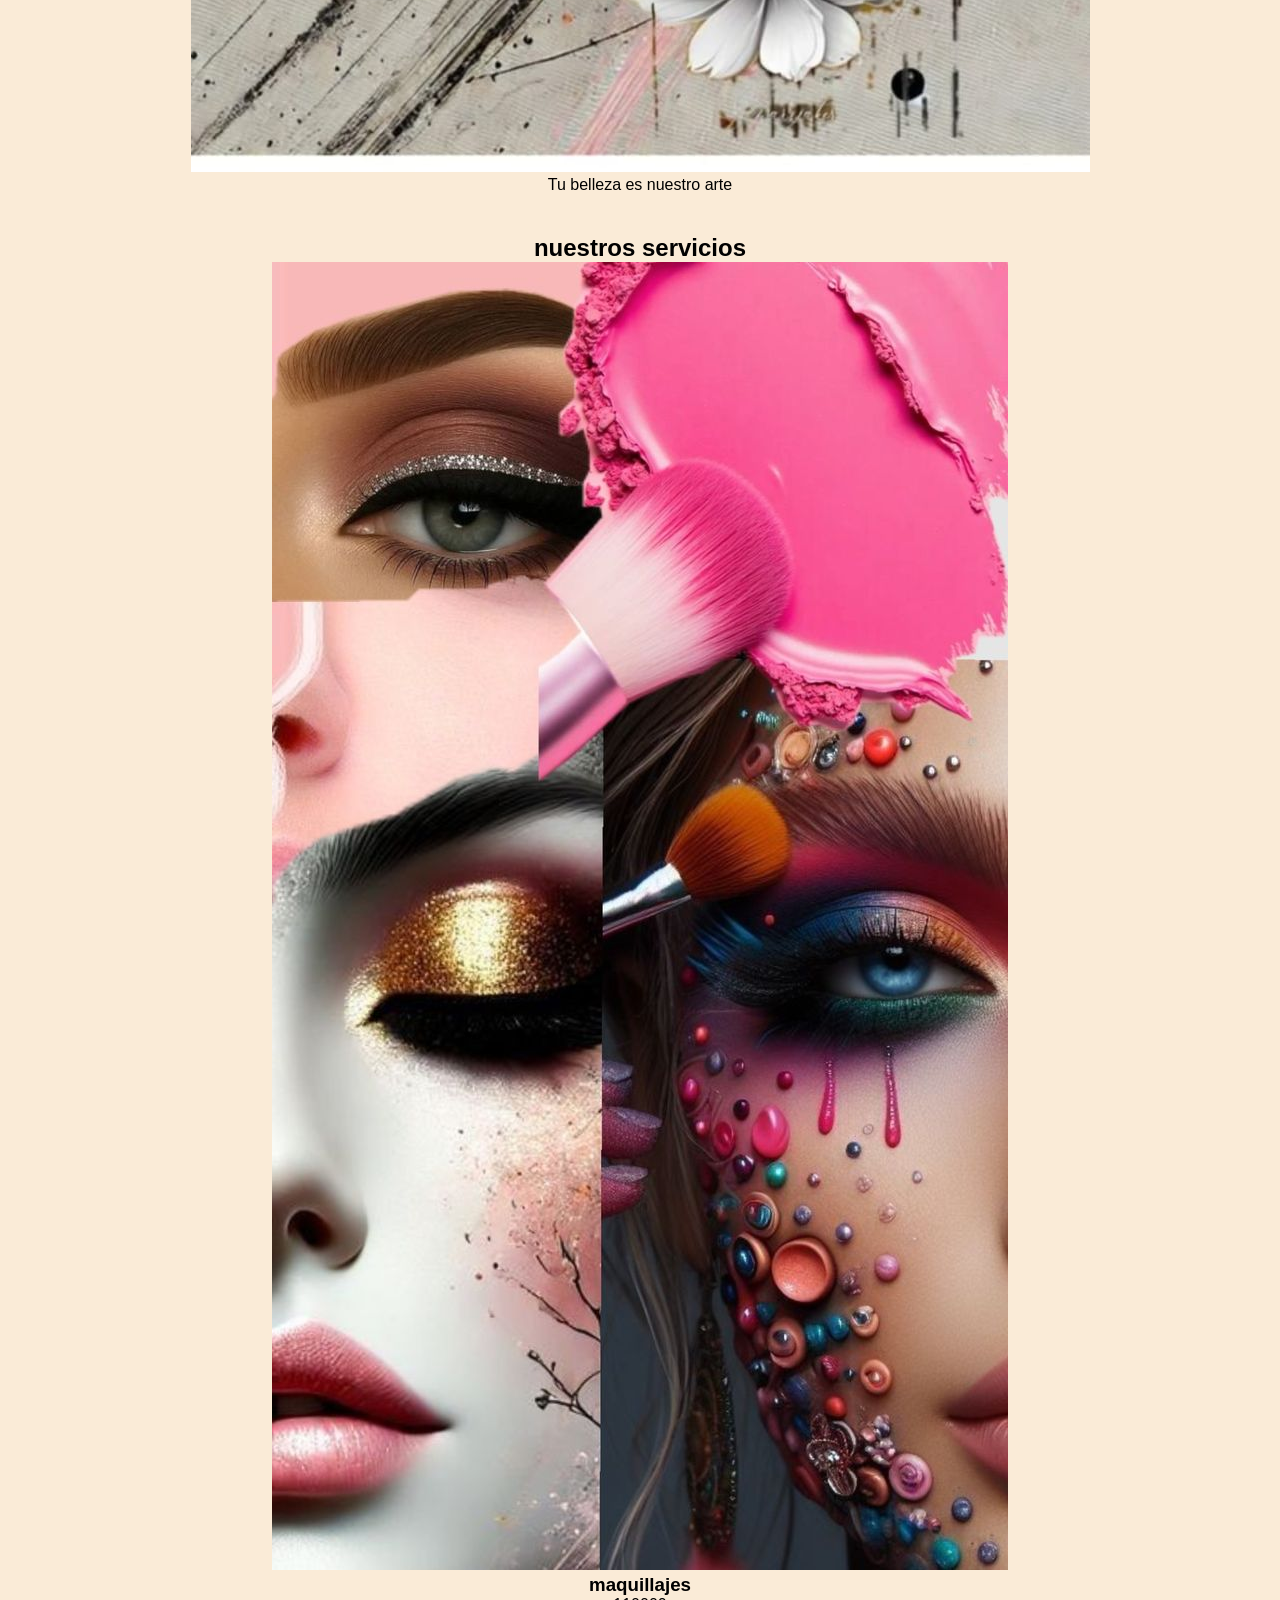
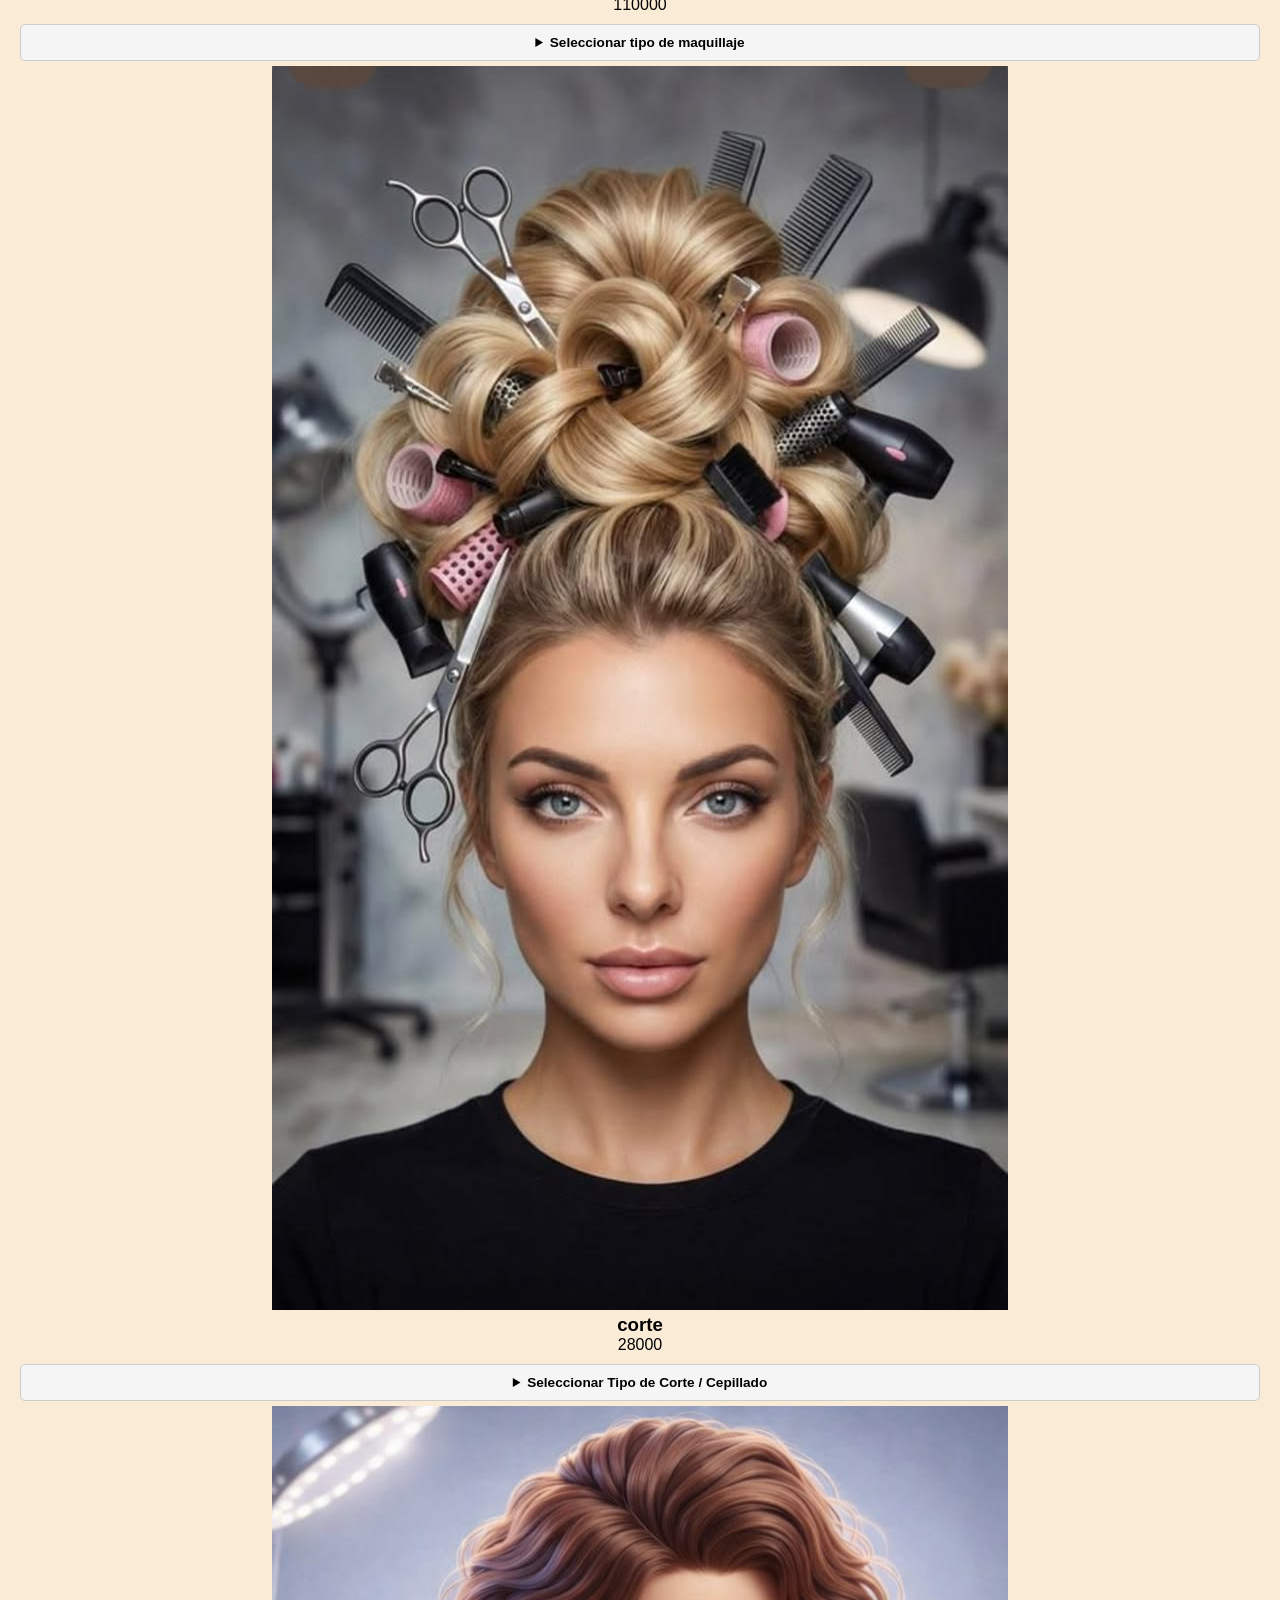
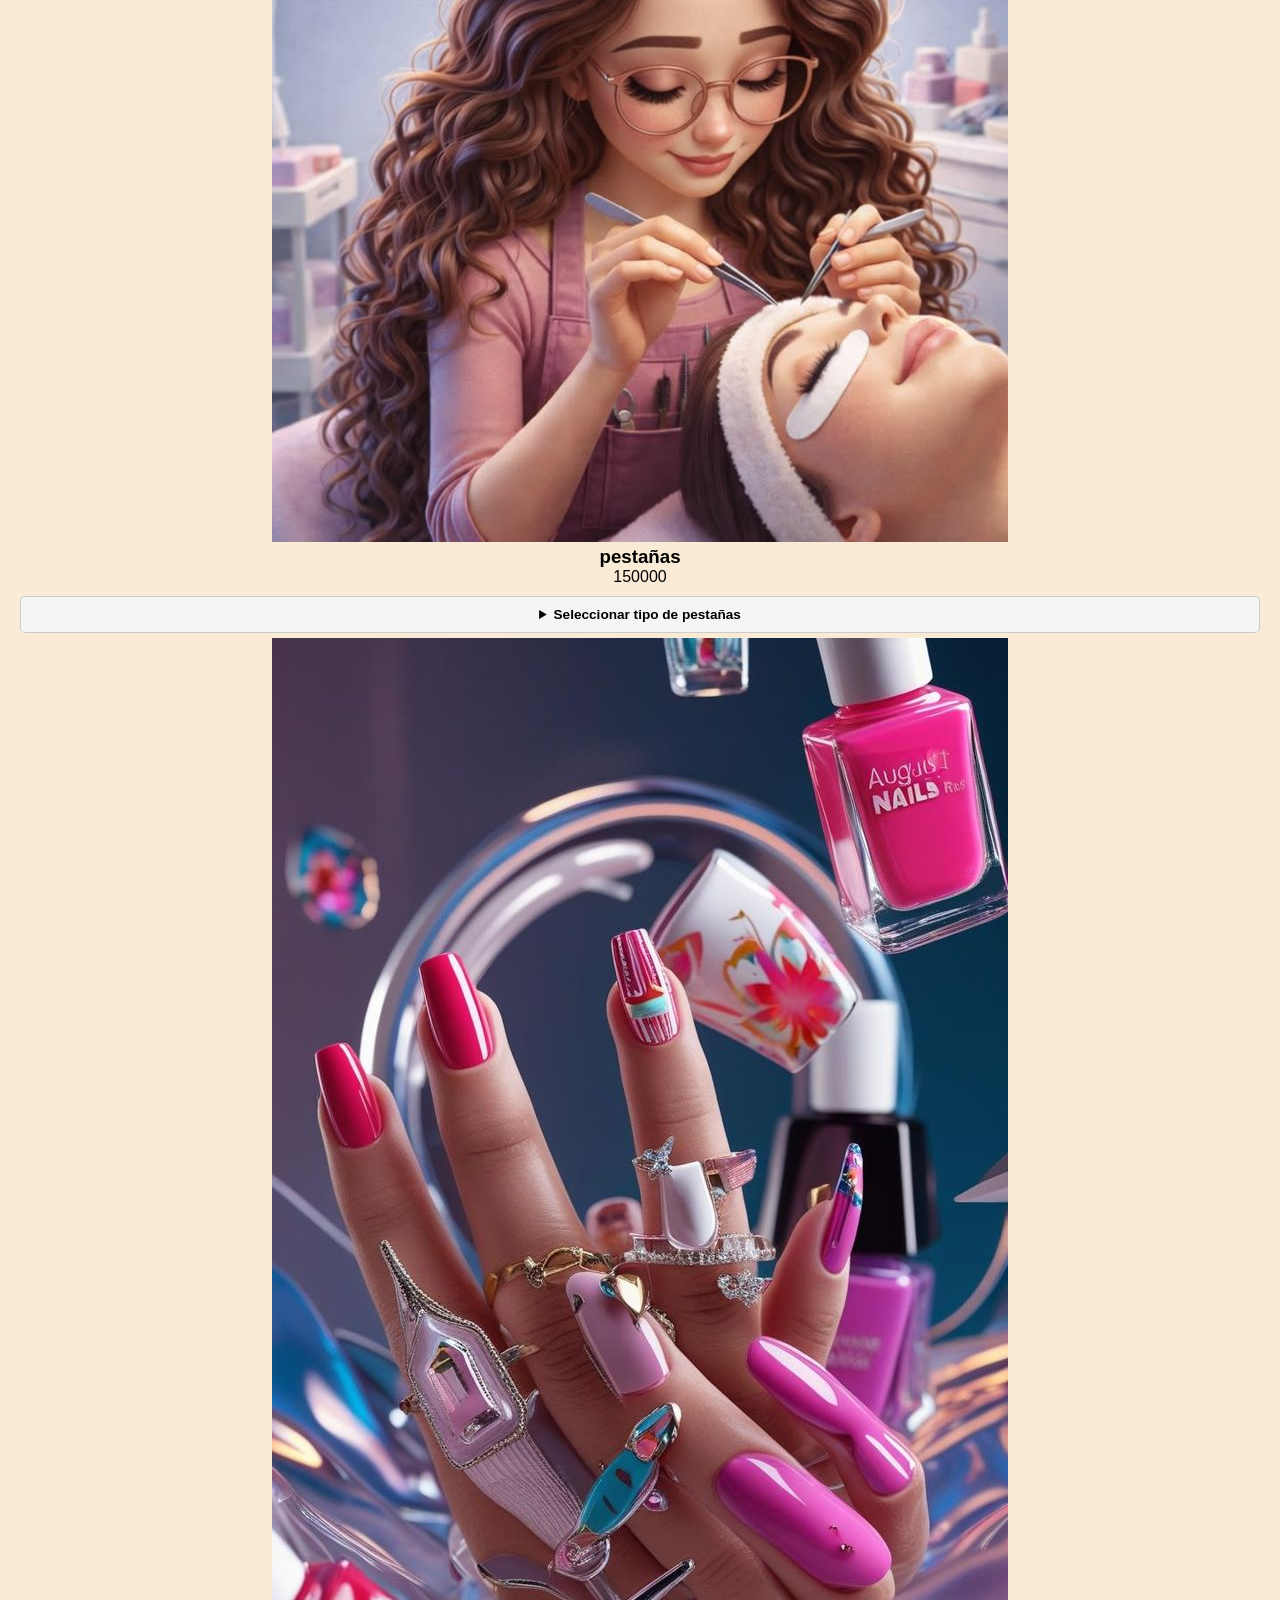
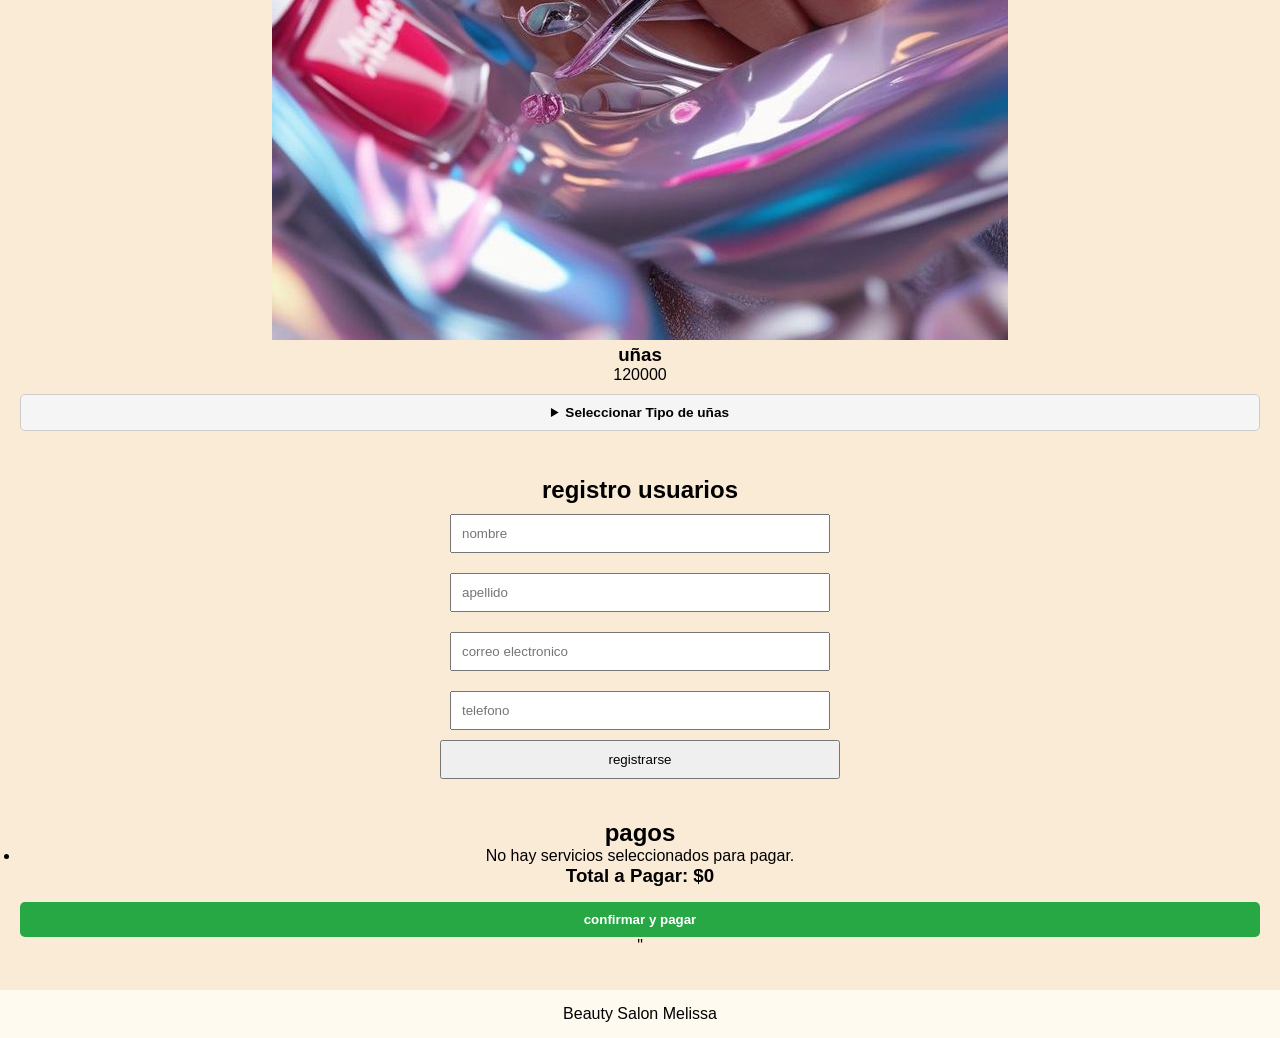
==== commit 5aac08a0: "Add files via upload" ====
--- a/index.html
+++ b/index.html
@@ -5,7 +5,7 @@
         <meta name="viewport"content="width=device-width,initial-scale=1.0">
         <title>Beauty Salon Melissa</title>
         <link rel="stylesheet" href="estilos.css">
-        <head>
+        </head>
             <body>
                 <header>
                     <h1>Beauty Salon Melissa</h1>
@@ -33,7 +33,7 @@
                         <p>110000</p>
                           <details class="desplegable-servicios">
       <summary class="boton-desplegar">Seleccionar tipo de maquillaje</summary>
-      <div class="lista-opciones">
+      <div class="lista-opciones"></div>
         <label class="opcion-servicio">
           <input type="radio" name="maquillaje" value="maquillaje-social">
           <span>maquillaje social</span>
@@ -51,6 +51,8 @@
         </label>
                         <button onclick="agendar('maquillaje')">Agendar</button>
                     </div>
+                  </details>
+
                     <!--targeta de corte-->
                     <div class="servicio">
                         <img src="corte.jpeg"alt="corte">
@@ -58,7 +60,7 @@
                         <p>28000</p>
                           <details class="desplegable-servicios">
       <summary class="boton-desplegar">Seleccionar Tipo de Corte / Cepillado</summary>
-      <div class="lista-opciones">
+      <div class="lista-opciones"></div>
         <label class="opcion-servicio">
           <input type="radio" name="servicio-corte" value="corte-dama">
           <span>corte-dama</span>
@@ -79,10 +81,9 @@
           <span>Cepillado Cabello Largo</span>
           <span class="precio">$50000</span>
         </label>
-      </div>
-    </details>
                         <button onclick="agendar('corte',28000)">Agendar</button>
                         </div>
+                        </details>
                          <!--targeta de pestañas-->
                          <div class="servicio">
                         <img src="pestañas.jpeg"alt="pestañas">
@@ -90,7 +91,7 @@
                         <p>150000</p>
                           <details class="desplegable-servicios">
       <summary class="boton-desplegar">Seleccionar tipo de pestañas</summary>
-      <div class="lista-opciones">
+      <div class="lista-opciones"></div>
         <label class="opcion-servicio">
           <input type="radio" name="pestañas" value="pestañas-3D-4D">
           <span>pestañas 3D-4D</span>
@@ -108,6 +109,7 @@
         </label>
                         <button onclick="agendar('pestañas',150000)">Agendar</button>
                         </div>
+                      </details>
                         <!--targeta de uñas-->
                         <div class="servicio">
                         <img src="uñas.jpeg"alt="uñas">
@@ -115,7 +117,7 @@
                         <p>120000</p>
                           <details class="desplegable-servicios">
       <summary class="boton-desplegar">Seleccionar Tipo de uñas</summary>
-      <div class="lista-opciones">
+      <div class="lista-opciones"></div>
         <label class="opcion-servicio">
           <input type="radio" name="servicio-uñas" value="uñas-tradicional">
           <span>uñas tradicional</span>
@@ -136,19 +138,18 @@
           <span>uñas dipping</span>
           <span class="precio">$60000</span>
         </label>
-      </div>
-    </details>
                         <button onclick="agendar('unas')">Agendar</button>
                         </div>
+                         </details>
                 </section>
                 <section id="registro">
                    <h2>registro usuarios</h2>
                    <form>
-                    <input type="text"placeholder="nombre"required>
-                    <input type="text"placeholder="apellido"required>
-                    <input type="email"placeholder="correo electronico"required>
-                    <input type="tel"placeholder="telefono"required>
-                    <button type="submit"><registrarse</button>
+                    <input type="text"placeholder="nombre" required>
+                    <input type="text"placeholder="apellido" required>
+                    <input type="email"placeholder="correo electronico" required>
+                    <input type="tel"placeholder="telefono" required>
+                    <button type="submit">registrarse</button>
                    </form>
                 </section>
                  <section id="pagos">
